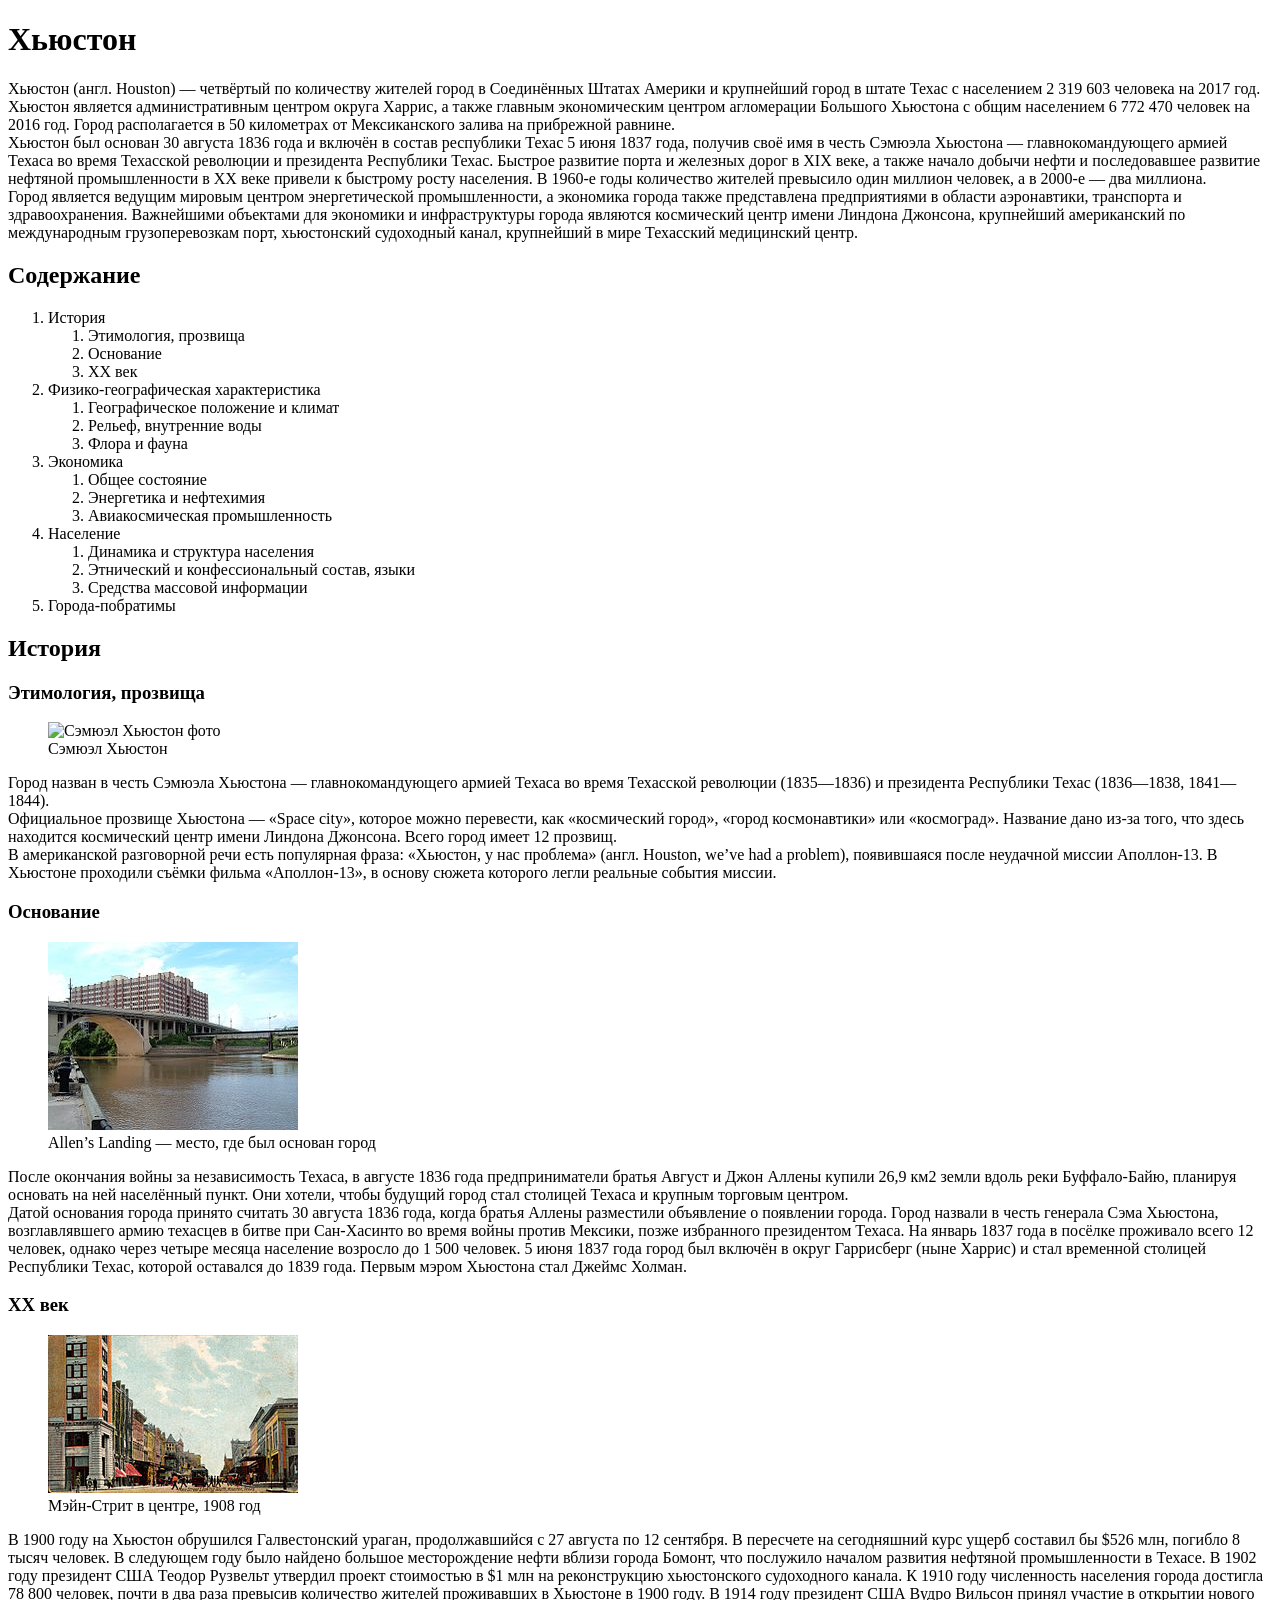
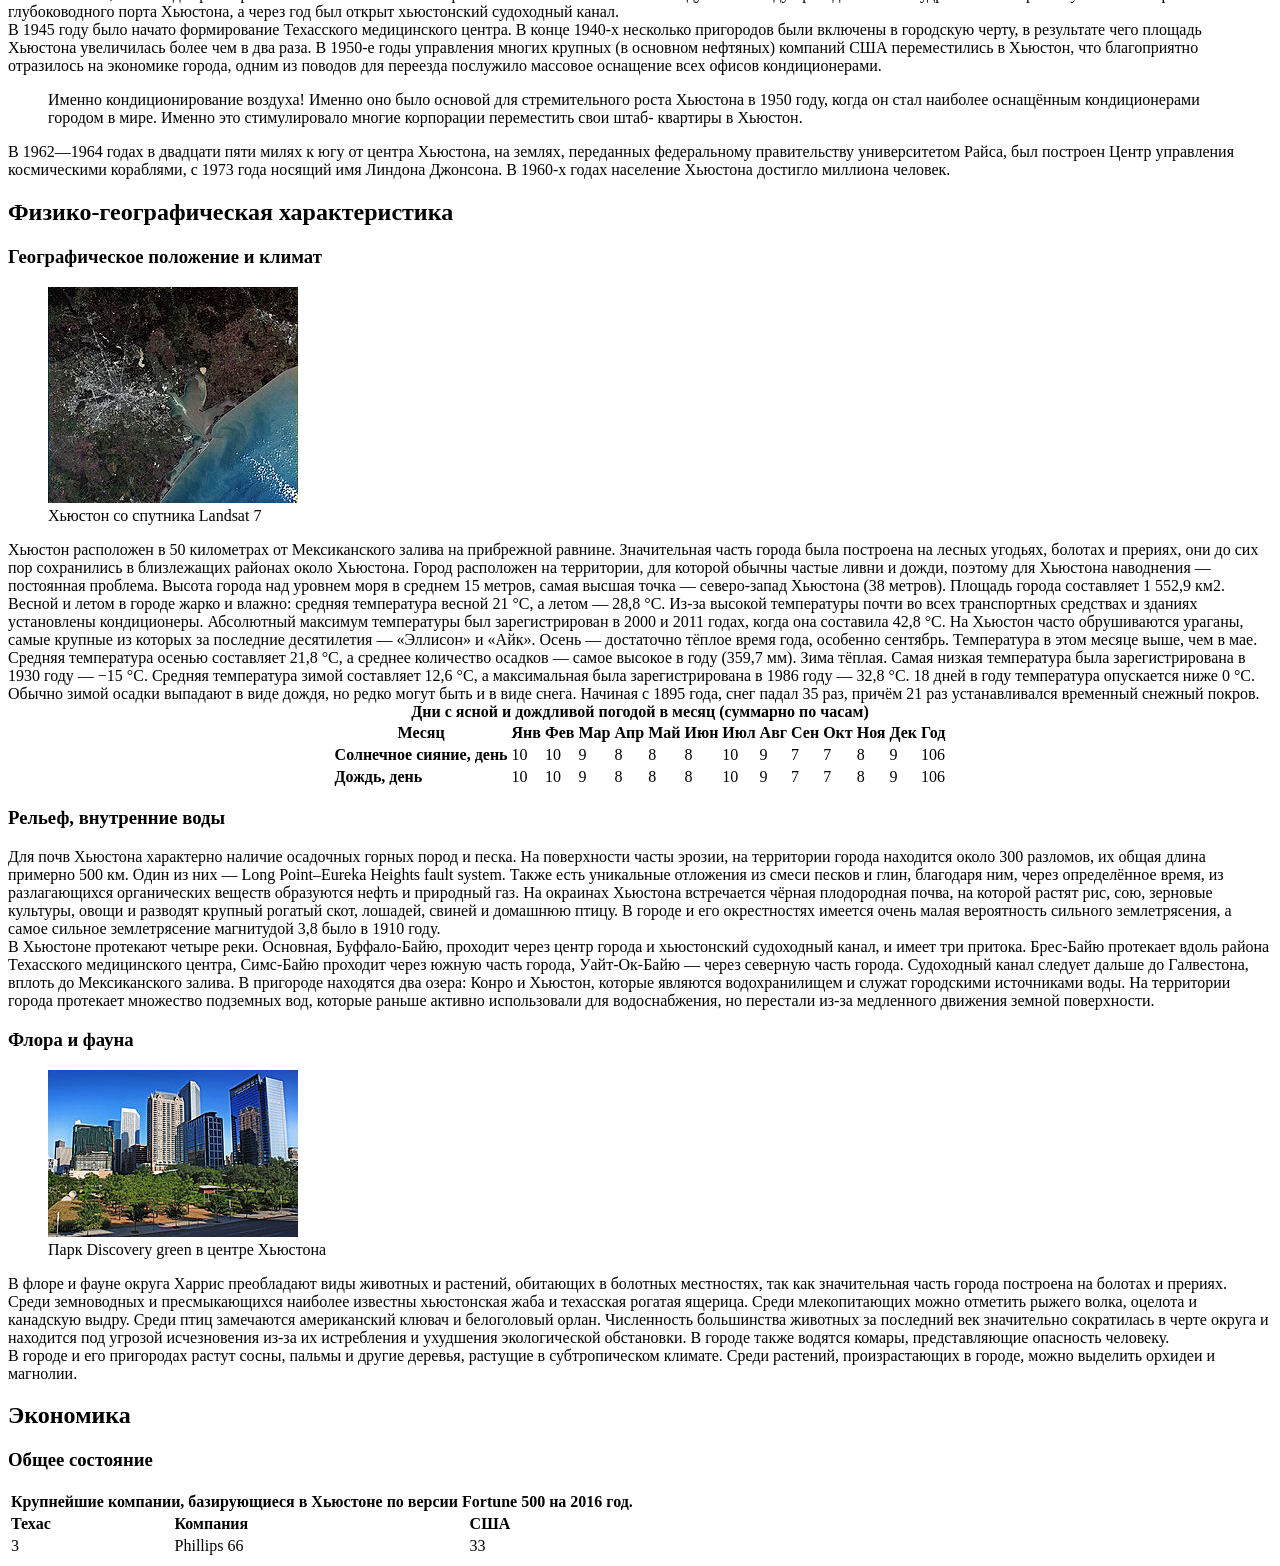
==== houston/index.html @ 684dc436 "modified:   houston/index.html" ====
<!DOCTYPE html>
<html lang="en">
  <head>
    <meta charset="UTF-8" />
    <meta http-equiv="X-UA-Compatible" content="IE=edge" />
    <meta name="viewport" content="width=device-width, initial-scale=1.0" />
    <title>Хьюстон</title>
  </head>
  <body>
    <h1>Хьюстон</h1>
    <div>
      Хьюстон (англ. Houston) — четвёртый по количеству жителей город в
      Соединённых Штатах Америки и крупнейший город в штате Техас с населением 2
      319 603 человека на 2017 год. Хьюстон является административным центром
      округа Харрис, а также главным экономическим центром агломерации Большого
      Хьюстона с общим населением 6 772 470 человек на 2016 год. Город
      располагается в 50 километрах от Мексиканского залива на прибрежной
      равнине.
    </div>
    <div>
      Хьюстон был основан 30 августа 1836 года и включён в состав республики
      Техас 5 июня 1837 года, получив своё имя в честь Сэмюэла Хьюстона —
      главнокомандующего армией Техаса во время Техасской революции и президента
      Республики Техас. Быстрое развитие порта и железных дорог в XIX веке, а
      также начало добычи нефти и последовавшее развитие нефтяной промышленности
      в XX веке привели к быстрому росту населения. В 1960-е годы количество
      жителей превысило один миллион человек, а в 2000-е — два миллиона.
    </div>
    <div>
      Город является ведущим мировым центром энергетической промышленности, а
      экономика города также представлена предприятиями в области аэронавтики,
      транспорта и здравоохранения. Важнейшими объектами для экономики и
      инфраструктуры города являются космический центр имени Линдона Джонсона,
      крупнейший американский по международным грузоперевозкам порт, хьюстонский
      судоходный канал, крупнейший в мире Техасский медицинский центр.
    </div>
    <h2>Содержание</h2>
    <ol>
      <li>История</li>
      <ol>
        <li>Этимология, прозвища</li>
        <li>Основание</li>
        <li>XX век</li>
      </ol>
      <li>Физико-географическая характеристика</li>
      <ol>
        <li>Географическое положение и климат</li>
        <li>Рельеф, внутренние воды</li>
        <li>Флора и фауна</li>
      </ol>
      <li>Экономика</li>
      <ol>
        <li>Общее состояние</li>
        <li>Энергетика и нефтехимия</li>
        <li>Авиакосмическая промышленность</li>
      </ol>
      <li>Население</li>
      <ol>
        <li>Динамика и структура населения</li>
        <li>Этнический и конфессиональный состав, языки</li>
        <li>Средства массовой информации</li>
      </ol>
      <li>Города-побратимы</li>
    </ol>
    <h2>История</h2>
    <h3>Этимология, прозвища</h3>
    <div>
      <figure>
        <img
          src="https://github.com/SoulStalker/Houston/blob/main/houston/img/Sam_Houston_portrait.jpg?raw=true"
          alt="Сэмюэл Хьюстон фото"
        />
        <figcaption>Сэмюэл Хьюстон</figcaption>
      </figure>
      Город назван в честь Сэмюэла Хьюстона — главнокомандующего армией Техаса
      во время Техасской революции (1835—1836) и президента Республики Техас
      (1836—1838, 1841—1844).
    </div>
    <div>
      Официальное прозвище Хьюстона — «Space city», которое можно перевести, как
      «космический город», «город космонавтики» или «космоград». Название дано
      из-за того, что здесь находится космический центр имени Линдона Джонсона.
      Всего город имеет 12 прозвищ.
    </div>
    <div>
      В американской разговорной речи есть популярная фраза: «Хьюстон, у нас
      проблема» (англ. Houston, we’ve had a problem), появившаяся после
      неудачной миссии Аполлон-13. В Хьюстоне проходили съёмки фильма
      «Аполлон-13», в основу сюжета которого легли реальные события миссии.
    </div>
    <h3>Основание</h3>
    <figure>
      <img
        src="/houston/img/Allen's_Landing_Houston_bayou_view.jpg"
        alt="Allen’s Landing"
      />
      <figcaption>Allen’s Landing — место, где был основан город</figcaption>
    </figure>
    <div>
      После окончания войны за независимость Техаса, в августе 1836 года
      предприниматели братья Август и Джон Аллены купили 26,9 км2 земли вдоль
      реки Буффало-Байю, планируя основать на ней населённый пункт. Они хотели,
      чтобы будущий город стал столицей Техаса и крупным торговым центром.
    </div>
    <div>
      Датой основания города принято считать 30 августа 1836 года, когда братья
      Аллены разместили объявление о появлении города. Город назвали в честь
      генерала Сэма Хьюстона, возглавлявшего армию техасцев в битве при
      Сан-Хасинто во время войны против Мексики, позже избранного президентом
      Техаса. На январь 1837 года в посёлке проживало всего 12 человек, однако
      через четыре месяца население возросло до 1 500 человек. 5 июня 1837 года
      город был включён в округ Гаррисберг (ныне Харрис) и стал временной
      столицей Республики Техас, которой оставался до 1839 года. Первым мэром
      Хьюстона стал Джеймс Холман.
    </div>
    <h3>XX век</h3>
    <figure>
      <img
        src="/houston/img/Main_Street_looking_south_Houston_Texas_(1908).jpg"
        alt="Мэйн-Стрит в центре"
      />
      <figcaption>Мэйн-Стрит в центре, 1908 год</figcaption>
    </figure>
    <div>
      В 1900 году на Хьюстон обрушился Галвестонский ураган, продолжавшийся с 27
      августа по 12 сентября. В пересчете на сегодняшний курс ущерб составил бы
      $526 млн, погибло 8 тысяч человек. В следующем году было найдено большое
      месторождение нефти вблизи города Бомонт, что послужило началом развития
      нефтяной промышленности в Техасе. В 1902 году президент США Теодор
      Рузвельт утвердил проект стоимостью в $1 млн на реконструкцию хьюстонского
      судоходного канала. К 1910 году численность населения города достигла 78
      800 человек, почти в два раза превысив количество жителей проживавших в
      Хьюстоне в 1900 году. В 1914 году президент США Вудро Вильсон принял
      участие в открытии нового глубоководного порта Хьюстона, а через год был
      открыт хьюстонский судоходный канал.
    </div>
    <div>
      В 1945 году было начато формирование Техасского медицинского центра. В
      конце 1940-х несколько пригородов были включены в городскую черту, в
      результате чего площадь Хьюстона увеличилась более чем в два раза. В
      1950-е годы управления многих крупных (в основном нефтяных) компаний США
      переместились в Хьюстон, что благоприятно отразилось на экономике города,
      одним из поводов для переезда послужило массовое оснащение всех офисов
      кондиционерами.
      <blockquote>
        Именно кондиционирование воздуха! Именно оно было основой для
        стремительного роста Хьюстона в 1950 году, когда он стал наиболее
        оснащённым кондиционерами городом в мире. Именно это стимулировало
        многие корпорации переместить свои штаб- квартиры в Хьюстон.
      </blockquote>
      В 1962—1964 годах в двадцати пяти милях к югу от центра Хьюстона, на
      землях, переданных федеральному правительству университетом Райса, был
      построен Центр управления космическими кораблями, с 1973 года носящий имя
      Линдона Джонсона. В 1960-х годах население Хьюстона достигло миллиона
      человек.
    </div>
    <h2>Физико-географическая характеристика</h2>
    <h3>Географическое положение и климат</h3>
    <figure>
      <img
        src="/houston/img/Large_Houston_Landsat.jpg"
        alt="Фото Хьюстона с космоса"
      />
      <figcaption>Хьюстон со спутника Landsat 7</figcaption>
    </figure>
    <div>
      Хьюстон расположен в 50 километрах от Мексиканского залива на прибрежной
      равнине. Значительная часть города была построена на лесных угодьях,
      болотах и прериях, они до сих пор сохранились в близлежащих районах около
      Хьюстона. Город расположен на территории, для которой обычны частые ливни
      и дожди, поэтому для Хьюстона наводнения — постоянная проблема. Высота
      города над уровнем моря в среднем 15 метров, самая высшая точка —
      северо-запад Хьюстона (38 метров). Площадь города составляет 1 552,9 км2.
    </div>
    <div>
      Весной и летом в городе жарко и влажно: средняя температура весной 21 °C,
      а летом — 28,8 °C. Из-за высокой температуры почти во всех транспортных
      средствах и зданиях установлены кондиционеры. Абсолютный максимум
      температуры был зарегистрирован в 2000 и 2011 годах, когда она составила
      42,8 °C. На Хьюстон часто обрушиваются ураганы, самые крупные из которых
      за последние десятилетия — «Эллисон» и «Айк». Осень — достаточно тёплое
      время года, особенно сентябрь. Температура в этом месяце выше, чем в мае.
      Средняя температура осенью составляет 21,8 °C, а среднее количество
      осадков — самое высокое в году (359,7 мм). Зима тёплая. Самая низкая
      температура была зарегистрирована в 1930 году — −15 °C. Средняя
      температура зимой составляет 12,6 °C, а максимальная была зарегистрирована
      в 1986 году — 32,8 °C. 18 дней в году температура опускается ниже 0 °C.
      Обычно зимой осадки выпадают в виде дождя, но редко могут быть и в виде
      снега. Начиная с 1895 года, снег падал 35 раз, причём 21 раз
      устанавливался временный снежный покров.
    </div>
    <table align="center">
      <caption>
        <strong
          >Дни с ясной и дождливой погодой в месяц (суммарно по часам)</strong
        >
      </caption>
      <thead>
        <th>Месяц</th>
        <th>Янв</th>
        <th>Фев</th>
        <th>Мар</th>
        <th>Апр</th>
        <th>Май</th>
        <th>Июн</th>
        <th>Июл</th>
        <th>Авг</th>
        <th>Сен</th>
        <th>Окт</th>
        <th>Ноя</th>
        <th>Дек</th>
        <th>Год</th>
      </thead>
      <tbody>
        <tr>
          <td><strong>Солнечное сияние, день</strong></td>
          <td>10</td>
          <td>10</td>
          <td>9</td>
          <td>8</td>
          <td>8</td>
          <td>8</td>
          <td>10</td>
          <td>9</td>
          <td>7</td>
          <td>7</td>
          <td>8</td>
          <td>9</td>
          <td>106</td>
        </tr>
        <tr>
          <td><strong>Дождь, день</strong></td>
          <td>10</td>
          <td>10</td>
          <td>9</td>
          <td>8</td>
          <td>8</td>
          <td>8</td>
          <td>10</td>
          <td>9</td>
          <td>7</td>
          <td>7</td>
          <td>8</td>
          <td>9</td>
          <td>106</td>
        </tr>
      </tbody>
    </table>
    <h3>Рельеф, внутренние воды</h3>
    <div>
      Для почв Хьюстона характерно наличие осадочных горных пород и песка. На
      поверхности часты эрозии, на территории города находится около 300
      разломов, их общая длина примерно 500 км. Один из них — Long Point–Eureka
      Heights fault system. Также есть уникальные отложения из смеси песков и
      глин, благодаря ним, через определённое время, из разлагающихся
      органических веществ образуются нефть и природный газ. На окраинах
      Хьюстона встречается чёрная плодородная почва, на которой растят рис, сою,
      зерновые культуры, овощи и разводят крупный рогатый скот, лошадей, свиней
      и домашнюю птицу. В городе и его окрестностях имеется очень малая
      вероятность сильного землетрясения, а самое сильное землетрясение
      магнитудой 3,8 было в 1910 году.
    </div>
    <div>
      В Хьюстоне протекают четыре реки. Основная, Буффало-Байю, проходит через
      центр города и хьюстонский судоходный канал, и имеет три притока.
      Брес-Байю протекает вдоль района Техасского медицинского центра, Симс-Байю
      проходит через южную часть города, Уайт-Ок-Байю — через северную часть
      города. Судоходный канал следует дальше до Галвестона, вплоть до
      Мексиканского залива. В пригороде находятся два озера: Конро и Хьюстон,
      которые являются водохранилищем и служат городскими источниками воды. На
      территории города протекает множество подземных вод, которые раньше
      активно использовали для водоснабжения, но перестали из-за медленного
      движения земной поверхности.
    </div>
    <h3>Флора и фауна</h3>
    <figure>
      <img src="/houston/img/Discovery_green.jpg" alt="" />
      <figcaption>Парк Discovery green в центре Хьюстона</figcaption>
    </figure>
    <div>
      В флоре и фауне округа Харрис преобладают виды животных и растений,
      обитающих в болотных местностях, так как значительная часть города
      построена на болотах и прериях.
    </div>
    <div>
      Среди земноводных и пресмыкающихся наиболее известны хьюстонская жаба и
      техасская рогатая ящерица. Среди млекопитающих можно отметить рыжего
      волка, оцелота и канадскую выдру. Среди птиц замечаются американский
      клювач и белоголовый орлан. Численность большинства животных за последний
      век значительно сократилась в черте округа и находится под угрозой
      исчезновения из-за их истребления и ухудшения экологической обстановки. В
      городе также водятся комары, представляющие опасность человеку.
    </div>
    <div>
      В городе и его пригородах растут сосны, пальмы и другие деревья, растущие
      в субтропическом климате. Среди растений, произрастающих в городе, можно
      выделить орхидеи и магнолии.
    </div>
    <h2>Экономика</h2>
    <h3>Общее состояние</h3>
    <table>
      <thead>
        <th colspan="3">
          Крупнейшие компании, базирующиеся в Хьюстоне по версии Fortune 500 на
          2016 год.
        </th>
        <tr>
        <td><strong>Техас</strong></td>
        <td><strong>Компания</strong></td>
        <td><strong>США</strong></td>
        </tr>
      </thead>
      <tbody>
        <tr>
          <td>3</td>
          <td>Phillips 66</td>
          <td>33</td>
        </tr>
      </tbody>
    </table>
  </body>
</html>
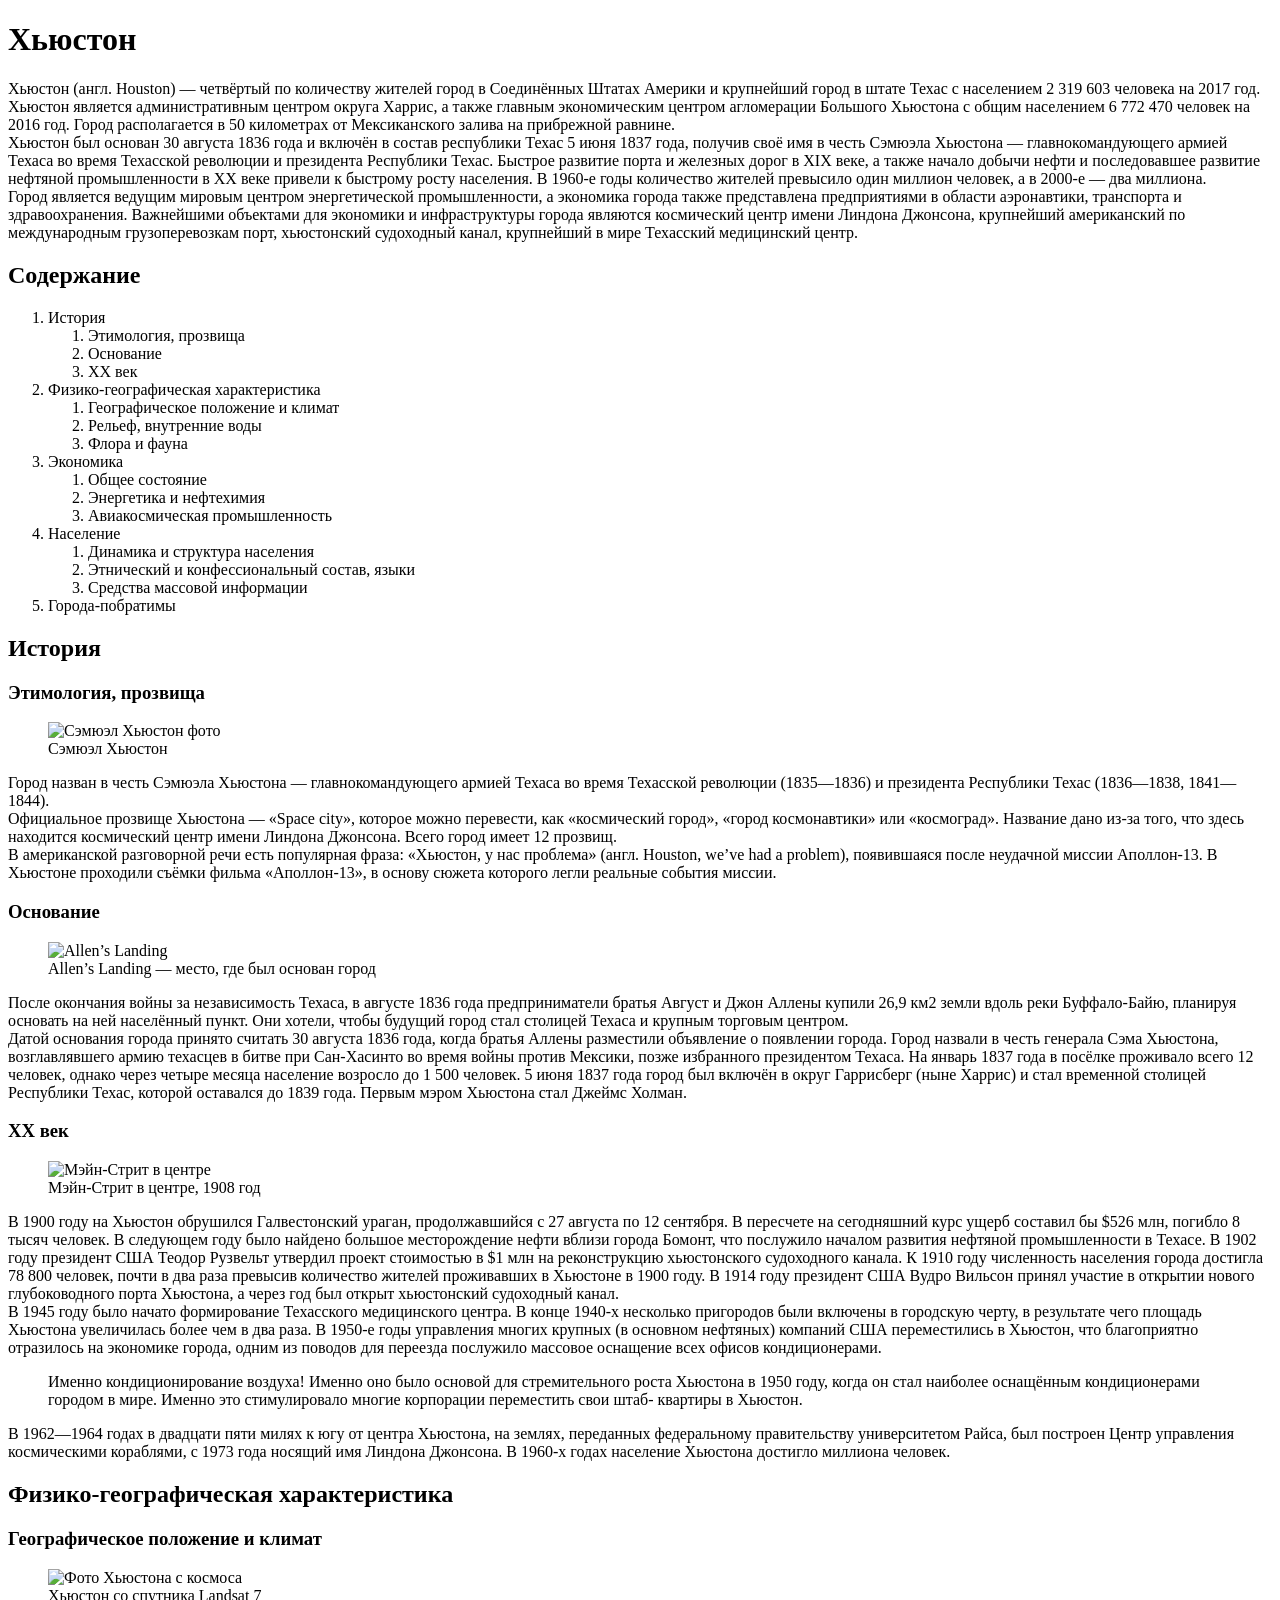
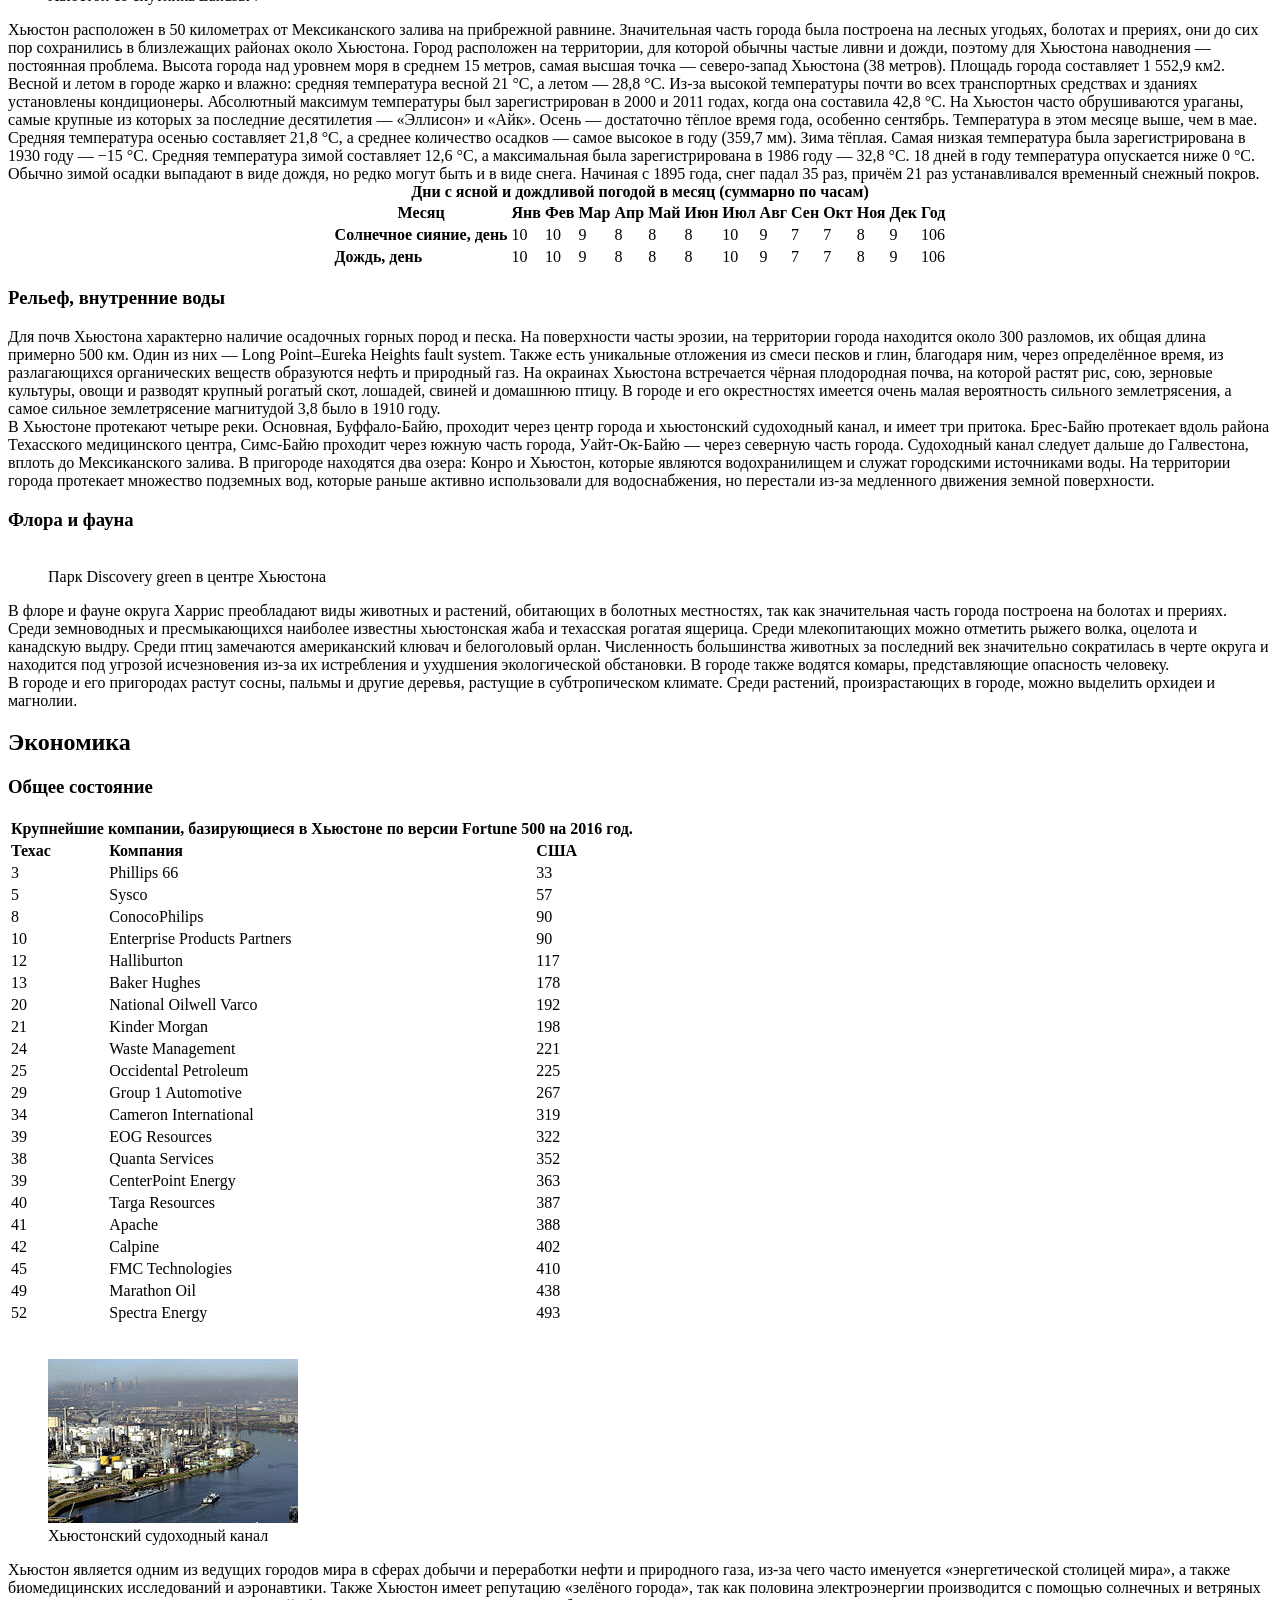
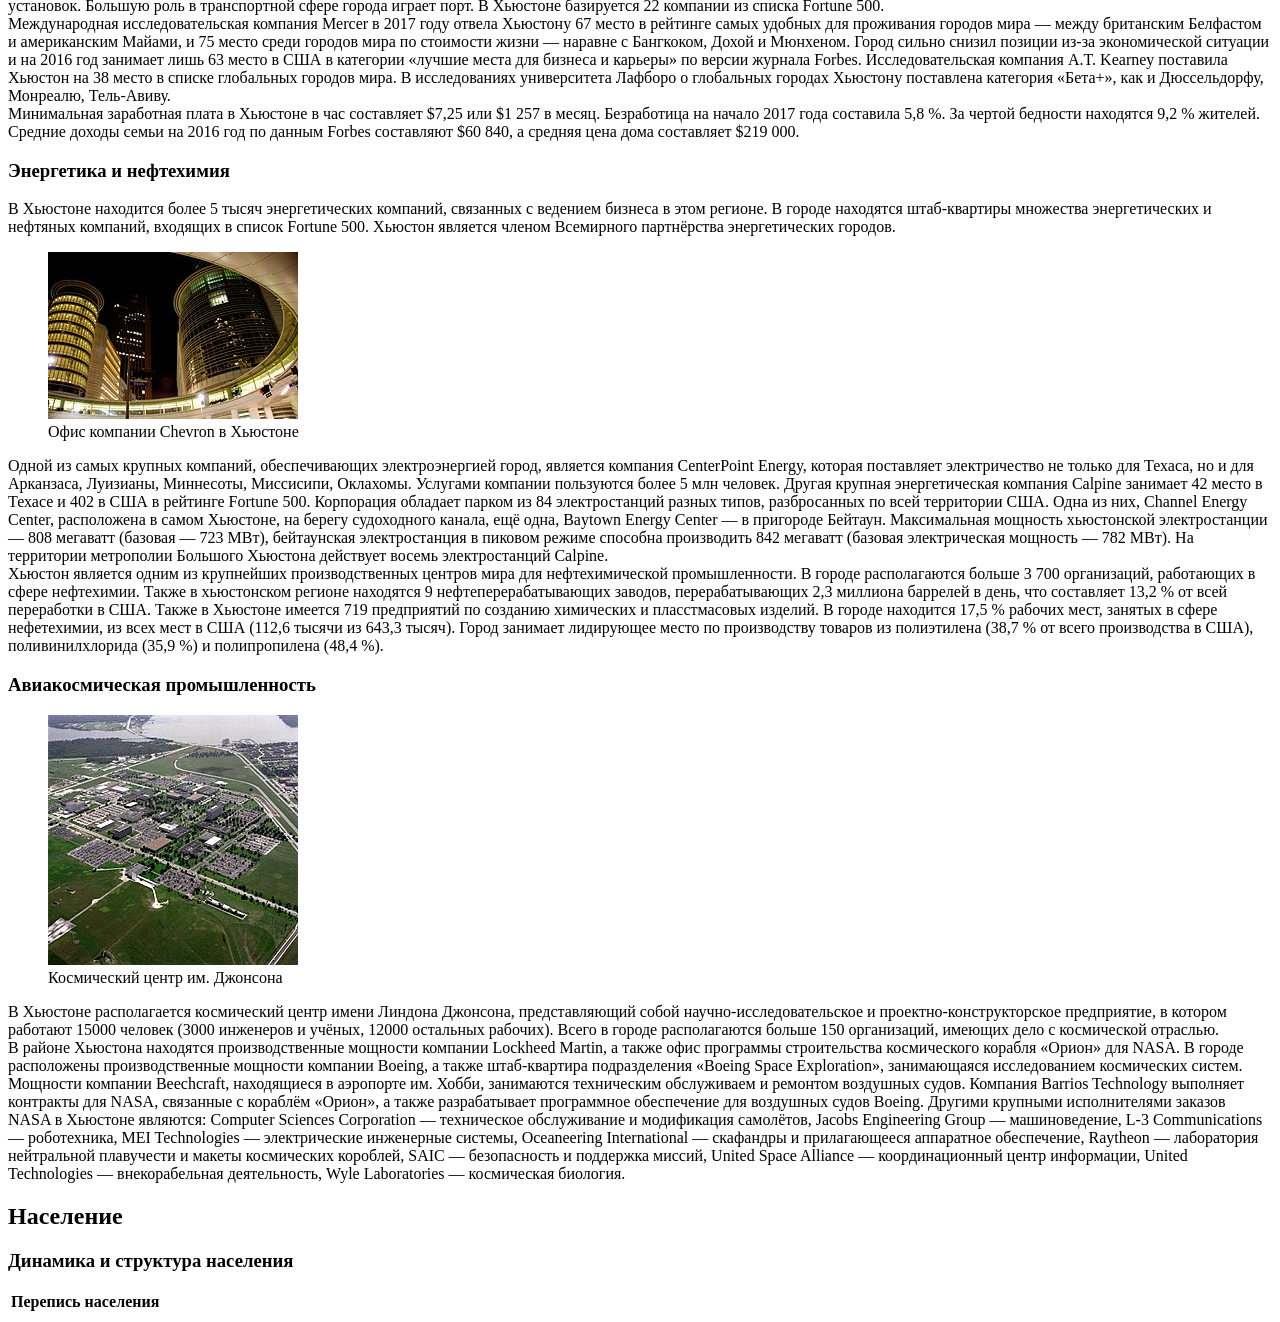
==== commit ef22c398: "modified:   houston/index.html" ====
--- a/houston/index.html
+++ b/houston/index.html
@@ -67,7 +67,7 @@
     <div>
       <figure>
         <img
-          src="https://github.com/SoulStalker/Houston/blob/main/houston/img/Sam_Houston_portrait.jpg?raw=true"
+          src="https://raw.githubusercontent.com/SoulStalker/Houston/main/houston/img/Sam_Houston_portrait.jpg"
           alt="Сэмюэл Хьюстон фото"
         />
         <figcaption>Сэмюэл Хьюстон</figcaption>
@@ -91,7 +91,7 @@
     <h3>Основание</h3>
     <figure>
       <img
-        src="/houston/img/Allen's_Landing_Houston_bayou_view.jpg"
+        src="https://raw.githubusercontent.com/SoulStalker/Houston/main/houston/img/Allen's_Landing_Houston_bayou_view.jpg"
         alt="Allen’s Landing"
       />
       <figcaption>Allen’s Landing — место, где был основан город</figcaption>
@@ -116,7 +116,7 @@
     <h3>XX век</h3>
     <figure>
       <img
-        src="/houston/img/Main_Street_looking_south_Houston_Texas_(1908).jpg"
+        src="https://raw.githubusercontent.com/SoulStalker/Houston/main/houston/img/Main_Street_looking_south_Houston_Texas_(1908).jpg"
         alt="Мэйн-Стрит в центре"
       />
       <figcaption>Мэйн-Стрит в центре, 1908 год</figcaption>
@@ -158,7 +158,7 @@
     <h3>Географическое положение и климат</h3>
     <figure>
       <img
-        src="/houston/img/Large_Houston_Landsat.jpg"
+        src="https://raw.githubusercontent.com/SoulStalker/Houston/main/houston/img/Large_Houston_Landsat.jpg"
         alt="Фото Хьюстона с космоса"
       />
       <figcaption>Хьюстон со спутника Landsat 7</figcaption>
@@ -274,7 +274,10 @@
     </div>
     <h3>Флора и фауна</h3>
     <figure>
-      <img src="/houston/img/Discovery_green.jpg" alt="" />
+      <img
+        src="https://raw.githubusercontent.com/SoulStalker/Houston/main/houston/img/Discovery_green.jpg"
+        alt=""
+      />
       <figcaption>Парк Discovery green в центре Хьюстона</figcaption>
     </figure>
     <div>
@@ -305,9 +308,9 @@
           2016 год.
         </th>
         <tr>
-        <td><strong>Техас</strong></td>
-        <td><strong>Компания</strong></td>
-        <td><strong>США</strong></td>
+          <td><strong>Техас</strong></td>
+          <td><strong>Компания</strong></td>
+          <td><strong>США</strong></td>
         </tr>
       </thead>
       <tbody>
@@ -316,6 +319,205 @@
           <td>Phillips 66</td>
           <td>33</td>
         </tr>
+        <tr>
+          <td>5</td>
+          <td>Sysco</td>
+          <td>57</td>
+        </tr>
+        <tr>
+          <td>8</td>
+          <td>ConocoPhilips</td>
+          <td>90</td>
+        </tr>
+        <tr>
+          <td>10</td>
+          <td>Enterprise Products Partners</td>
+          <td>90</td>
+        </tr>
+        <tr>
+          <td>12</td>
+          <td>Halliburton</td>
+          <td>117</td>
+        </tr>
+        <tr>
+          <td>13</td>
+          <td>Baker Hughes</td>
+          <td>178</td>
+        </tr>
+        <tr>
+          <td>20</td>
+          <td>National Oilwell Varco</td>
+          <td>192</td>
+        </tr>
+        <tr>
+          <td>21</td>
+          <td>Kinder Morgan</td>
+          <td>198</td>
+        </tr>
+        <tr>
+          <td>24</td>
+          <td>Waste Management</td>
+          <td>221</td>
+        </tr>
+        <tr>
+          <td>25</td>
+          <td>Occidental Petroleum</td>
+          <td>225</td>
+        </tr>
+        <tr>
+          <td>29</td>
+          <td>Group 1 Automotive</td>
+          <td>267</td>
+        </tr>
+        <tr>
+          <td>34</td>
+          <td>Cameron International</td>
+          <td>319</td>
+        </tr>
+        <tr>
+          <td>39</td>
+          <td>EOG Resources</td>
+          <td>322</td>
+        </tr>
+        <tr>
+          <td>38</td>
+          <td>Quanta Services</td>
+          <td>352</td>
+        </tr>
+        <tr>
+          <td>39</td>
+          <td>CenterPoint Energy</td>
+          <td>363</td>
+        </tr>
+        <tr>
+          <td>40</td>
+          <td>Targa Resources</td>
+          <td>387</td>
+        </tr>
+        <tr>
+          <td>41</td>
+          <td>Apache</td>
+          <td>388</td>
+        </tr>
+        <tr>
+          <td>42</td>
+          <td>Calpine</td>
+          <td>402</td>
+        </tr>
+        <tr>
+          <td>45</td>
+          <td>FMC Technologies</td>
+          <td>410</td>
+        </tr>
+        <tr>
+          <td>49</td>
+          <td>Marathon Oil</td>
+          <td>438</td>
+        </tr>
+        <tr>
+          <td>52</td>
+          <td>Spectra Energy</td>
+          <td>493</td>
+        </tr>
+      </tbody>
+    </table>
+    <br>
+    <figure>
+      <img src="/houston/img/Houston_Ship_Channel.jpg" alt="Судоходный канал Хьюстона">
+      <figcaption>Хьюстонский судоходный канал</figcaption>
+    </figure>
+    <div>
+      Хьюстон является одним из ведущих городов мира в сферах добычи и переработки нефти и
+природного газа, из-за чего часто именуется «энергетической столицей мира», а также
+биомедицинских исследований и аэронавтики. Также Хьюстон имеет репутацию «зелёного города»,
+так как половина электроэнергии производится с помощью солнечных и ветряных установок.
+Большую роль в транспортной сфере города играет порт. В Хьюстоне базируется 22 компании из
+списка Fortune 500.
+    </div>
+    <div>
+      Международная исследовательская компания Mercer в 2017 году отвела Хьюстону 67 место в
+рейтинге самых удобных для проживания городов мира — между британским Белфастом и
+американским Майами, и 75 место среди городов мира по стоимости жизни — наравне с Бангкоком,
+Дохой и Мюнхеном. Город сильно снизил позиции из-за экономической ситуации и на 2016 год
+занимает лишь 63 место в США в категории «лучшие места для бизнеса и карьеры» по версии
+журнала Forbes. Исследовательская компания A.T. Kearney поставила Хьюстон на 38 место в списке
+глобальных городов мира. В исследованиях университета Лафборо о глобальных городах Хьюстону
+поставлена категория «Бета+», как и Дюссельдорфу, Монреалю, Тель-Авиву.
+    </div>
+    <div>
+      Минимальная заработная плата в Хьюстоне в час составляет $7,25 или $1 257 в месяц. Безработица на
+начало 2017 года составила 5,8 %. За чертой бедности находятся 9,2 % жителей. Средние доходы
+семьи на 2016 год по данным Forbes составляют $60 840, а средняя цена дома составляет $219 000.
+    </div>
+    <h3>Энергетика и нефтехимия</h3>
+    <div>
+      В Хьюстоне находится более 5 тысяч энергетических компаний, связанных с ведением бизнеса в этом
+регионе. В городе находятся штаб-квартиры множества энергетических и нефтяных компаний,
+входящих в список Fortune 500. Хьюстон является членом Всемирного партнёрства энергетических
+городов.
+    </div>
+    <figure>
+      <img src="/houston/img/Enron_Complex.jpg" alt="Офис компании Chevron в Хьюстоне">
+      <figcaption>Офис компании Chevron в Хьюстоне</figcaption>
+    </figure>
+    <div>
+      Одной из самых крупных компаний, обеспечивающих электроэнергией город, является компания
+CenterPoint Energy, которая поставляет электричество не только для Техаса, но и для Арканзаса,
+Луизианы, Миннесоты, Миссисипи, Оклахомы. Услугами компании пользуются более 5 млн человек.
+Другая крупная энергетическая компания Calpine занимает 42 место в Техасе и 402 в США в рейтинге
+Fortune 500. Корпорация обладает парком из 84 электростанций разных типов, разбросанных по всей
+территории США. Одна из них, Channel Energy Center, расположена в самом Хьюстоне, на берегу
+судоходного канала, ещё одна, Baytown Energy Center — в пригороде Бейтаун. Максимальная
+мощность хьюстонской электростанции — 808 мегаватт (базовая — 723 МВт), бейтаунская
+электростанция в пиковом режиме способна производить 842 мегаватт (базовая электрическая
+мощность — 782 МВт). На территории метрополии Большого Хьюстона действует восемь
+электростанций Calpine.
+    </div>
+    <div>
+      Хьюстон является одним из крупнейших производственных центров мира для нефтехимической
+промышленности. В городе располагаются больше 3 700 организаций, работающих в сфере
+нефтехимии. Также в хьюстонском регионе находятся 9 нефтеперерабатывающих заводов,
+перерабатывающих 2,3 миллиона баррелей в день, что составляет 13,2 % от всей переработки в США.
+Также в Хьюстоне имеется 719 предприятий по созданию химических и пласстмасовых изделий. В
+городе находится 17,5 % рабочих мест, занятых в сфере нефетехимии, из всех мест в США (112,6
+тысячи из 643,3 тысяч). Город занимает лидирующее место по производству товаров из полиэтилена
+(38,7 % от всего производства в США), поливинилхлорида (35,9 %) и полипропилена (48,4 %).
+    </div>
+    <h3>Авиакосмическая промышленность</h3>
+    <figure>
+      <img src="/houston/img/Aerial_View_of_the_Johnson_Space_Center.jpg" alt="Космический центр им. Джонсона">
+      <figcaption>Космический центр им. Джонсона</figcaption>
+    </figure>
+    <div>
+      В Хьюстоне располагается космический центр имени Линдона Джонсона, представляющий собой
+научно-исследовательское и проектно-конструкторское предприятие, в котором работают 15000
+человек (3000 инженеров и учёных, 12000 остальных рабочих). Всего в городе располагаются больше
+150 организаций, имеющих дело с космической отраслью.
+    </div>
+    <div>
+      В районе Хьюстона находятся производственные мощности компании Lockheed Martin, а также офис
+программы строительства космического корабля «Орион» для NASA. В городе расположены
+производственные мощности компании Boeing, а также штаб-квартира подразделения «Boeing Space
+Exploration», занимающаяся исследованием космических систем. Мощности компании Beechcraft,
+находящиеся в аэропорте им. Хобби, занимаются техническим обслуживаем и ремонтом воздушных
+судов. Компания Barrios Technology выполняет контракты для NASA, связанные с кораблём «Орион»,
+а также разрабатывает программное обеспечение для воздушных судов Boeing. Другими крупными
+исполнителями заказов NASA в Хьюстоне являются: Computer Sciences Corporation — техническое
+обслуживание и модификация самолётов, Jacobs Engineering Group — машиноведение, L-3
+Communications — роботехника, MEI Technologies — электрические инженерные системы,
+Oceaneering International — скафандры и прилагающееся аппаратное обеспечение, Raytheon —
+лаборатория нейтральной плавучести и макеты космических короблей, SAIC — безопасность и
+поддержка миссий, United Space Alliance — координационный центр информации, United
+Technologies — внекорабельная деятельность, Wyle Laboratories — космическая биология.
+    </div>
+    <h2>Население</h2>
+    <h3>Динамика и структура населения</h3>
+    <table>
+      <thead>
+        <th colspan="3">Перепись населения</th>
+      </thead>
+      <tbody>
+        
       </tbody>
     </table>
   </body>
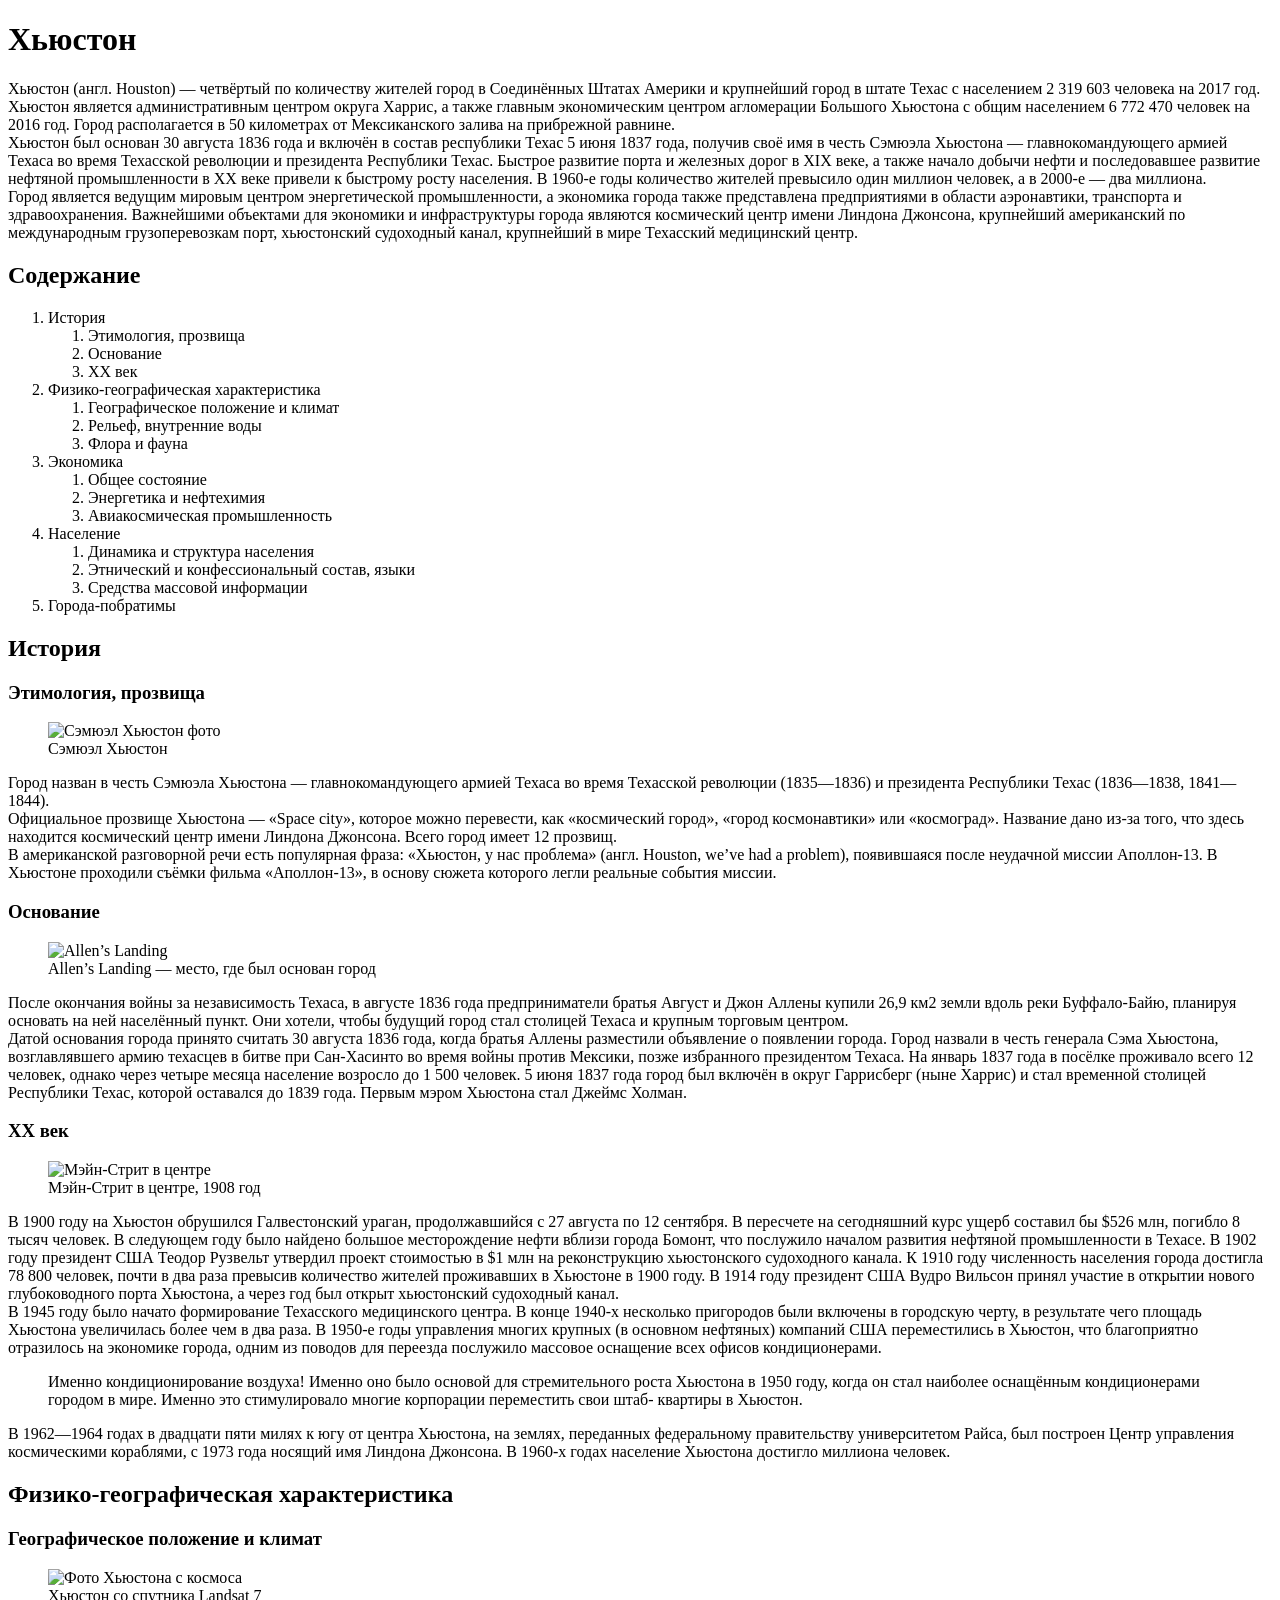
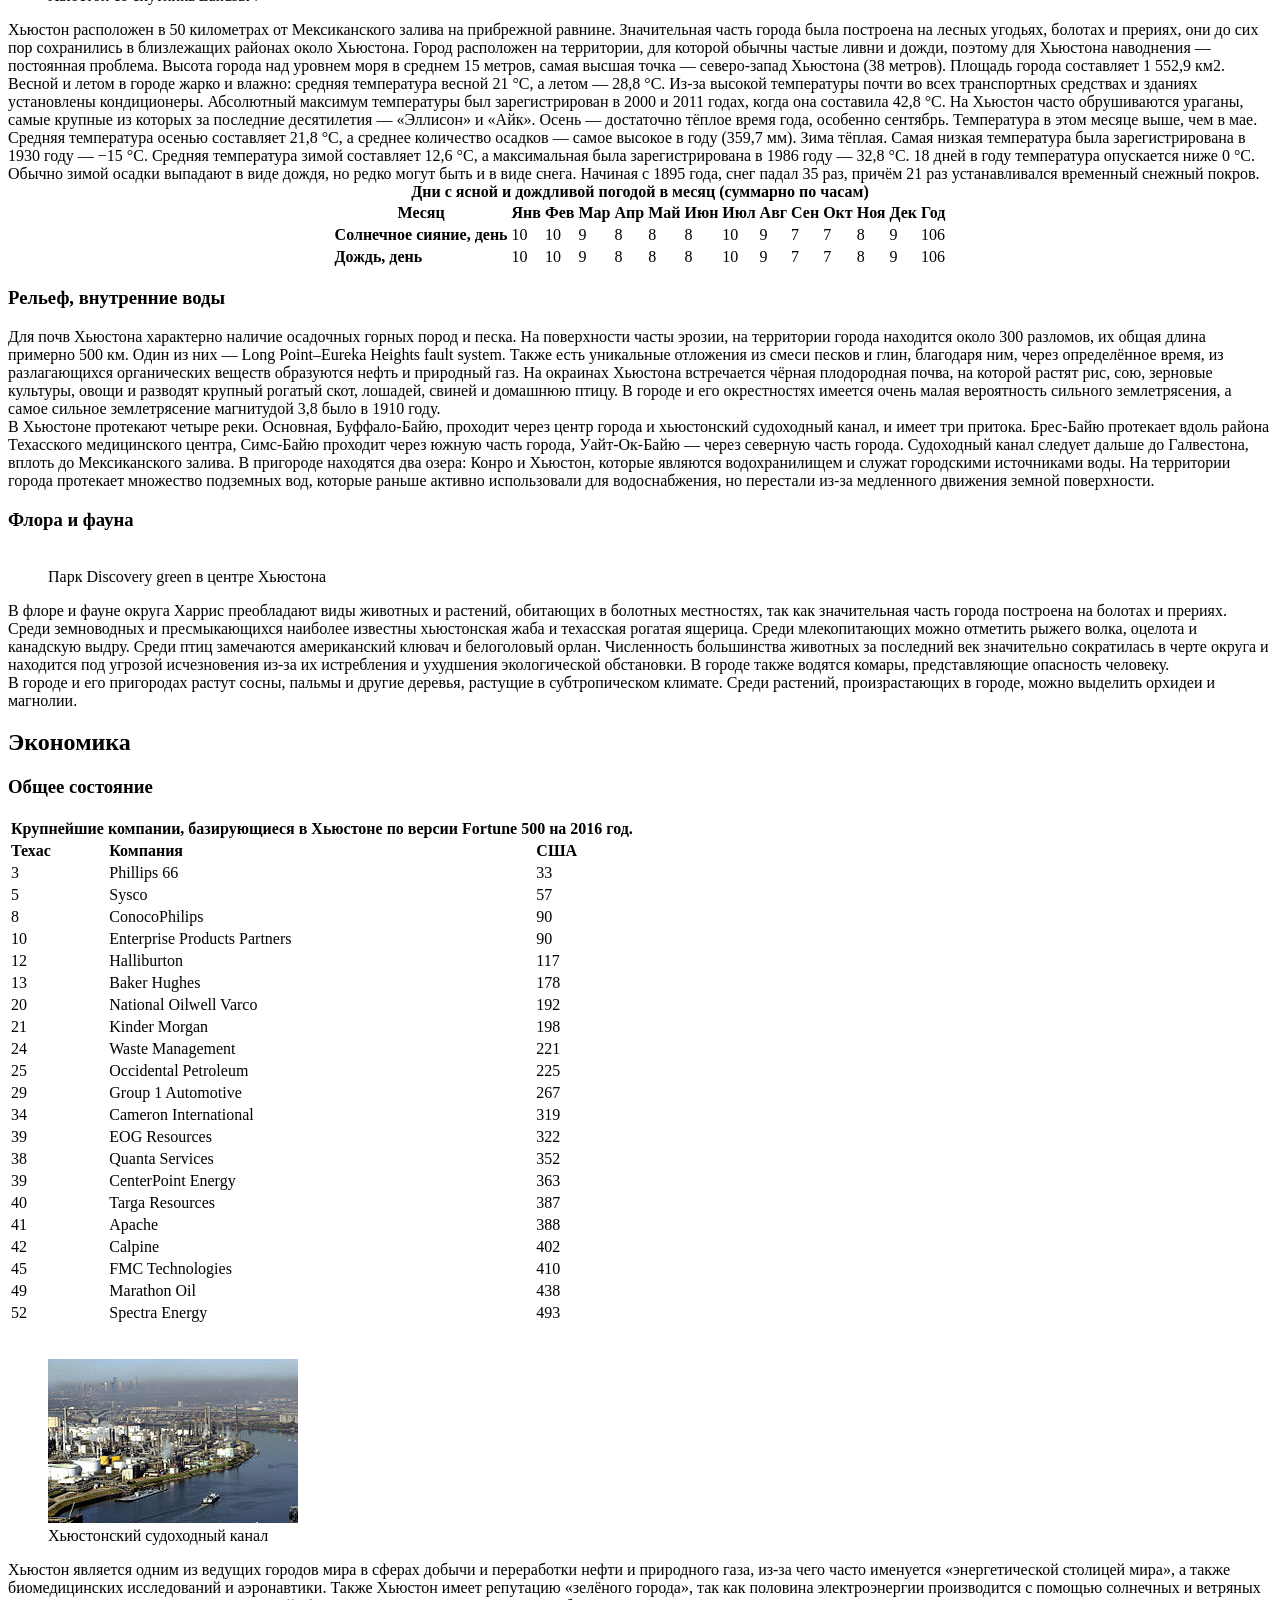
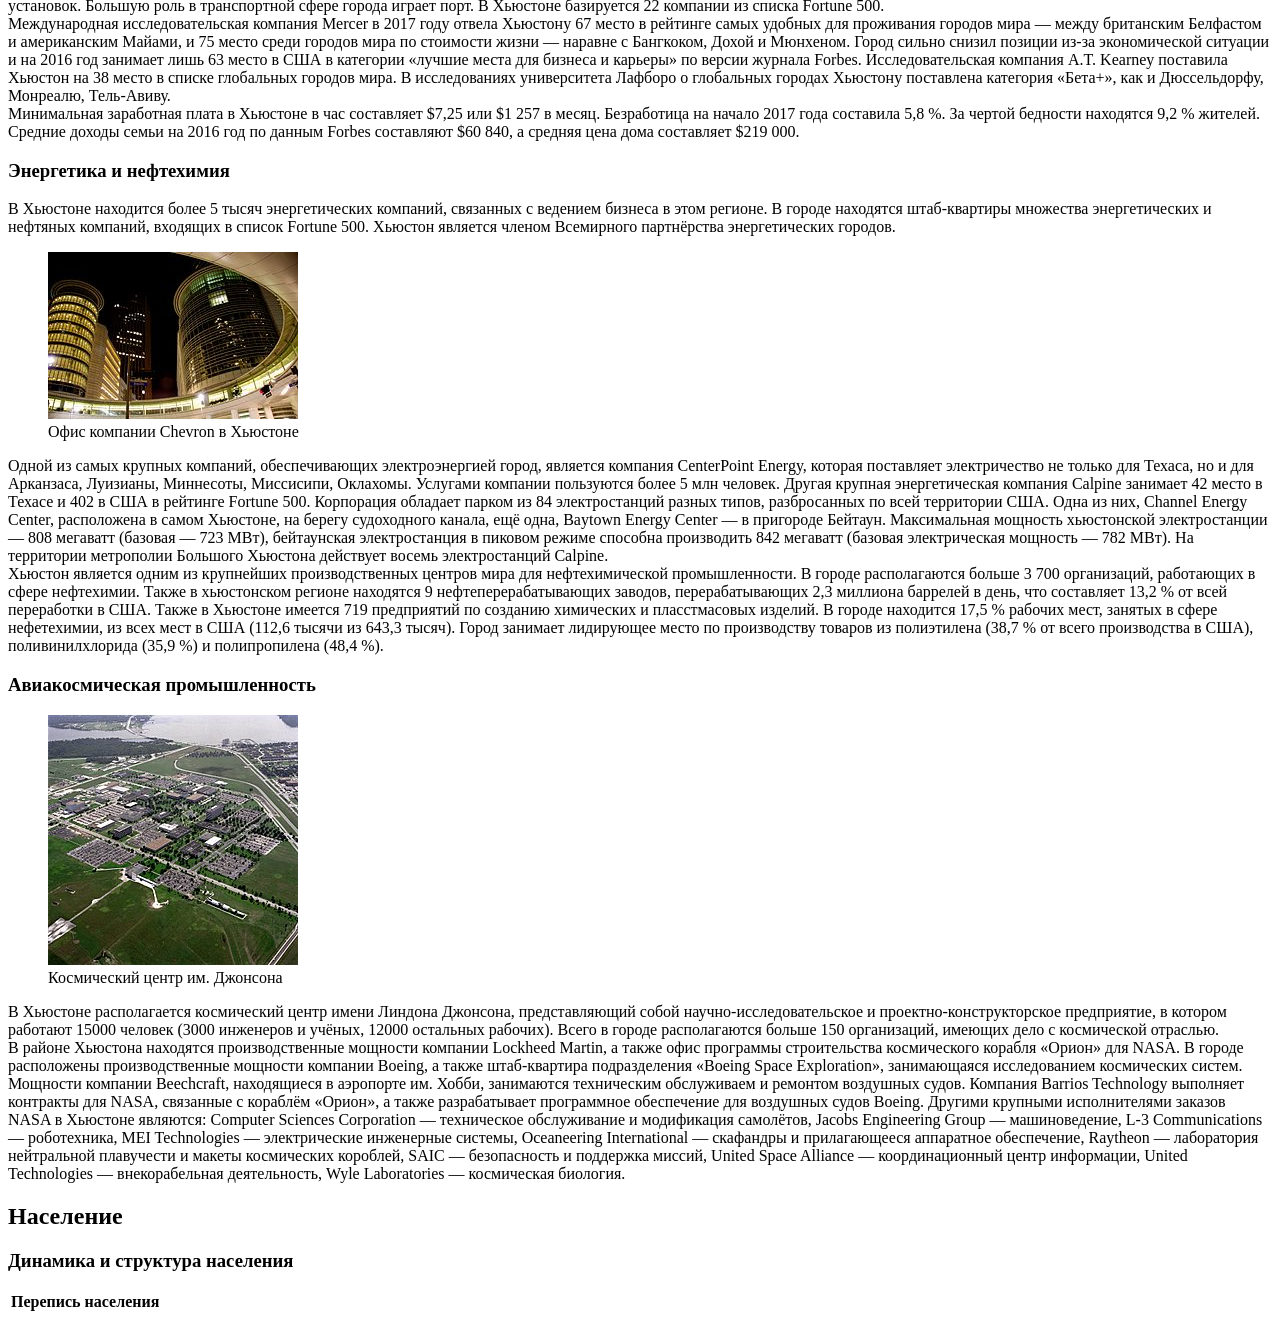
==== commit 89a4e017: "modified:   .DS_Store 	modified:   houston/.DS_Store 	modified:   houston/index.html" ====
--- a/houston/index.html
+++ b/houston/index.html
@@ -517,7 +517,9 @@
         <th colspan="3">Перепись населения</th>
       </thead>
       <tbody>
-        
+        <tr>
+          
+        </tr>
       </tbody>
     </table>
   </body>
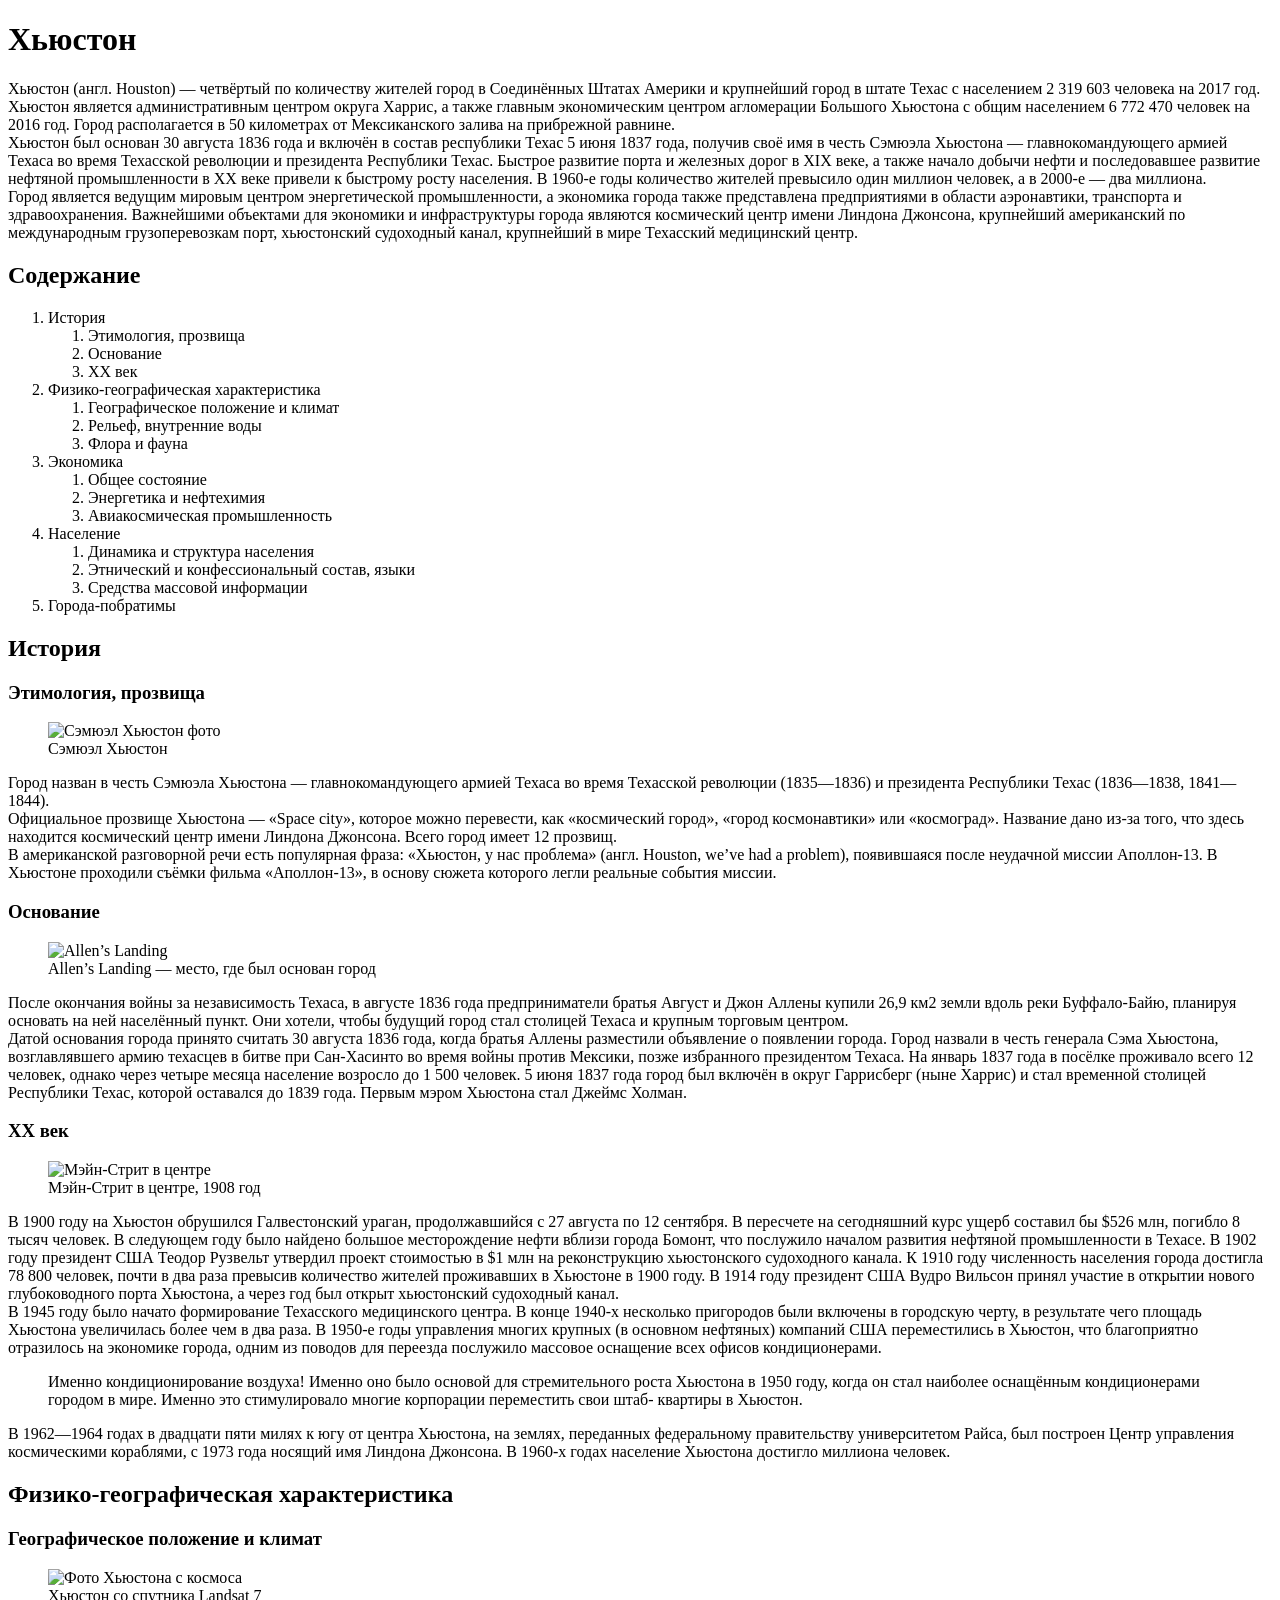
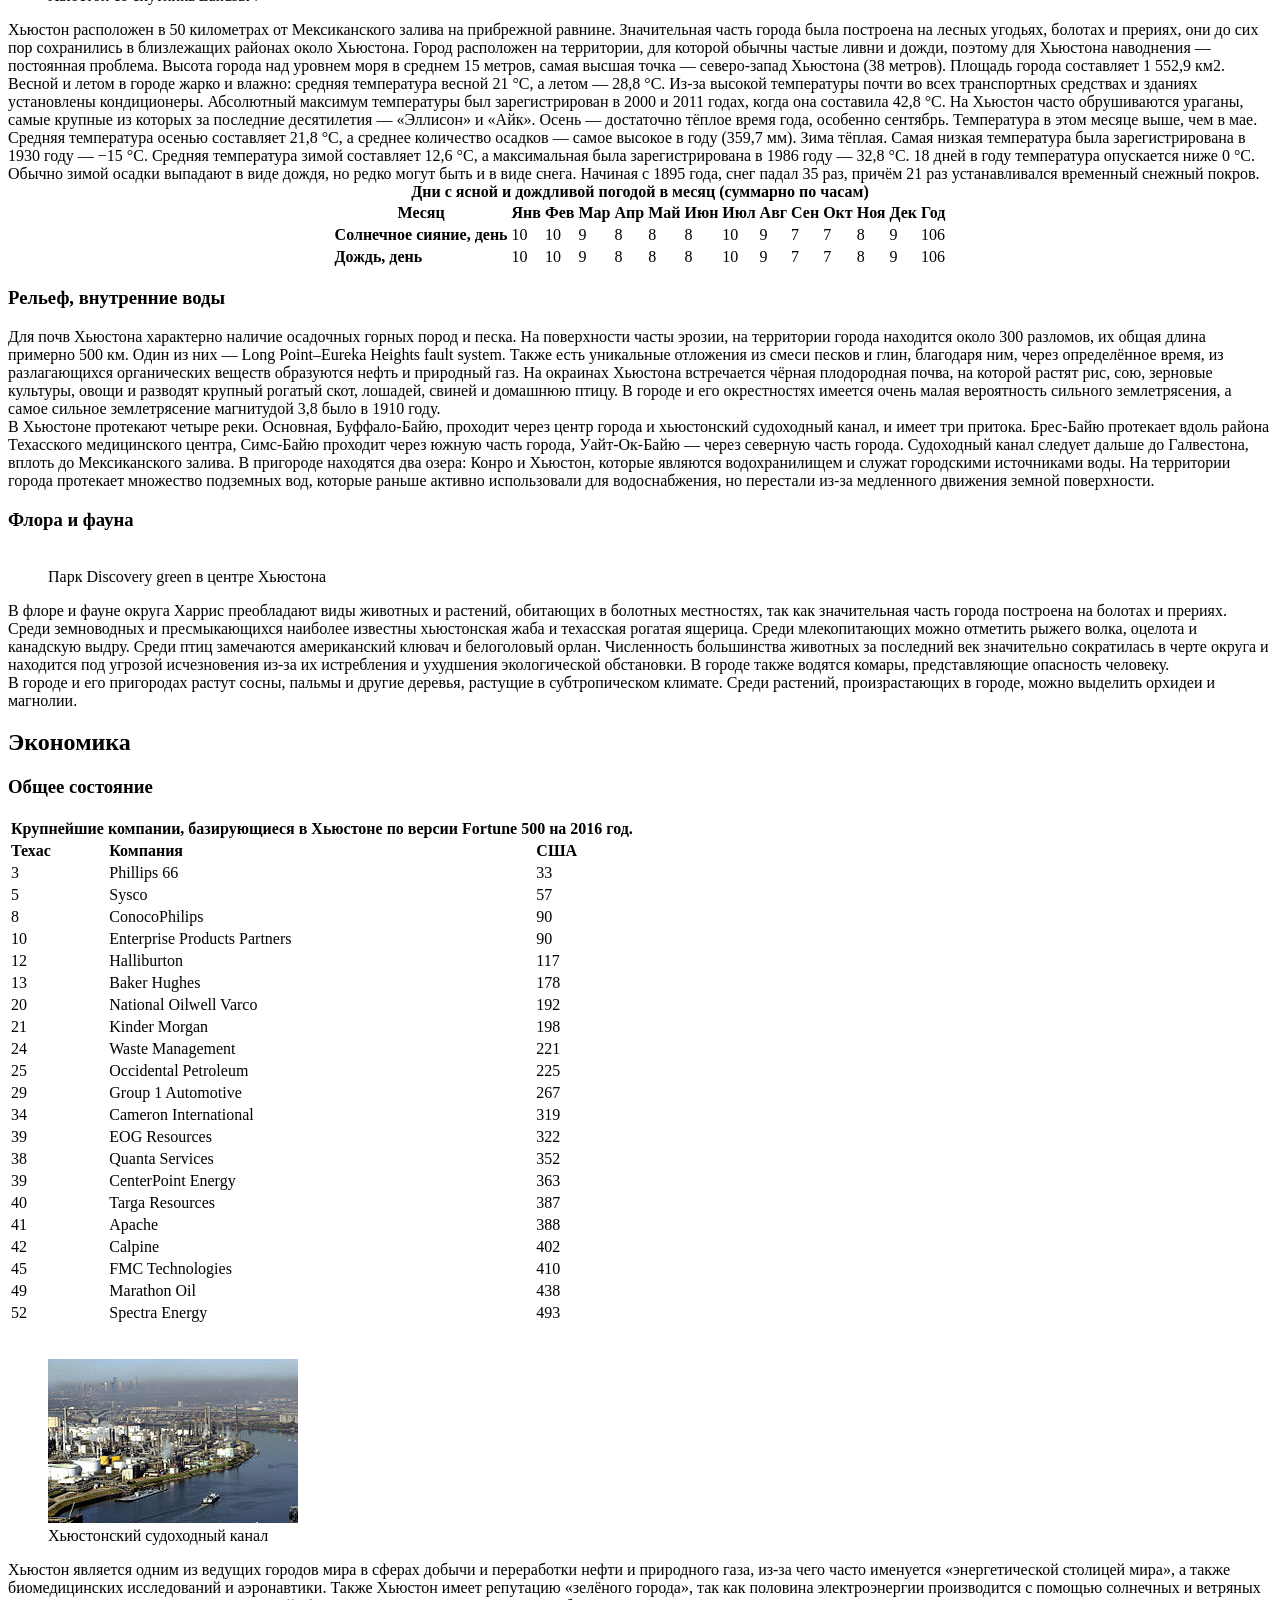
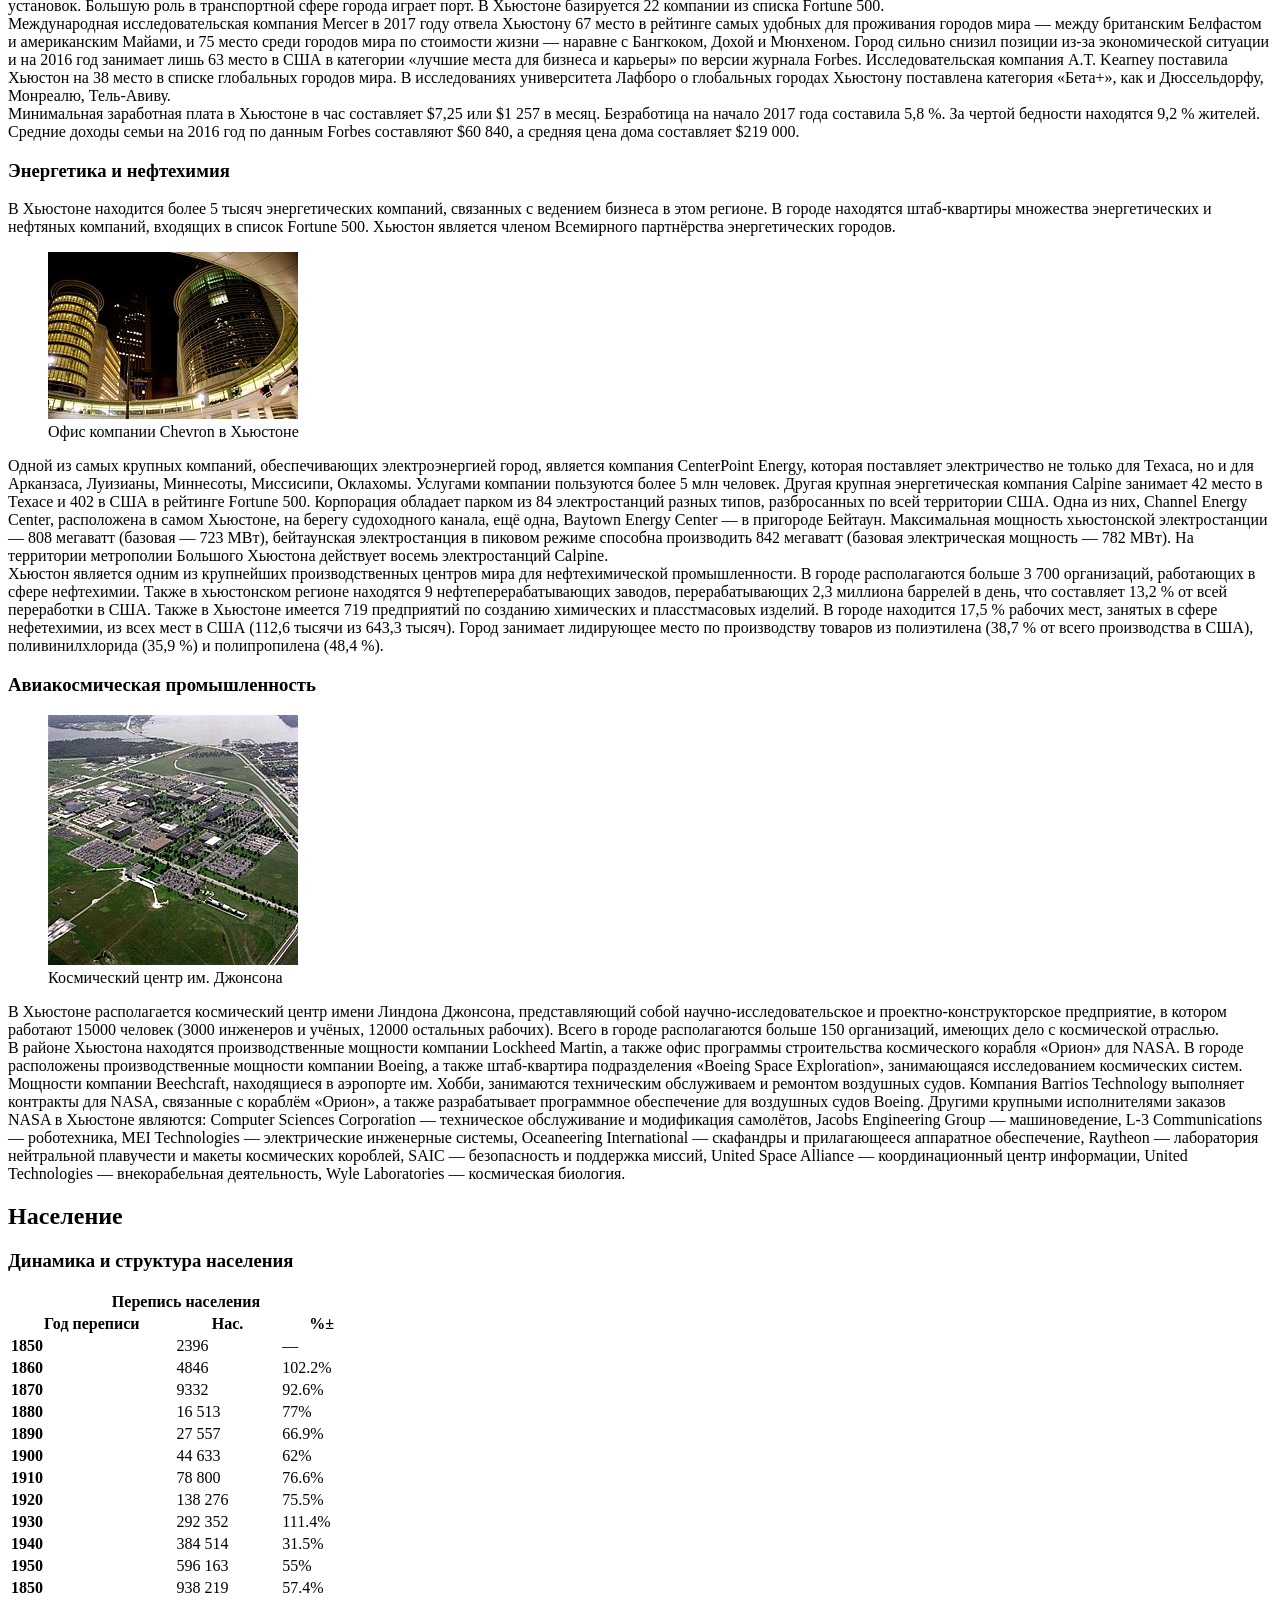
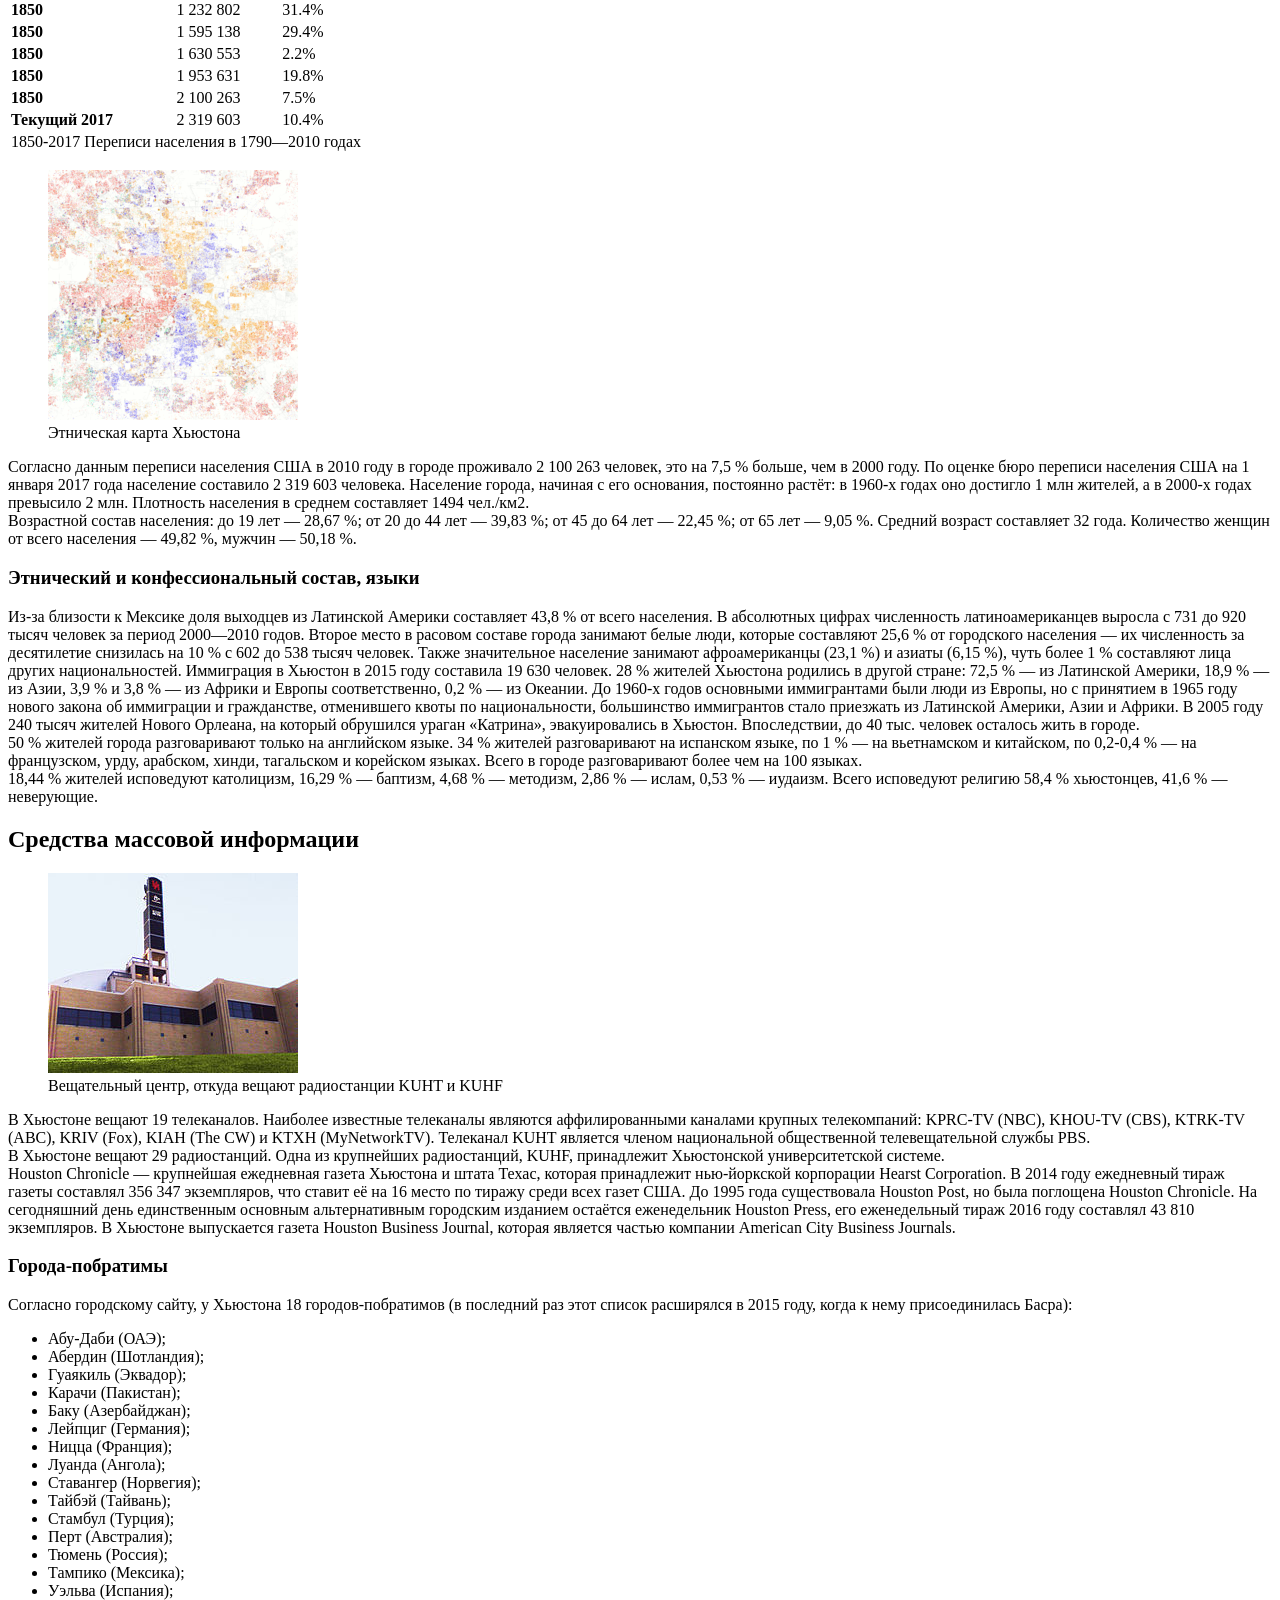
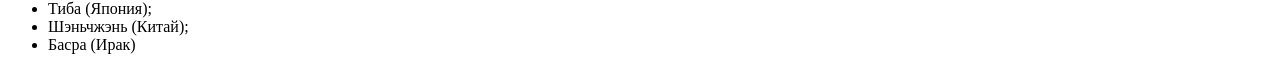
==== commit d8df5079: "modified:   houston/index.html" ====
--- a/houston/index.html
+++ b/houston/index.html
@@ -421,94 +421,118 @@
         </tr>
       </tbody>
     </table>
-    <br>
-    <figure>
-      <img src="/houston/img/Houston_Ship_Channel.jpg" alt="Судоходный канал Хьюстона">
+    <br />
+    <figure>
+      <img
+        src="/houston/img/Houston_Ship_Channel.jpg"
+        alt="Судоходный канал Хьюстона"
+      />
       <figcaption>Хьюстонский судоходный канал</figcaption>
     </figure>
     <div>
-      Хьюстон является одним из ведущих городов мира в сферах добычи и переработки нефти и
-природного газа, из-за чего часто именуется «энергетической столицей мира», а также
-биомедицинских исследований и аэронавтики. Также Хьюстон имеет репутацию «зелёного города»,
-так как половина электроэнергии производится с помощью солнечных и ветряных установок.
-Большую роль в транспортной сфере города играет порт. В Хьюстоне базируется 22 компании из
-списка Fortune 500.
-    </div>
-    <div>
-      Международная исследовательская компания Mercer в 2017 году отвела Хьюстону 67 место в
-рейтинге самых удобных для проживания городов мира — между британским Белфастом и
-американским Майами, и 75 место среди городов мира по стоимости жизни — наравне с Бангкоком,
-Дохой и Мюнхеном. Город сильно снизил позиции из-за экономической ситуации и на 2016 год
-занимает лишь 63 место в США в категории «лучшие места для бизнеса и карьеры» по версии
-журнала Forbes. Исследовательская компания A.T. Kearney поставила Хьюстон на 38 место в списке
-глобальных городов мира. В исследованиях университета Лафборо о глобальных городах Хьюстону
-поставлена категория «Бета+», как и Дюссельдорфу, Монреалю, Тель-Авиву.
-    </div>
-    <div>
-      Минимальная заработная плата в Хьюстоне в час составляет $7,25 или $1 257 в месяц. Безработица на
-начало 2017 года составила 5,8 %. За чертой бедности находятся 9,2 % жителей. Средние доходы
-семьи на 2016 год по данным Forbes составляют $60 840, а средняя цена дома составляет $219 000.
+      Хьюстон является одним из ведущих городов мира в сферах добычи и
+      переработки нефти и природного газа, из-за чего часто именуется
+      «энергетической столицей мира», а также биомедицинских исследований и
+      аэронавтики. Также Хьюстон имеет репутацию «зелёного города», так как
+      половина электроэнергии производится с помощью солнечных и ветряных
+      установок. Большую роль в транспортной сфере города играет порт. В
+      Хьюстоне базируется 22 компании из списка Fortune 500.
+    </div>
+    <div>
+      Международная исследовательская компания Mercer в 2017 году отвела
+      Хьюстону 67 место в рейтинге самых удобных для проживания городов мира —
+      между британским Белфастом и американским Майами, и 75 место среди городов
+      мира по стоимости жизни — наравне с Бангкоком, Дохой и Мюнхеном. Город
+      сильно снизил позиции из-за экономической ситуации и на 2016 год занимает
+      лишь 63 место в США в категории «лучшие места для бизнеса и карьеры» по
+      версии журнала Forbes. Исследовательская компания A.T. Kearney поставила
+      Хьюстон на 38 место в списке глобальных городов мира. В исследованиях
+      университета Лафборо о глобальных городах Хьюстону поставлена категория
+      «Бета+», как и Дюссельдорфу, Монреалю, Тель-Авиву.
+    </div>
+    <div>
+      Минимальная заработная плата в Хьюстоне в час составляет $7,25 или $1 257
+      в месяц. Безработица на начало 2017 года составила 5,8 %. За чертой
+      бедности находятся 9,2 % жителей. Средние доходы семьи на 2016 год по
+      данным Forbes составляют $60 840, а средняя цена дома составляет $219 000.
     </div>
     <h3>Энергетика и нефтехимия</h3>
     <div>
-      В Хьюстоне находится более 5 тысяч энергетических компаний, связанных с ведением бизнеса в этом
-регионе. В городе находятся штаб-квартиры множества энергетических и нефтяных компаний,
-входящих в список Fortune 500. Хьюстон является членом Всемирного партнёрства энергетических
-городов.
-    </div>
-    <figure>
-      <img src="/houston/img/Enron_Complex.jpg" alt="Офис компании Chevron в Хьюстоне">
+      В Хьюстоне находится более 5 тысяч энергетических компаний, связанных с
+      ведением бизнеса в этом регионе. В городе находятся штаб-квартиры
+      множества энергетических и нефтяных компаний, входящих в список Fortune
+      500. Хьюстон является членом Всемирного партнёрства энергетических
+      городов.
+    </div>
+    <figure>
+      <img
+        src="/houston/img/Enron_Complex.jpg"
+        alt="Офис компании Chevron в Хьюстоне"
+      />
       <figcaption>Офис компании Chevron в Хьюстоне</figcaption>
     </figure>
     <div>
-      Одной из самых крупных компаний, обеспечивающих электроэнергией город, является компания
-CenterPoint Energy, которая поставляет электричество не только для Техаса, но и для Арканзаса,
-Луизианы, Миннесоты, Миссисипи, Оклахомы. Услугами компании пользуются более 5 млн человек.
-Другая крупная энергетическая компания Calpine занимает 42 место в Техасе и 402 в США в рейтинге
-Fortune 500. Корпорация обладает парком из 84 электростанций разных типов, разбросанных по всей
-территории США. Одна из них, Channel Energy Center, расположена в самом Хьюстоне, на берегу
-судоходного канала, ещё одна, Baytown Energy Center — в пригороде Бейтаун. Максимальная
-мощность хьюстонской электростанции — 808 мегаватт (базовая — 723 МВт), бейтаунская
-электростанция в пиковом режиме способна производить 842 мегаватт (базовая электрическая
-мощность — 782 МВт). На территории метрополии Большого Хьюстона действует восемь
-электростанций Calpine.
-    </div>
-    <div>
-      Хьюстон является одним из крупнейших производственных центров мира для нефтехимической
-промышленности. В городе располагаются больше 3 700 организаций, работающих в сфере
-нефтехимии. Также в хьюстонском регионе находятся 9 нефтеперерабатывающих заводов,
-перерабатывающих 2,3 миллиона баррелей в день, что составляет 13,2 % от всей переработки в США.
-Также в Хьюстоне имеется 719 предприятий по созданию химических и пласстмасовых изделий. В
-городе находится 17,5 % рабочих мест, занятых в сфере нефетехимии, из всех мест в США (112,6
-тысячи из 643,3 тысяч). Город занимает лидирующее место по производству товаров из полиэтилена
-(38,7 % от всего производства в США), поливинилхлорида (35,9 %) и полипропилена (48,4 %).
+      Одной из самых крупных компаний, обеспечивающих электроэнергией город,
+      является компания CenterPoint Energy, которая поставляет электричество не
+      только для Техаса, но и для Арканзаса, Луизианы, Миннесоты, Миссисипи,
+      Оклахомы. Услугами компании пользуются более 5 млн человек. Другая крупная
+      энергетическая компания Calpine занимает 42 место в Техасе и 402 в США в
+      рейтинге Fortune 500. Корпорация обладает парком из 84 электростанций
+      разных типов, разбросанных по всей территории США. Одна из них, Channel
+      Energy Center, расположена в самом Хьюстоне, на берегу судоходного канала,
+      ещё одна, Baytown Energy Center — в пригороде Бейтаун. Максимальная
+      мощность хьюстонской электростанции — 808 мегаватт (базовая — 723 МВт),
+      бейтаунская электростанция в пиковом режиме способна производить 842
+      мегаватт (базовая электрическая мощность — 782 МВт). На территории
+      метрополии Большого Хьюстона действует восемь электростанций Calpine.
+    </div>
+    <div>
+      Хьюстон является одним из крупнейших производственных центров мира для
+      нефтехимической промышленности. В городе располагаются больше 3 700
+      организаций, работающих в сфере нефтехимии. Также в хьюстонском регионе
+      находятся 9 нефтеперерабатывающих заводов, перерабатывающих 2,3 миллиона
+      баррелей в день, что составляет 13,2 % от всей переработки в США. Также в
+      Хьюстоне имеется 719 предприятий по созданию химических и пласстмасовых
+      изделий. В городе находится 17,5 % рабочих мест, занятых в сфере
+      нефетехимии, из всех мест в США (112,6 тысячи из 643,3 тысяч). Город
+      занимает лидирующее место по производству товаров из полиэтилена (38,7 %
+      от всего производства в США), поливинилхлорида (35,9 %) и полипропилена
+      (48,4 %).
     </div>
     <h3>Авиакосмическая промышленность</h3>
     <figure>
-      <img src="/houston/img/Aerial_View_of_the_Johnson_Space_Center.jpg" alt="Космический центр им. Джонсона">
+      <img
+        src="/houston/img/Aerial_View_of_the_Johnson_Space_Center.jpg"
+        alt="Космический центр им. Джонсона"
+      />
       <figcaption>Космический центр им. Джонсона</figcaption>
     </figure>
     <div>
-      В Хьюстоне располагается космический центр имени Линдона Джонсона, представляющий собой
-научно-исследовательское и проектно-конструкторское предприятие, в котором работают 15000
-человек (3000 инженеров и учёных, 12000 остальных рабочих). Всего в городе располагаются больше
-150 организаций, имеющих дело с космической отраслью.
-    </div>
-    <div>
-      В районе Хьюстона находятся производственные мощности компании Lockheed Martin, а также офис
-программы строительства космического корабля «Орион» для NASA. В городе расположены
-производственные мощности компании Boeing, а также штаб-квартира подразделения «Boeing Space
-Exploration», занимающаяся исследованием космических систем. Мощности компании Beechcraft,
-находящиеся в аэропорте им. Хобби, занимаются техническим обслуживаем и ремонтом воздушных
-судов. Компания Barrios Technology выполняет контракты для NASA, связанные с кораблём «Орион»,
-а также разрабатывает программное обеспечение для воздушных судов Boeing. Другими крупными
-исполнителями заказов NASA в Хьюстоне являются: Computer Sciences Corporation — техническое
-обслуживание и модификация самолётов, Jacobs Engineering Group — машиноведение, L-3
-Communications — роботехника, MEI Technologies — электрические инженерные системы,
-Oceaneering International — скафандры и прилагающееся аппаратное обеспечение, Raytheon —
-лаборатория нейтральной плавучести и макеты космических короблей, SAIC — безопасность и
-поддержка миссий, United Space Alliance — координационный центр информации, United
-Technologies — внекорабельная деятельность, Wyle Laboratories — космическая биология.
+      В Хьюстоне располагается космический центр имени Линдона Джонсона,
+      представляющий собой научно-исследовательское и проектно-конструкторское
+      предприятие, в котором работают 15000 человек (3000 инженеров и учёных,
+      12000 остальных рабочих). Всего в городе располагаются больше 150
+      организаций, имеющих дело с космической отраслью.
+    </div>
+    <div>
+      В районе Хьюстона находятся производственные мощности компании Lockheed
+      Martin, а также офис программы строительства космического корабля «Орион»
+      для NASA. В городе расположены производственные мощности компании Boeing,
+      а также штаб-квартира подразделения «Boeing Space Exploration»,
+      занимающаяся исследованием космических систем. Мощности компании
+      Beechcraft, находящиеся в аэропорте им. Хобби, занимаются техническим
+      обслуживаем и ремонтом воздушных судов. Компания Barrios Technology
+      выполняет контракты для NASA, связанные с кораблём «Орион», а также
+      разрабатывает программное обеспечение для воздушных судов Boeing. Другими
+      крупными исполнителями заказов NASA в Хьюстоне являются: Computer Sciences
+      Corporation — техническое обслуживание и модификация самолётов, Jacobs
+      Engineering Group — машиноведение, L-3 Communications — роботехника, MEI
+      Technologies — электрические инженерные системы, Oceaneering International
+      — скафандры и прилагающееся аппаратное обеспечение, Raytheon — лаборатория
+      нейтральной плавучести и макеты космических короблей, SAIC — безопасность
+      и поддержка миссий, United Space Alliance — координационный центр
+      информации, United Technologies — внекорабельная деятельность, Wyle
+      Laboratories — космическая биология.
     </div>
     <h2>Население</h2>
     <h3>Динамика и структура населения</h3>
@@ -518,9 +542,211 @@
       </thead>
       <tbody>
         <tr>
-          
+          <th>Год переписи</th>
+          <th>Нас.</th>
+          <th>%±</th>
+        </tr>
+        <tr>
+          <td><strong>1850</strong></td>
+          <td>2396</td>
+          <td>—</td>
+        </tr>
+        <tr>
+          <td><strong>1860</strong></td>
+          <td>4846</td>
+          <td>102.2%</td>
+        </tr>
+        <tr>
+          <td><strong>1870</strong></td>
+          <td>9332</td>
+          <td>92.6%</td>
+        </tr>
+        <tr>
+          <td><strong>1880</strong></td>
+          <td>16 513</td>
+          <td>77%</td>
+        </tr>
+        <tr>
+          <td><strong>1890</strong></td>
+          <td>27 557</td>
+          <td>66.9%</td>
+        </tr>
+        <tr>
+          <td><strong>1900</strong></td>
+          <td>44 633</td>
+          <td>62%</td>
+        </tr>
+        <tr>
+          <td><strong>1910</strong></td>
+          <td>78 800</td>
+          <td>76.6%</td>
+        </tr>
+        <tr>
+          <td><strong>1920</strong></td>
+          <td>138 276</td>
+          <td>75.5%</td>
+        </tr>
+        <tr>
+          <td><strong>1930</strong></td>
+          <td>292 352</td>
+          <td>111.4%</td>
+        </tr>
+        <tr>
+          <td><strong>1940</strong></td>
+          <td>384 514</td>
+          <td>31.5%</td>
+        </tr>
+        <tr>
+          <td><strong>1950</strong></td>
+          <td>596 163</td>
+          <td>55%</td>
+        </tr>
+        <tr>
+          <td><strong>1850</strong></td>
+          <td>938 219</td>
+          <td>57.4%</td>
+        </tr>
+        <tr>
+          <td><strong>1850</strong></td>
+          <td>1 232 802</td>
+          <td>31.4%</td>
+        </tr>
+        <tr>
+          <td><strong>1850</strong></td>
+          <td>1 595 138</td>
+          <td>29.4%</td>
+        </tr>
+        <tr>
+          <td><strong>1850</strong></td>
+          <td>1 630 553</td>
+          <td>2.2%</td>
+        </tr>
+        <tr>
+          <td><strong>1850</strong></td>
+          <td>1 953 631</td>
+          <td>19.8%</td>
+        </tr>
+        <tr>
+          <td><strong>1850</strong></td>
+          <td>2 100 263</td>
+          <td>7.5%</td>
+        </tr>
+        <tr>
+          <td><strong>Текущий 2017</strong></td>
+          <td>2 319 603</td>
+          <td>10.4%</td>
         </tr>
       </tbody>
+      <tfoot>
+        <td colspan="3">1850-2017 Переписи населения в 1790—2010 годах</td>
+      </tfoot>
     </table>
+    <figure>
+      <img src="/houston/img/Race_and_ethnicity_2010_Houston.png" alt="" />
+      <figcaption>Этническая карта Хьюстона</figcaption>
+    </figure>
+    <div>
+      Согласно данным переписи населения США в 2010 году в городе проживало 2
+      100 263 человек, это на 7,5 % больше, чем в 2000 году. По оценке бюро
+      переписи населения США на 1 января 2017 года население составило 2 319 603
+      человека. Население города, начиная с его основания, постоянно растёт: в
+      1960-х годах оно достигло 1 млн жителей, а в 2000-х годах превысило 2 млн.
+      Плотность населения в среднем составляет 1494 чел./км2.
+    </div>
+    <div>
+      Возрастной состав населения: до 19 лет — 28,67 %; от 20 до 44 лет — 39,83
+      %; от 45 до 64 лет — 22,45 %; от 65 лет — 9,05 %. Средний возраст
+      составляет 32 года. Количество женщин от всего населения — 49,82 %, мужчин
+      — 50,18 %.
+    </div>
+    <h3>Этнический и конфессиональный состав, языки</h3>
+    <div>
+      Из-за близости к Мексике доля выходцев из Латинской Америки составляет
+      43,8 % от всего населения. В абсолютных цифрах численность
+      латиноамериканцев выросла с 731 до 920 тысяч человек за период 2000—2010
+      годов. Второе место в расовом составе города занимают белые люди, которые
+      составляют 25,6 % от городского населения — их численность за десятилетие
+      снизилась на 10 % с 602 до 538 тысяч человек. Также значительное население
+      занимают афроамериканцы (23,1 %) и азиаты (6,15 %), чуть более 1 %
+      составляют лица других национальностей. Иммиграция в Хьюстон в 2015 году
+      составила 19 630 человек. 28 % жителей Хьюстона родились в другой стране:
+      72,5 % — из Латинской Америки, 18,9 % — из Азии, 3,9 % и 3,8 % — из Африки
+      и Европы соответственно, 0,2 % — из Океании. До 1960-х годов основными
+      иммигрантами были люди из Европы, но с принятием в 1965 году нового закона
+      об иммиграции и гражданстве, отменившего квоты по национальности,
+      большинство иммигрантов стало приезжать из Латинской Америки, Азии и
+      Африки. В 2005 году 240 тысяч жителей Нового Орлеана, на который обрушился
+      ураган «Катрина», эвакуировались в Хьюстон. Впоследствии, до 40 тыс.
+      человек осталось жить в городе.
+    </div>
+    <div>
+      50 % жителей города разговаривают только на английском языке. 34 % жителей
+      разговаривают на испанском языке, по 1 % — на вьетнамском и китайском, по
+      0,2-0,4 % — на французском, урду, арабском, хинди, тагальском и корейском
+      языках. Всего в городе разговаривают более чем на 100 языках.
+    </div>
+    <div>
+      18,44 % жителей исповедуют католицизм, 16,29 % — баптизм, 4,68 % —
+      методизм, 2,86 % — ислам, 0,53 % — иудаизм. Всего исповедуют религию 58,4
+      % хьюстонцев, 41,6 % — неверующие.
+    </div>
+    <h2>Средства массовой информации</h2>
+    <figure>
+      <img
+        src="/houston/img/Melcher_Center_for_Public_Broadcasting.jpg"
+        alt=""
+      />
+      <figcaption>
+        Вещательный центр, откуда вещают радиостанции KUHT и KUHF
+      </figcaption>
+    </figure>
+    <div>
+      В Хьюстоне вещают 19 телеканалов. Наиболее известные телеканалы являются
+      аффилированными каналами крупных телекомпаний: KPRC-TV (NBC), KHOU-TV
+      (CBS), KTRK-TV (ABC), KRIV (Fox), KIAH (The CW) и KTXH (MyNetworkTV).
+      Телеканал KUHT является членом национальной общественной телевещательной
+      службы PBS.
+    </div>
+    <div>
+      В Хьюстоне вещают 29 радиостанций. Одна из крупнейших радиостанций, KUHF,
+      принадлежит Хьюстонской университетской системе.
+    </div>
+    <div>
+      Houston Chronicle — крупнейшая ежедневная газета Хьюстона и штата Техас,
+      которая принадлежит нью-йоркской корпорации Hearst Corporation. В 2014
+      году ежедневный тираж газеты составлял 356 347 экземпляров, что ставит её
+      на 16 место по тиражу среди всех газет США. До 1995 года существовала
+      Houston Post, но была поглощена Houston Chronicle. На сегодняшний день
+      единственным основным альтернативным городским изданием остаётся
+      еженедельник Houston Press, его еженедельный тираж 2016 году составлял 43
+      810 экземпляров. В Хьюстоне выпускается газета Houston Business Journal,
+      которая является частью компании American City Business Journals.
+    </div>
+    <h3>Города-побратимы</h3>
+    <div>
+      Согласно городскому сайту, у Хьюстона 18 городов-побратимов (в последний
+      раз этот список расширялся в 2015 году, когда к нему присоединилась
+      Басра):
+    </div>
+    <ul>
+      <li>Абу-Даби (ОАЭ);</li>
+      <li>Абердин (Шотландия);</li>
+      <li>Гуаякиль (Эквадор);</li>
+      <li>Карачи (Пакистан);</li>
+      <li>Баку (Азербайджан);</li>
+      <li>Лейпциг (Германия);</li>
+      <li>Ницца (Франция);</li>
+      <li>Луанда (Ангола);</li>
+      <li>Ставангер (Норвегия);</li>
+      <li>Тайбэй (Тайвань);</li>
+      <li>Стамбул (Турция);</li>
+      <li>Перт (Австралия);</li>
+      <li>Тюмень (Россия);</li>
+      <li>Тампико (Мексика);</li>
+      <li>Уэльва (Испания);</li>
+      <li>Тиба (Япония);</li>
+      <li>Шэньчжэнь (Китай);</li>
+      <li>Басра (Ирак)</li>
+    </ul>
   </body>
 </html>
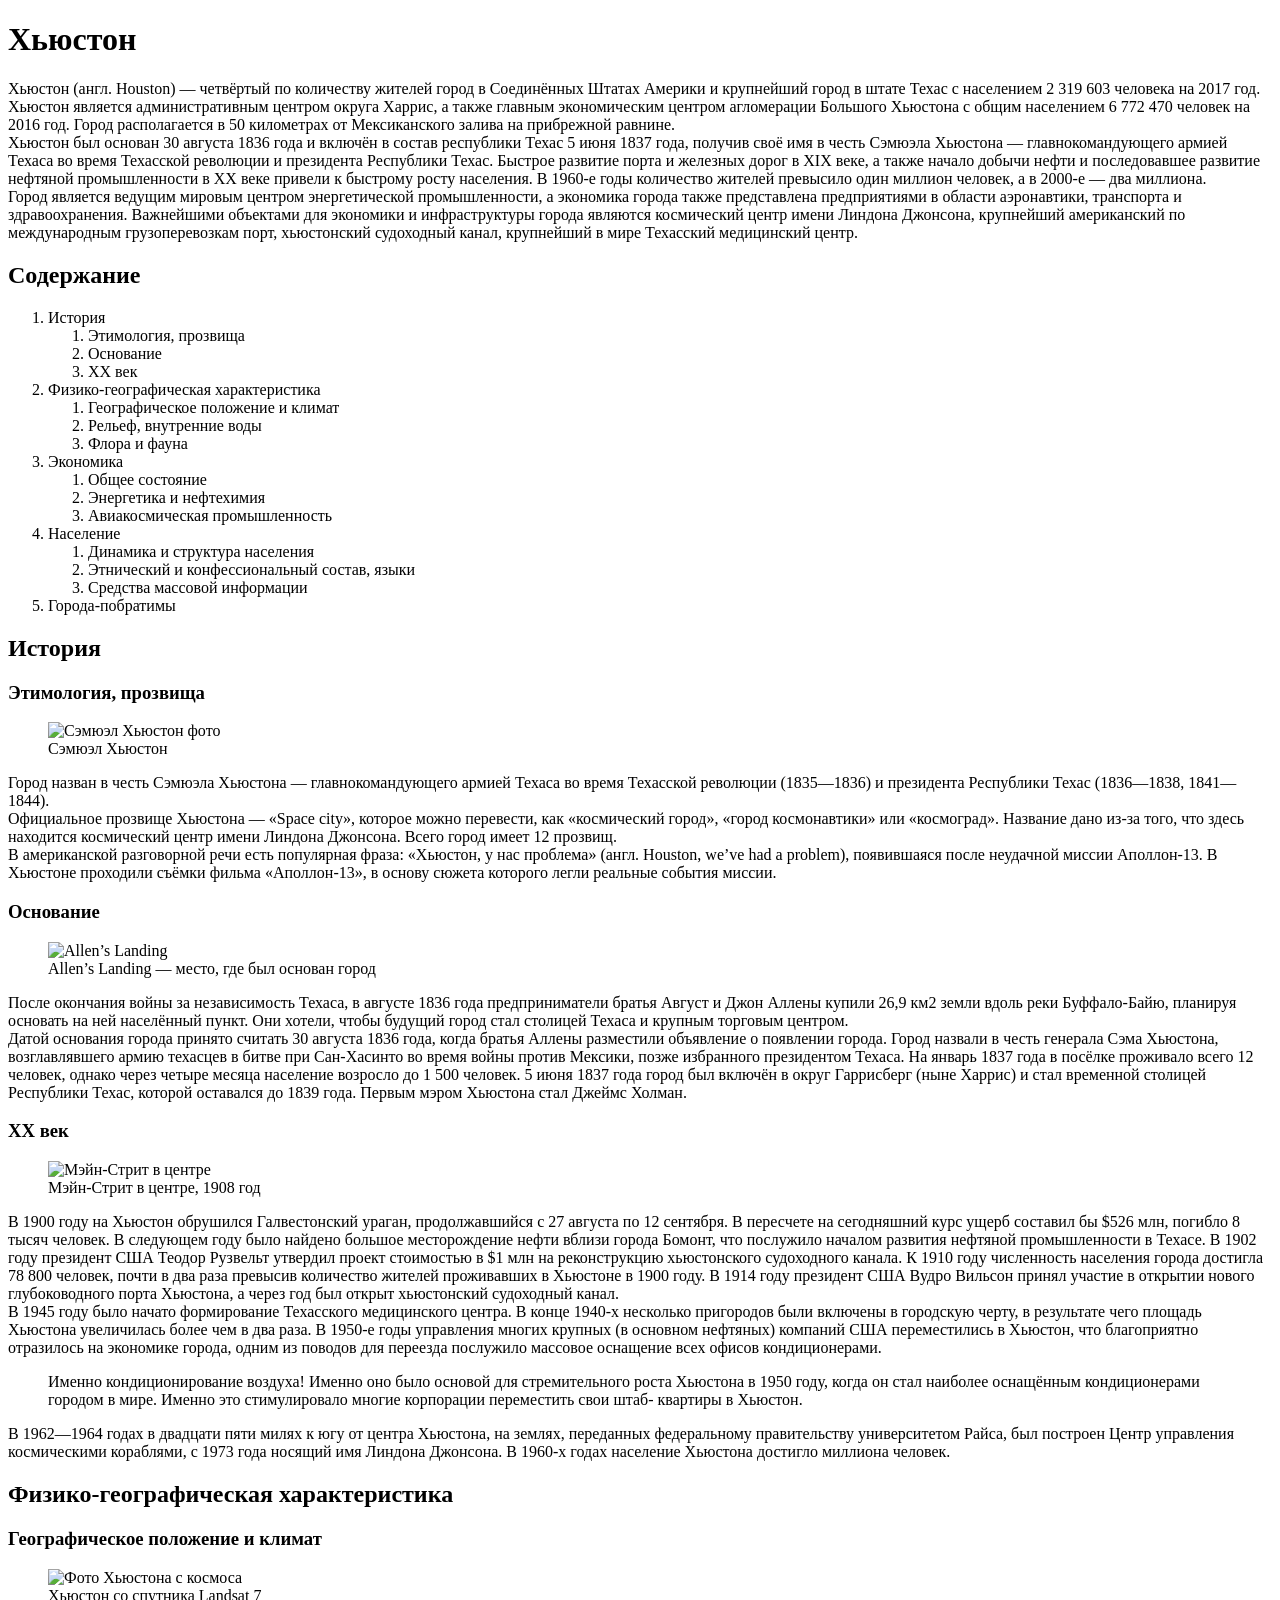
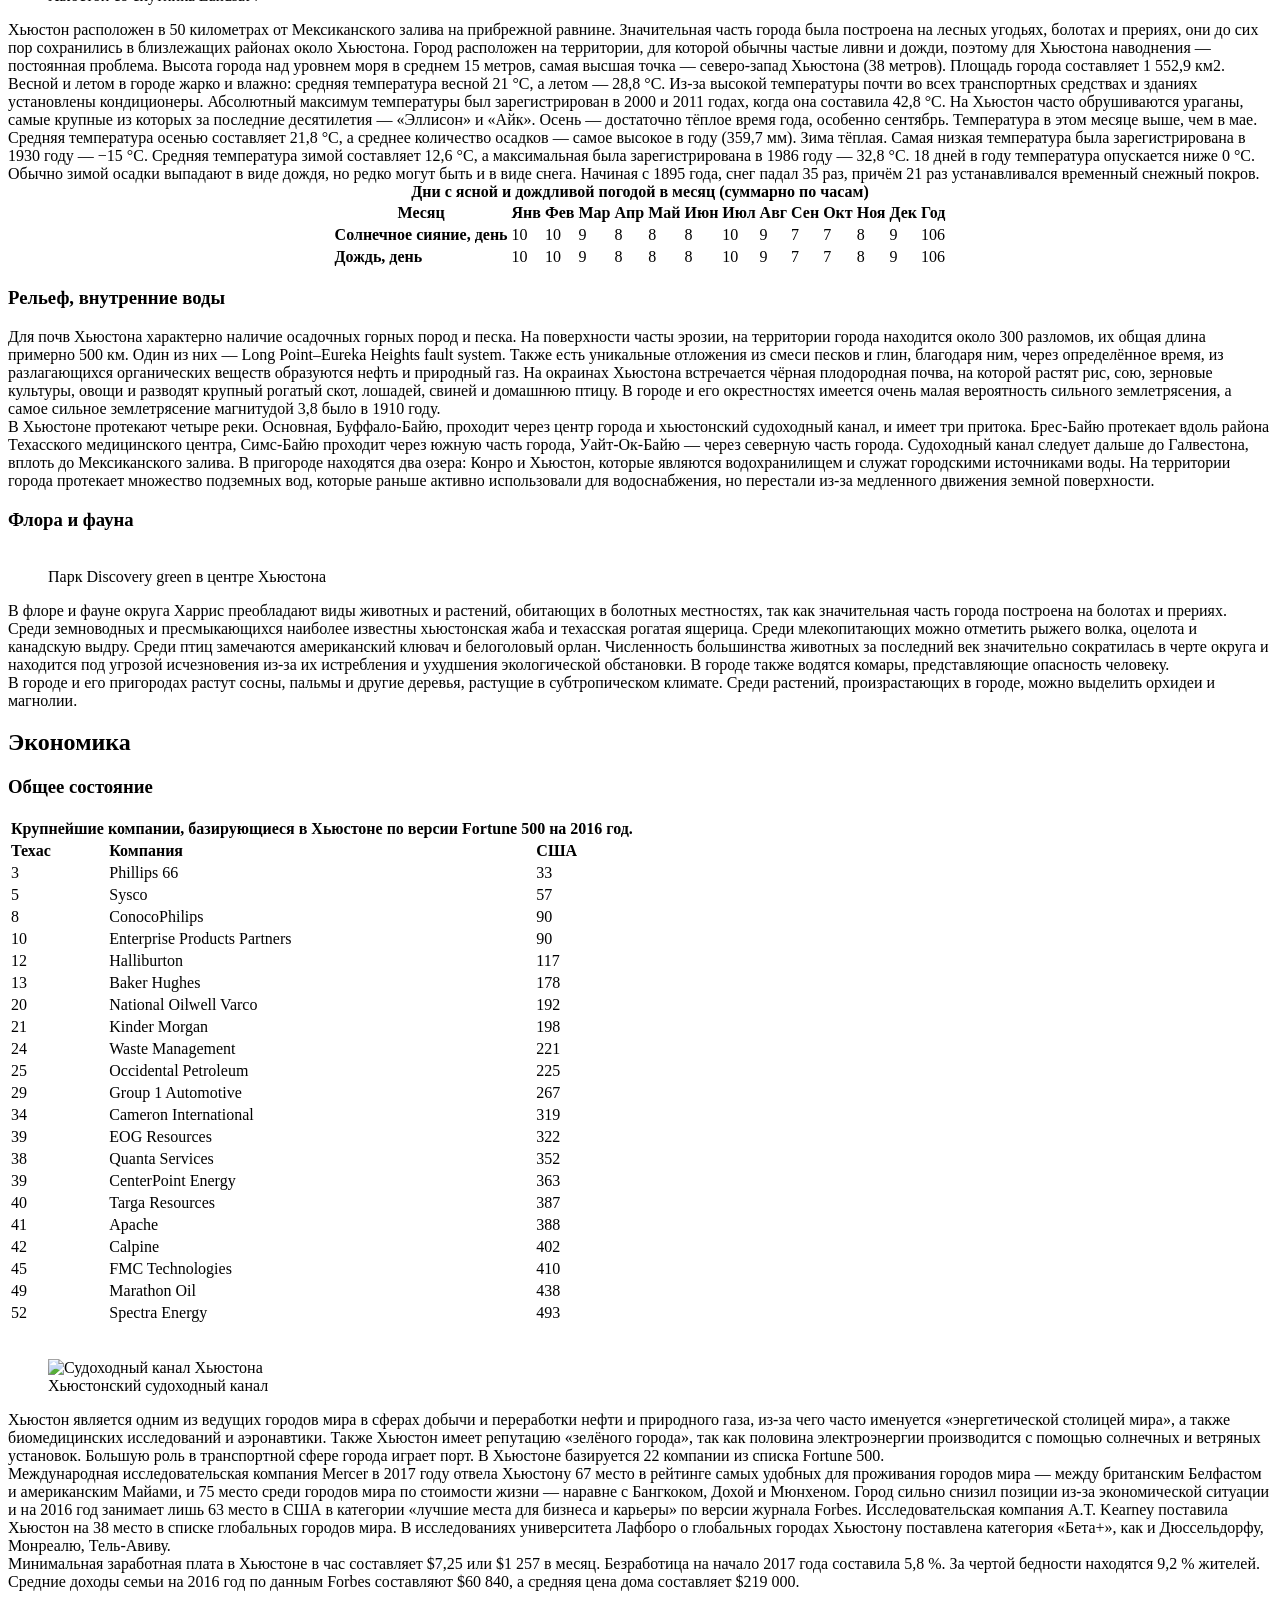
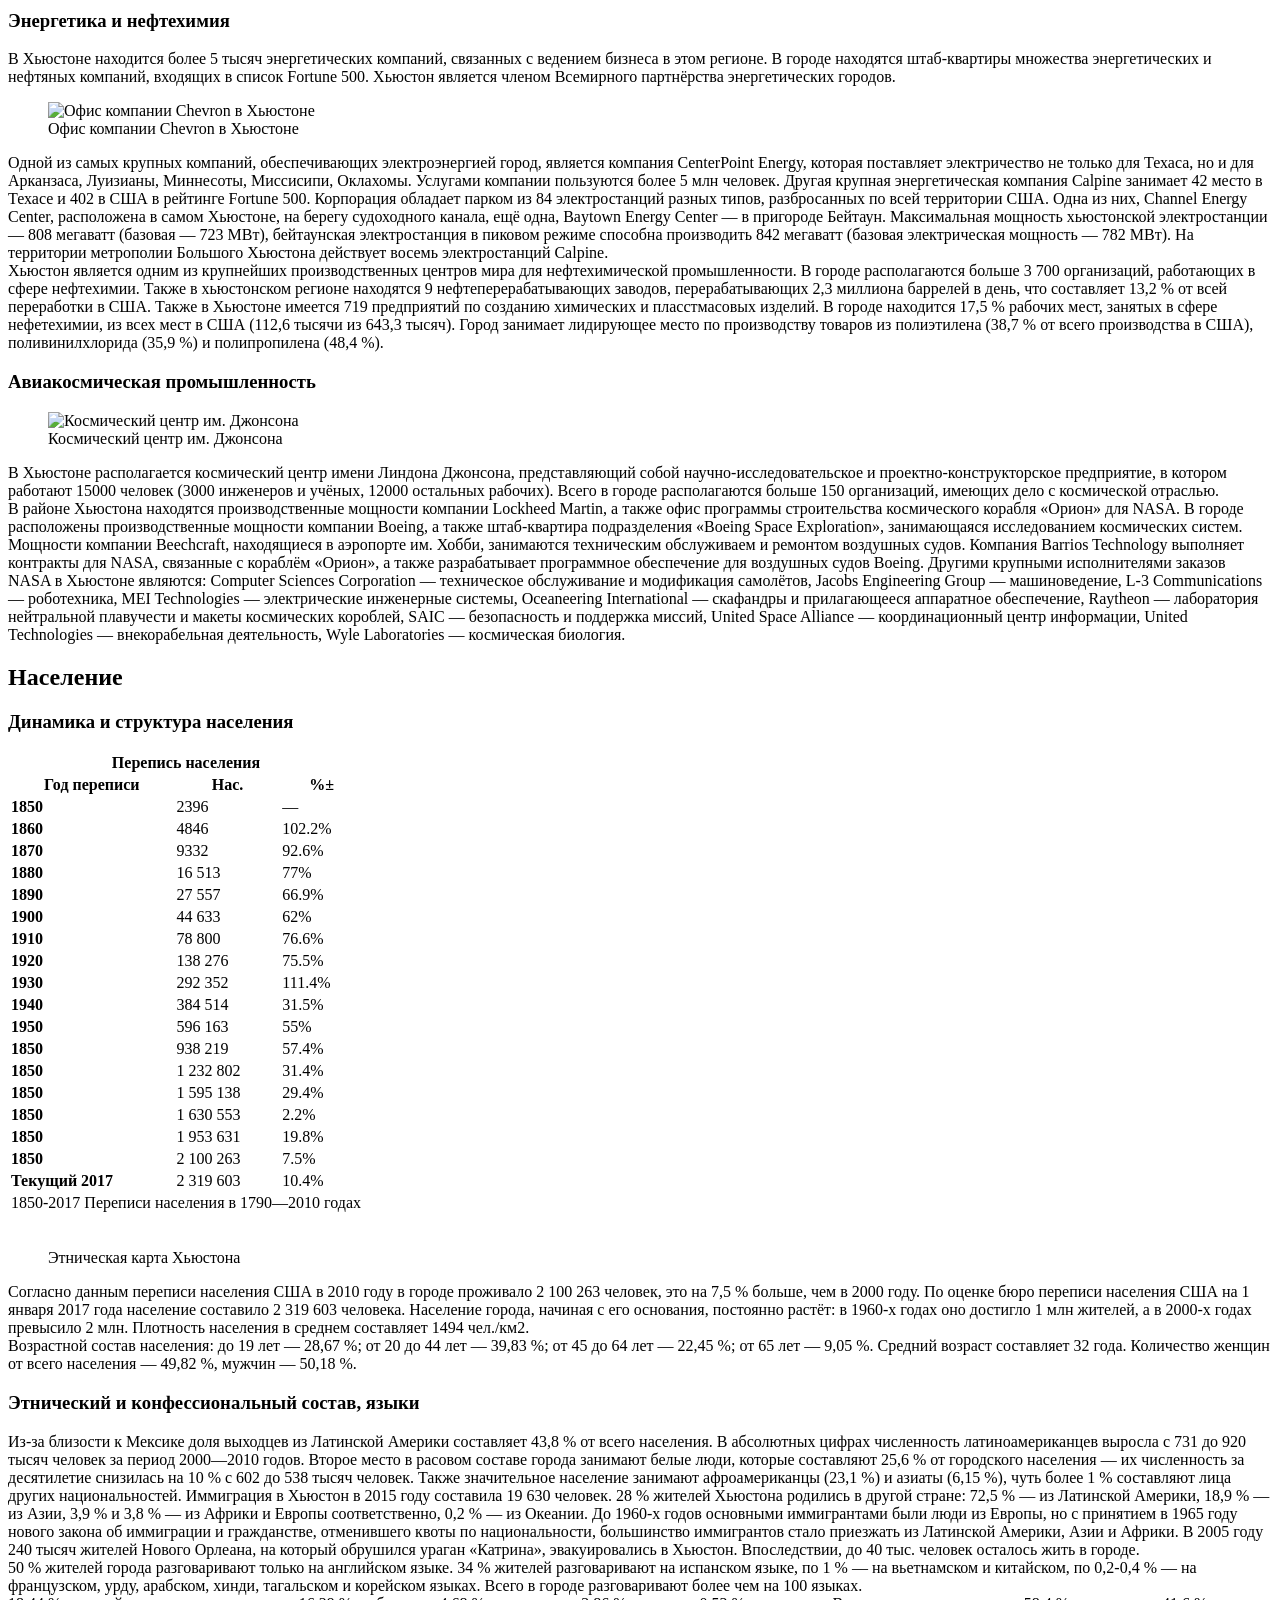
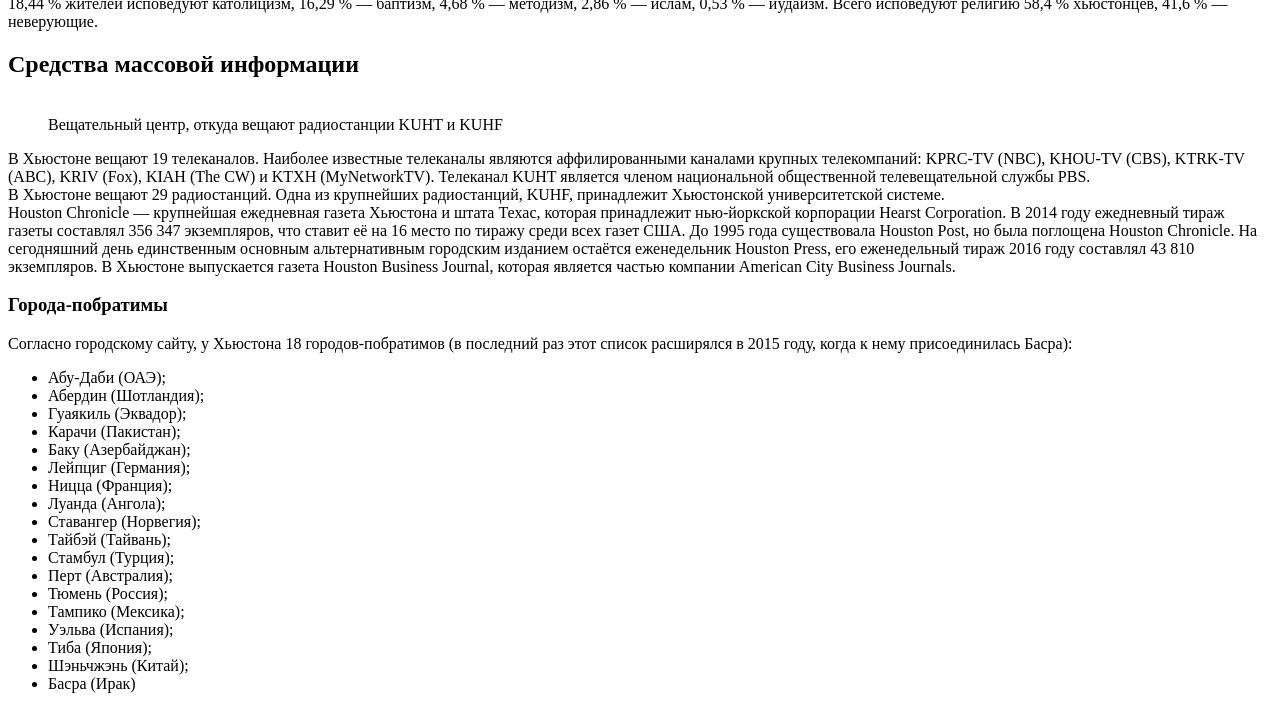
==== commit d2439955: "modified:   README.md 	modified:   houston/index.html" ====
--- a/houston/index.html
+++ b/houston/index.html
@@ -424,7 +424,7 @@
     <br />
     <figure>
       <img
-        src="/houston/img/Houston_Ship_Channel.jpg"
+        src="https://raw.githubusercontent.com/SoulStalker/Houston/main/houston/img/Houston_Ship_Channel.jpg"
         alt="Судоходный канал Хьюстона"
       />
       <figcaption>Хьюстонский судоходный канал</figcaption>
@@ -466,7 +466,7 @@
     </div>
     <figure>
       <img
-        src="/houston/img/Enron_Complex.jpg"
+        src="https://raw.githubusercontent.com/SoulStalker/Houston/main/houston/img/Enron_Complex.jpg"
         alt="Офис компании Chevron в Хьюстоне"
       />
       <figcaption>Офис компании Chevron в Хьюстоне</figcaption>
@@ -502,7 +502,7 @@
     <h3>Авиакосмическая промышленность</h3>
     <figure>
       <img
-        src="/houston/img/Aerial_View_of_the_Johnson_Space_Center.jpg"
+        src="https://raw.githubusercontent.com/SoulStalker/Houston/main/houston/img/Aerial_View_of_the_Johnson_Space_Center.jpg"
         alt="Космический центр им. Джонсона"
       />
       <figcaption>Космический центр им. Джонсона</figcaption>
@@ -642,7 +642,7 @@
       </tfoot>
     </table>
     <figure>
-      <img src="/houston/img/Race_and_ethnicity_2010_Houston.png" alt="" />
+      <img src="https://raw.githubusercontent.com/SoulStalker/Houston/main/houston/img/Race_and_ethnicity_2010_Houston.png" alt="" />
       <figcaption>Этническая карта Хьюстона</figcaption>
     </figure>
     <div>
@@ -693,7 +693,7 @@
     <h2>Средства массовой информации</h2>
     <figure>
       <img
-        src="/houston/img/Melcher_Center_for_Public_Broadcasting.jpg"
+        src="https://raw.githubusercontent.com/SoulStalker/Houston/main/houston/img/Melcher_Center_for_Public_Broadcasting.jpg"
         alt=""
       />
       <figcaption>
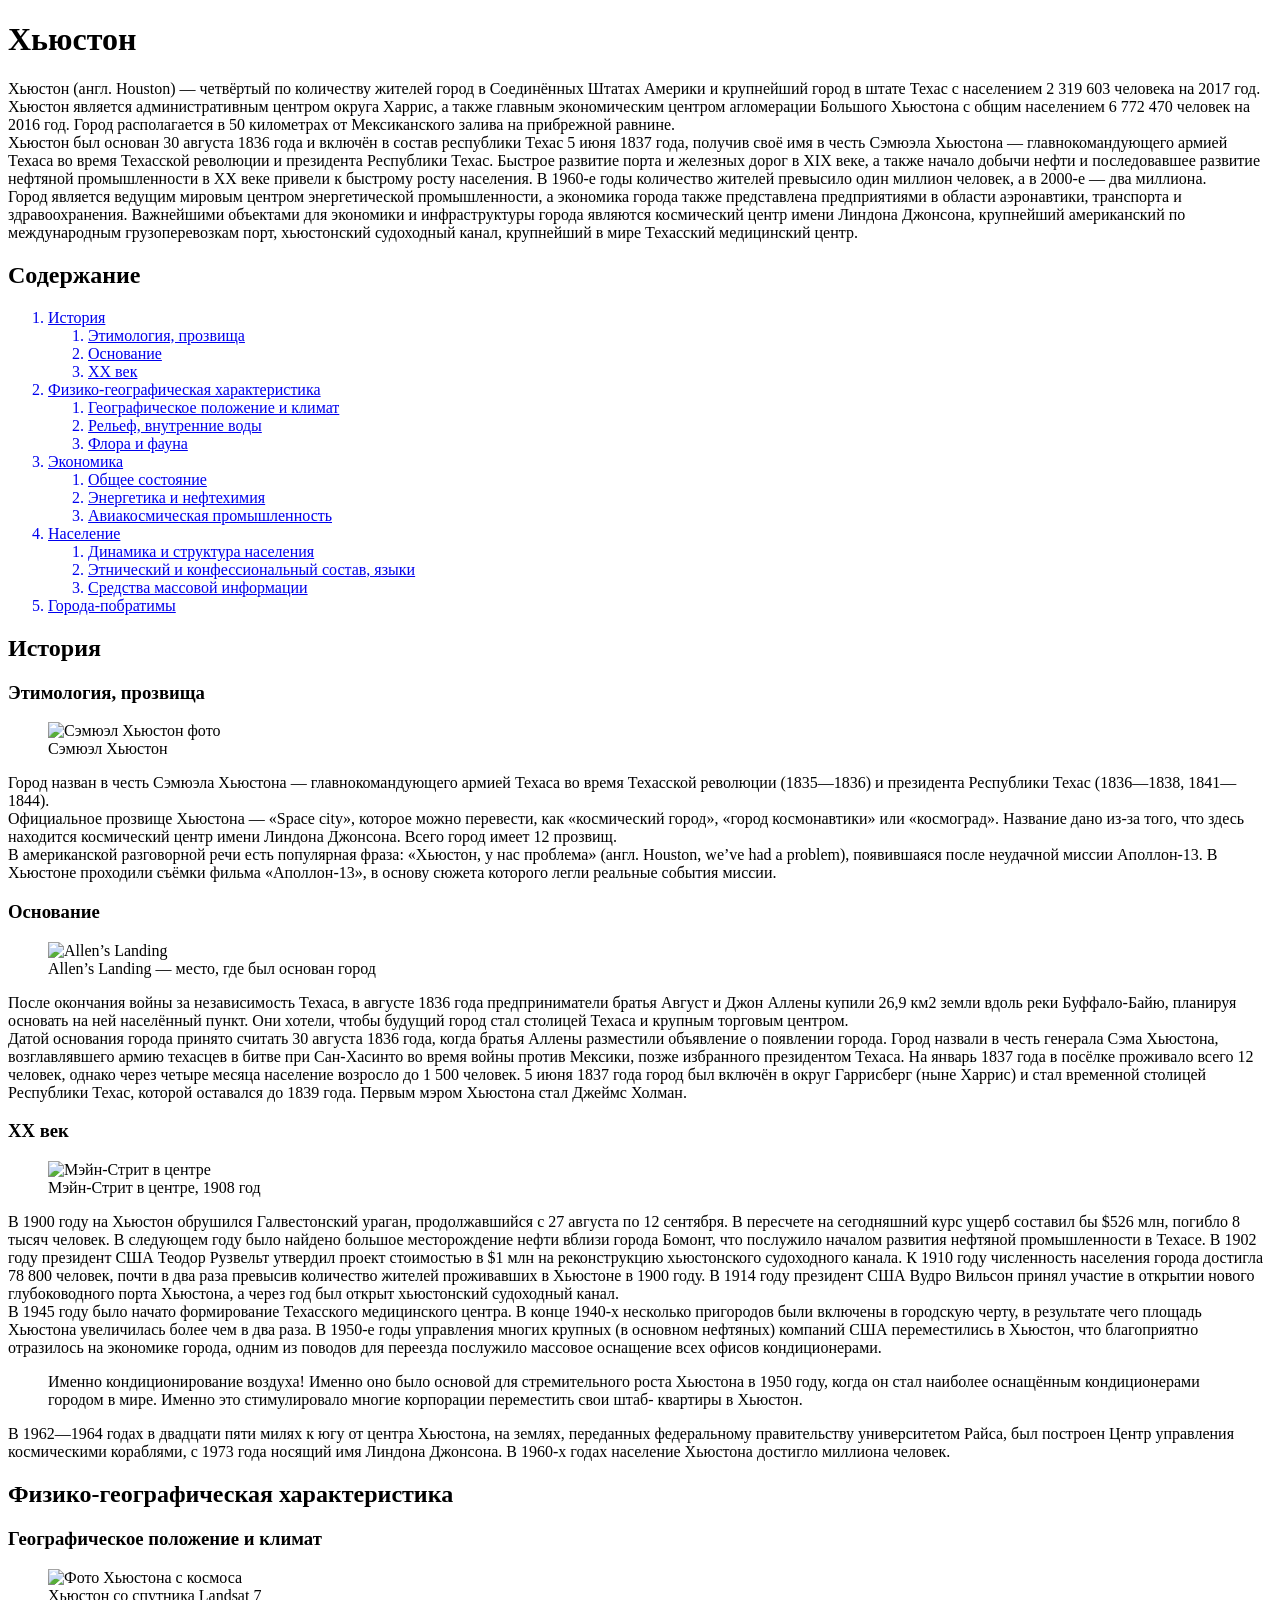
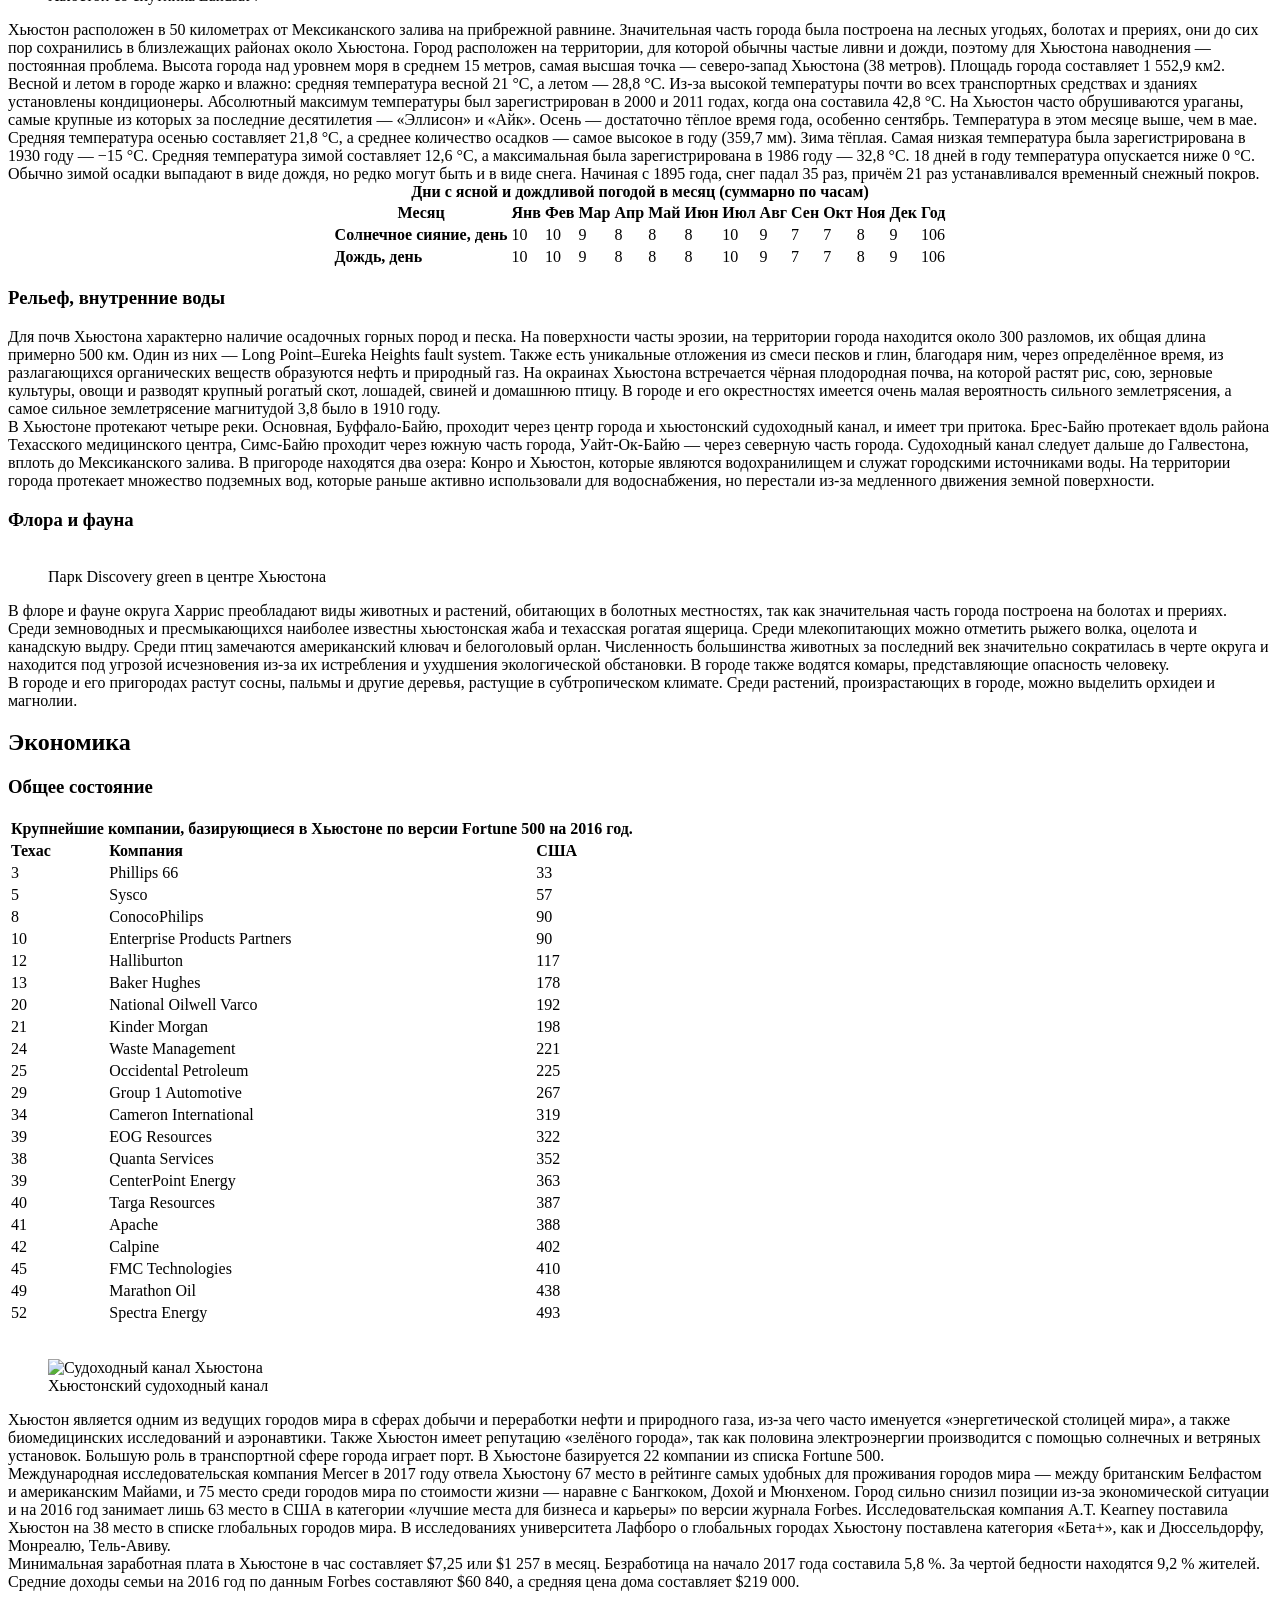
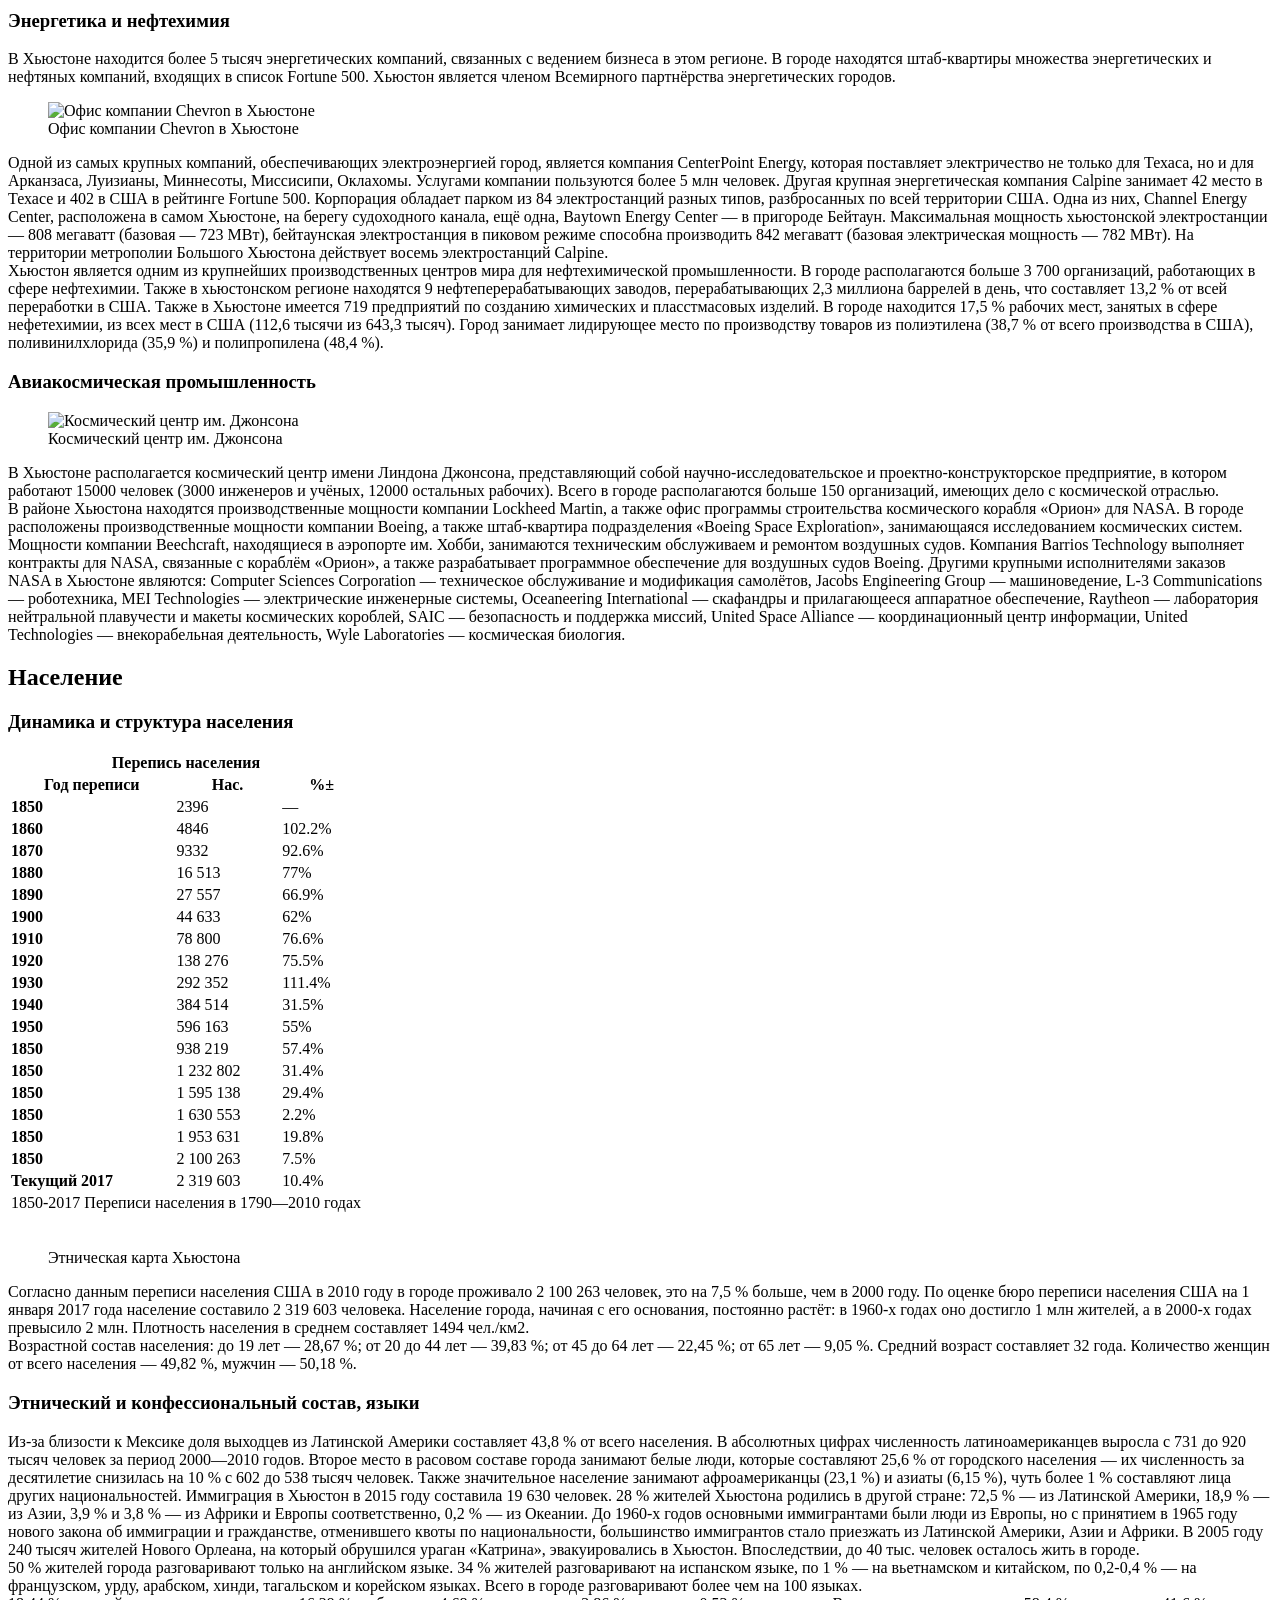
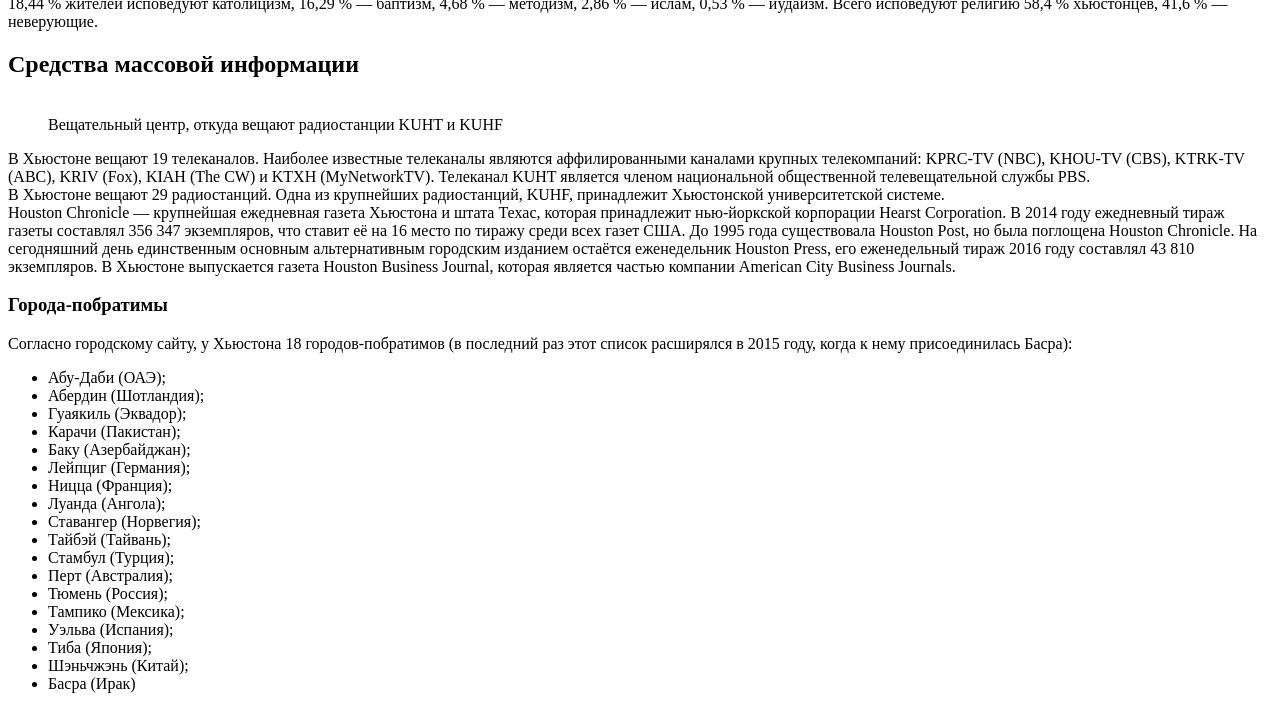
==== commit cfda7857: "modified:   houston/index.html" ====
--- a/houston/index.html
+++ b/houston/index.html
@@ -36,34 +36,36 @@
     </div>
     <h2>Содержание</h2>
     <ol>
-      <li>История</li>
+      <a href="#history"><li>История</li></a>
       <ol>
-        <li>Этимология, прозвища</li>
-        <li>Основание</li>
-        <li>XX век</li>
+        <a href="#etimology"><li>Этимология, прозвища</li></a>
+        <a href="#osnovanie"><li>Основание</li></a>
+        <a href="#xx"><li>XX век</li></a>
       </ol>
-      <li>Физико-географическая характеристика</li>
+      <a href="#physic"><li>Физико-географическая характеристика</li></a>
       <ol>
-        <li>Географическое положение и климат</li>
-        <li>Рельеф, внутренние воды</li>
-        <li>Флора и фауна</li>
+        <a href="#geolocation"><li>Географическое положение и климат</li></a>
+        <a href="#relif"><li>Рельеф, внутренние воды</li></a>
+        <a href="#flora"><li>Флора и фауна</li></a>
       </ol>
-      <li>Экономика</li>
+      <a href="#economics"><li>Экономика</li></a>
       <ol>
-        <li>Общее состояние</li>
-        <li>Энергетика и нефтехимия</li>
-        <li>Авиакосмическая промышленность</li>
+        <a href="#total"><li>Общее состояние</li></a>
+        <a href="#energy"><li>Энергетика и нефтехимия</li></a>
+        <a href="#avia"><li>Авиакосмическая промышленность</li></a>
       </ol>
-      <li>Население</li>
+      <a href="#population"><li>Население</li></a>
       <ol>
-        <li>Динамика и структура населения</li>
-        <li>Этнический и конфессиональный состав, языки</li>
-        <li>Средства массовой информации</li>
+        <a href="#dynamics"><li>Динамика и структура населения</li></a>
+        <a href="#ethnics"
+          ><li>Этнический и конфессиональный состав, языки</li></a
+        >
+        <a href="#information"><li>Средства массовой информации</li></a>
       </ol>
-      <li>Города-побратимы</li>
+      <a href="#cities"><li>Города-побратимы</li></a>
     </ol>
-    <h2>История</h2>
-    <h3>Этимология, прозвища</h3>
+    <h2 id="history">История</h2>
+    <h3 id="etimology">Этимология, прозвища</h3>
     <div>
       <figure>
         <img
@@ -88,7 +90,7 @@
       неудачной миссии Аполлон-13. В Хьюстоне проходили съёмки фильма
       «Аполлон-13», в основу сюжета которого легли реальные события миссии.
     </div>
-    <h3>Основание</h3>
+    <h3 id="osnovanie">Основание</h3>
     <figure>
       <img
         src="https://raw.githubusercontent.com/SoulStalker/Houston/main/houston/img/Allen's_Landing_Houston_bayou_view.jpg"
@@ -113,7 +115,7 @@
       столицей Республики Техас, которой оставался до 1839 года. Первым мэром
       Хьюстона стал Джеймс Холман.
     </div>
-    <h3>XX век</h3>
+    <h3 id="xx">XX век</h3>
     <figure>
       <img
         src="https://raw.githubusercontent.com/SoulStalker/Houston/main/houston/img/Main_Street_looking_south_Houston_Texas_(1908).jpg"
@@ -154,8 +156,8 @@
       Линдона Джонсона. В 1960-х годах население Хьюстона достигло миллиона
       человек.
     </div>
-    <h2>Физико-географическая характеристика</h2>
-    <h3>Географическое положение и климат</h3>
+    <h2 id="physic">Физико-географическая характеристика</h2>
+    <h3 id="geolocation">Географическое положение и климат</h3>
     <figure>
       <img
         src="https://raw.githubusercontent.com/SoulStalker/Houston/main/houston/img/Large_Houston_Landsat.jpg"
@@ -246,7 +248,7 @@
         </tr>
       </tbody>
     </table>
-    <h3>Рельеф, внутренние воды</h3>
+    <h3 id="relif">Рельеф, внутренние воды</h3>
     <div>
       Для почв Хьюстона характерно наличие осадочных горных пород и песка. На
       поверхности часты эрозии, на территории города находится около 300
@@ -272,7 +274,7 @@
       активно использовали для водоснабжения, но перестали из-за медленного
       движения земной поверхности.
     </div>
-    <h3>Флора и фауна</h3>
+    <h3 id="flora">Флора и фауна</h3>
     <figure>
       <img
         src="https://raw.githubusercontent.com/SoulStalker/Houston/main/houston/img/Discovery_green.jpg"
@@ -299,8 +301,8 @@
       в субтропическом климате. Среди растений, произрастающих в городе, можно
       выделить орхидеи и магнолии.
     </div>
-    <h2>Экономика</h2>
-    <h3>Общее состояние</h3>
+    <h2 id="economics">Экономика</h2>
+    <h3 id="total">Общее состояние</h3>
     <table>
       <thead>
         <th colspan="3">
@@ -456,7 +458,7 @@
       бедности находятся 9,2 % жителей. Средние доходы семьи на 2016 год по
       данным Forbes составляют $60 840, а средняя цена дома составляет $219 000.
     </div>
-    <h3>Энергетика и нефтехимия</h3>
+    <h3 id="energy">Энергетика и нефтехимия</h3>
     <div>
       В Хьюстоне находится более 5 тысяч энергетических компаний, связанных с
       ведением бизнеса в этом регионе. В городе находятся штаб-квартиры
@@ -499,7 +501,7 @@
       от всего производства в США), поливинилхлорида (35,9 %) и полипропилена
       (48,4 %).
     </div>
-    <h3>Авиакосмическая промышленность</h3>
+    <h3 id="avia">Авиакосмическая промышленность</h3>
     <figure>
       <img
         src="https://raw.githubusercontent.com/SoulStalker/Houston/main/houston/img/Aerial_View_of_the_Johnson_Space_Center.jpg"
@@ -534,8 +536,8 @@
       информации, United Technologies — внекорабельная деятельность, Wyle
       Laboratories — космическая биология.
     </div>
-    <h2>Население</h2>
-    <h3>Динамика и структура населения</h3>
+    <h2 id="population">Население</h2>
+    <h3 id="dynamics">Динамика и структура населения</h3>
     <table>
       <thead>
         <th colspan="3">Перепись населения</th>
@@ -642,7 +644,10 @@
       </tfoot>
     </table>
     <figure>
-      <img src="https://raw.githubusercontent.com/SoulStalker/Houston/main/houston/img/Race_and_ethnicity_2010_Houston.png" alt="" />
+      <img
+        src="https://raw.githubusercontent.com/SoulStalker/Houston/main/houston/img/Race_and_ethnicity_2010_Houston.png"
+        alt=""
+      />
       <figcaption>Этническая карта Хьюстона</figcaption>
     </figure>
     <div>
@@ -659,7 +664,7 @@
       составляет 32 года. Количество женщин от всего населения — 49,82 %, мужчин
       — 50,18 %.
     </div>
-    <h3>Этнический и конфессиональный состав, языки</h3>
+    <h3 id="ethnics">Этнический и конфессиональный состав, языки</h3>
     <div>
       Из-за близости к Мексике доля выходцев из Латинской Америки составляет
       43,8 % от всего населения. В абсолютных цифрах численность
@@ -690,7 +695,7 @@
       методизм, 2,86 % — ислам, 0,53 % — иудаизм. Всего исповедуют религию 58,4
       % хьюстонцев, 41,6 % — неверующие.
     </div>
-    <h2>Средства массовой информации</h2>
+    <h2 id="information">Средства массовой информации</h2>
     <figure>
       <img
         src="https://raw.githubusercontent.com/SoulStalker/Houston/main/houston/img/Melcher_Center_for_Public_Broadcasting.jpg"
@@ -722,7 +727,7 @@
       810 экземпляров. В Хьюстоне выпускается газета Houston Business Journal,
       которая является частью компании American City Business Journals.
     </div>
-    <h3>Города-побратимы</h3>
+    <h3 id="cities">Города-побратимы</h3>
     <div>
       Согласно городскому сайту, у Хьюстона 18 городов-побратимов (в последний
       раз этот список расширялся в 2015 году, когда к нему присоединилась
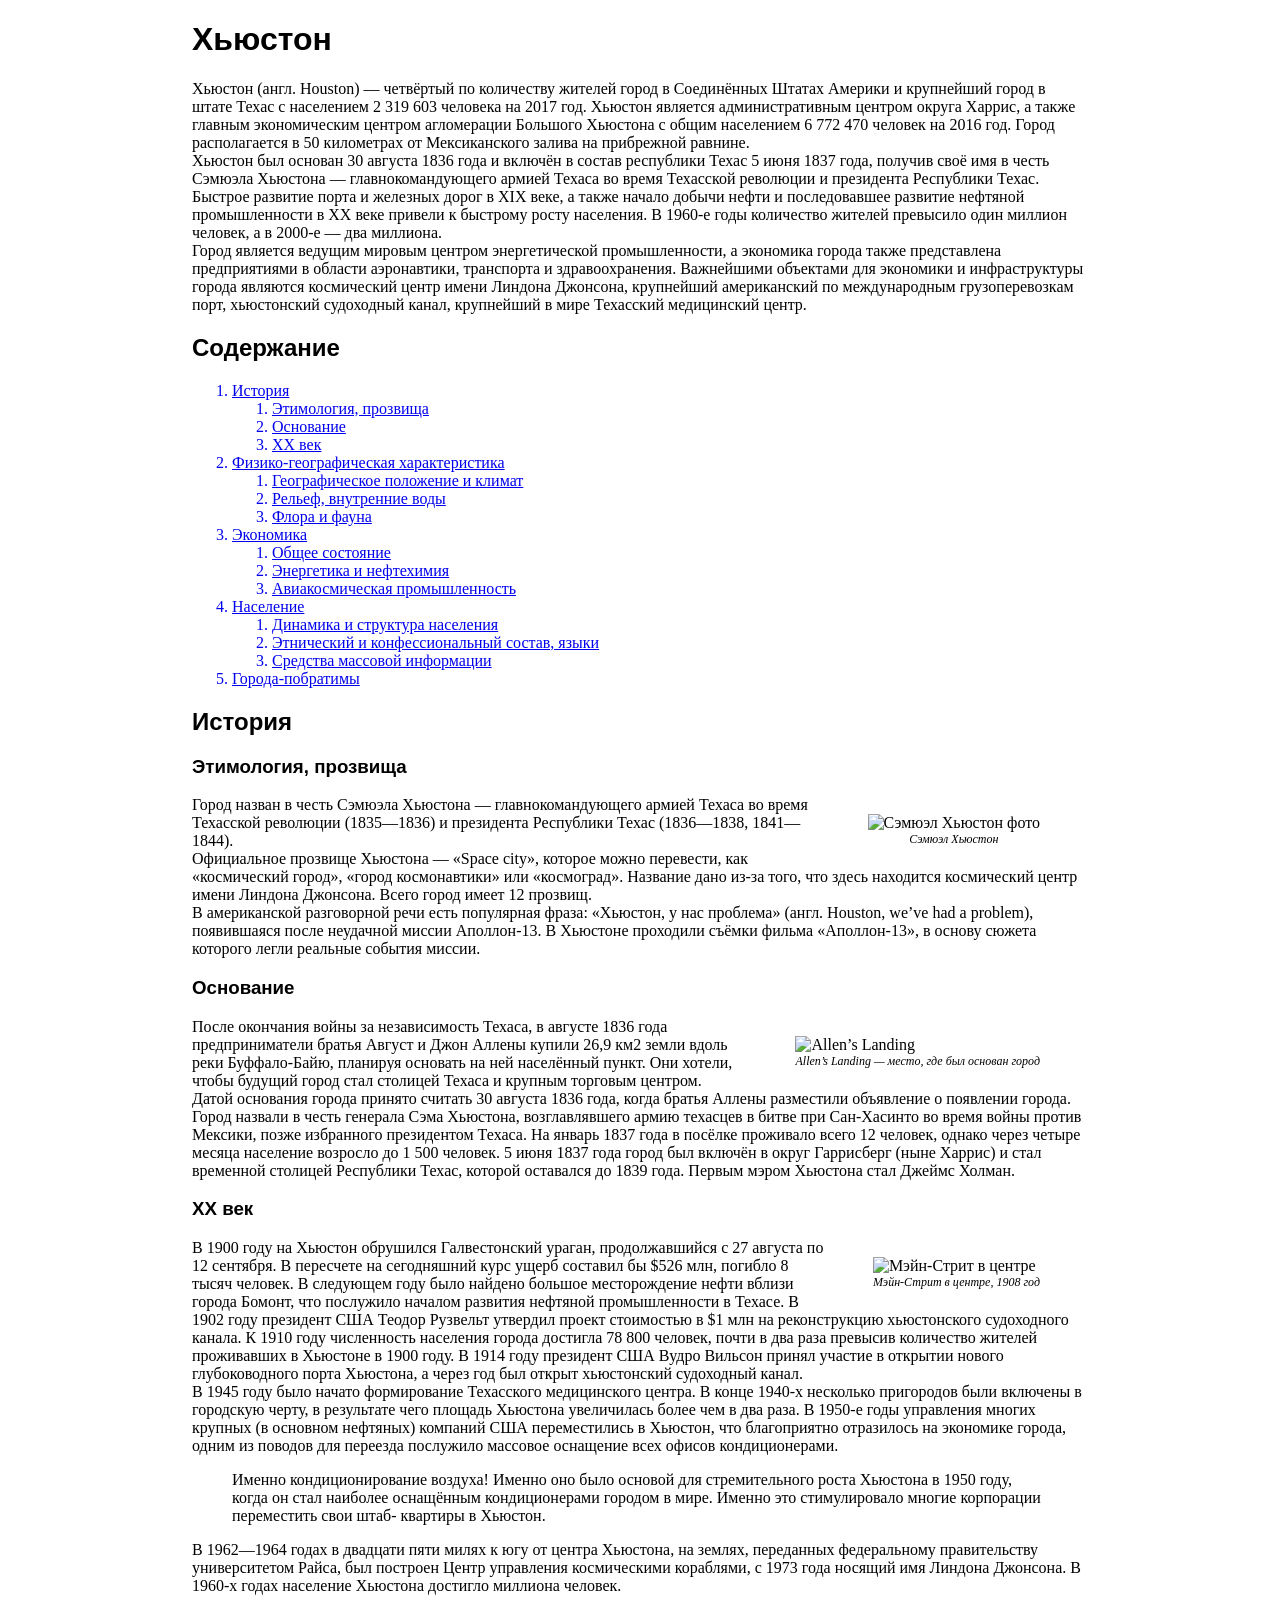
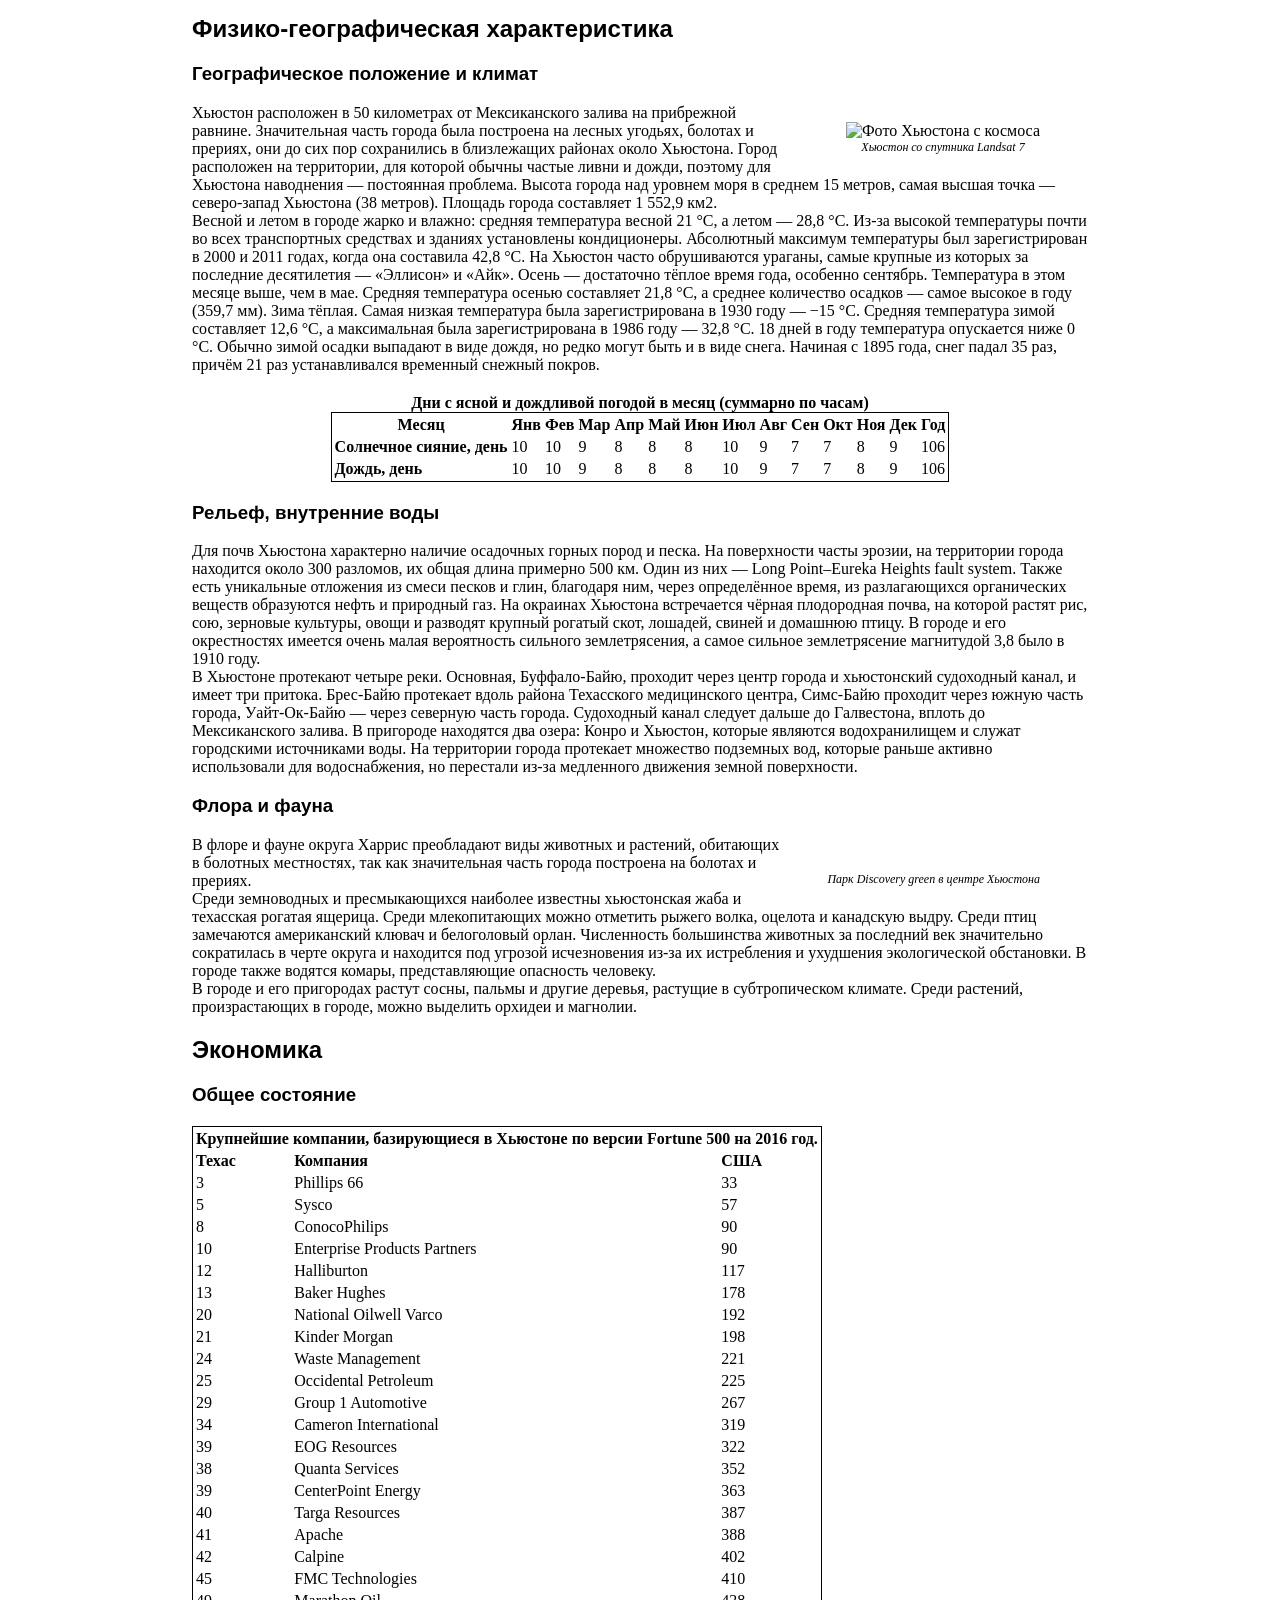
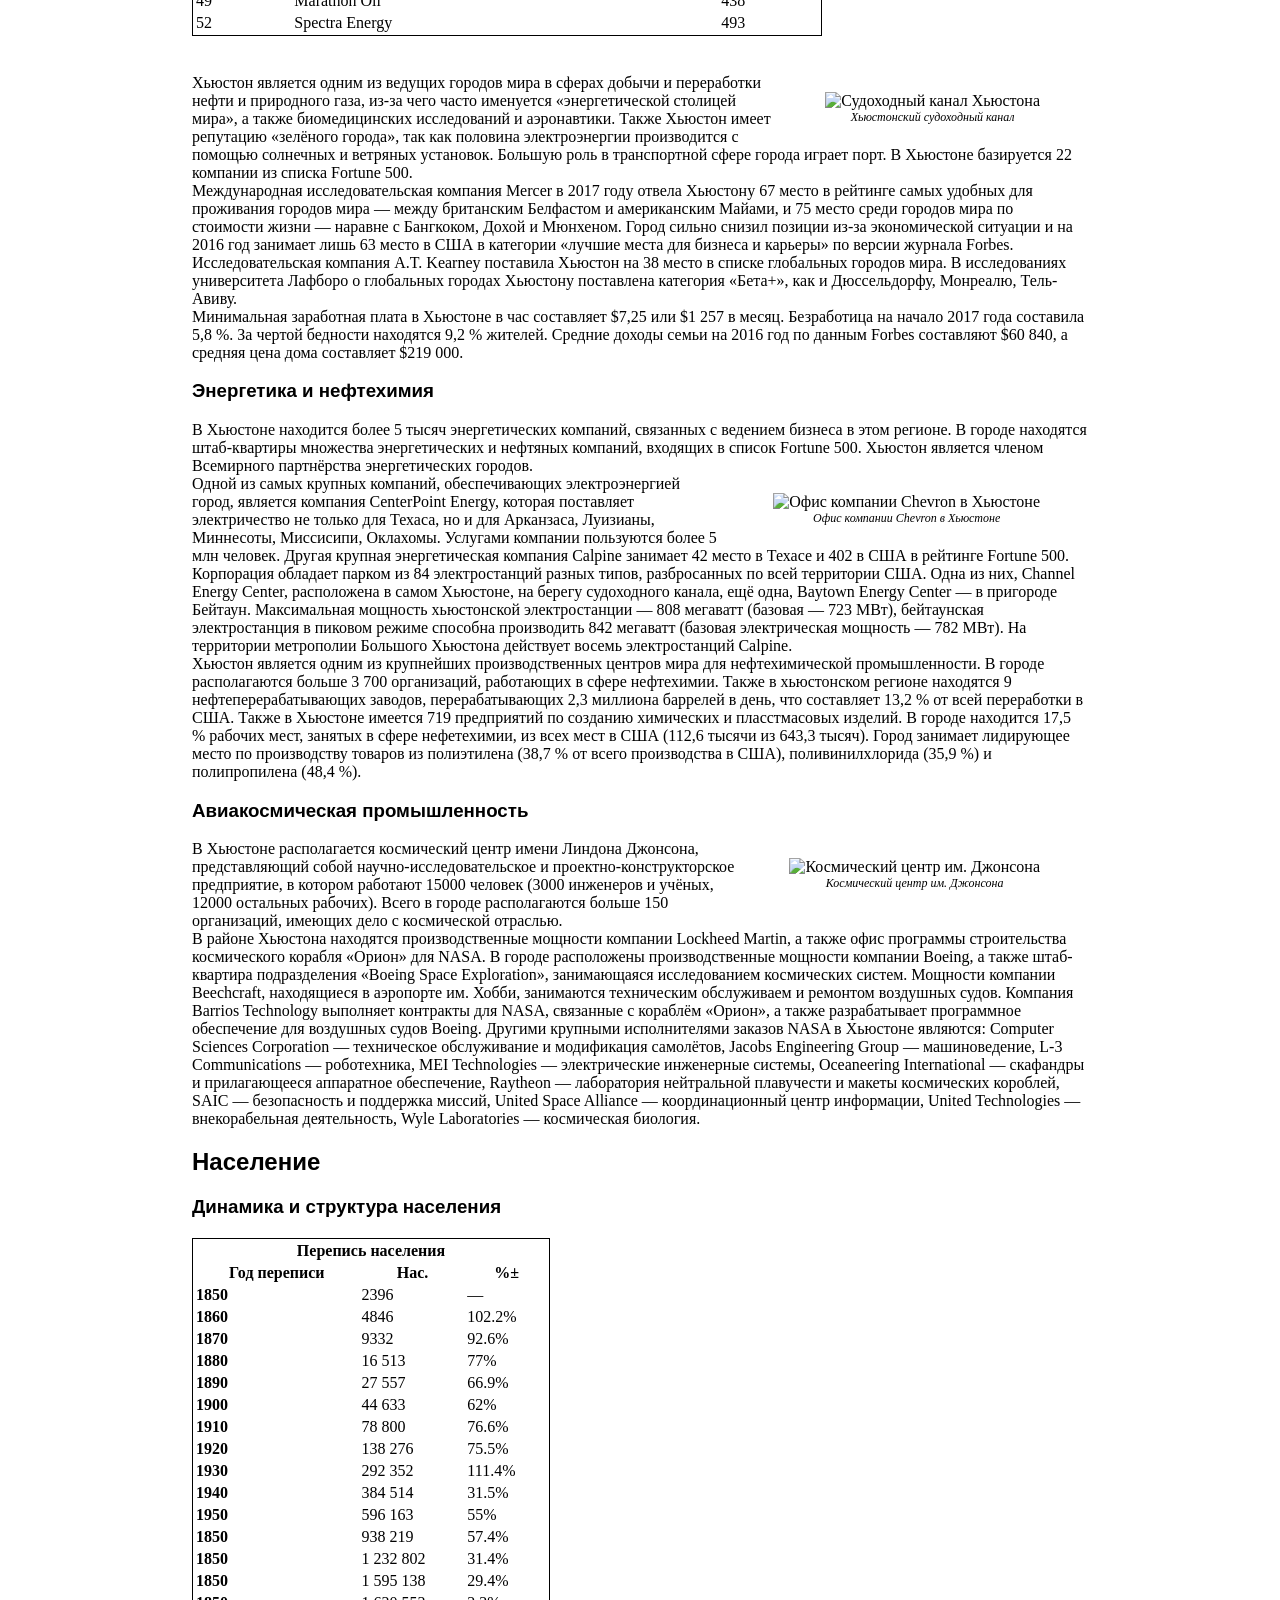
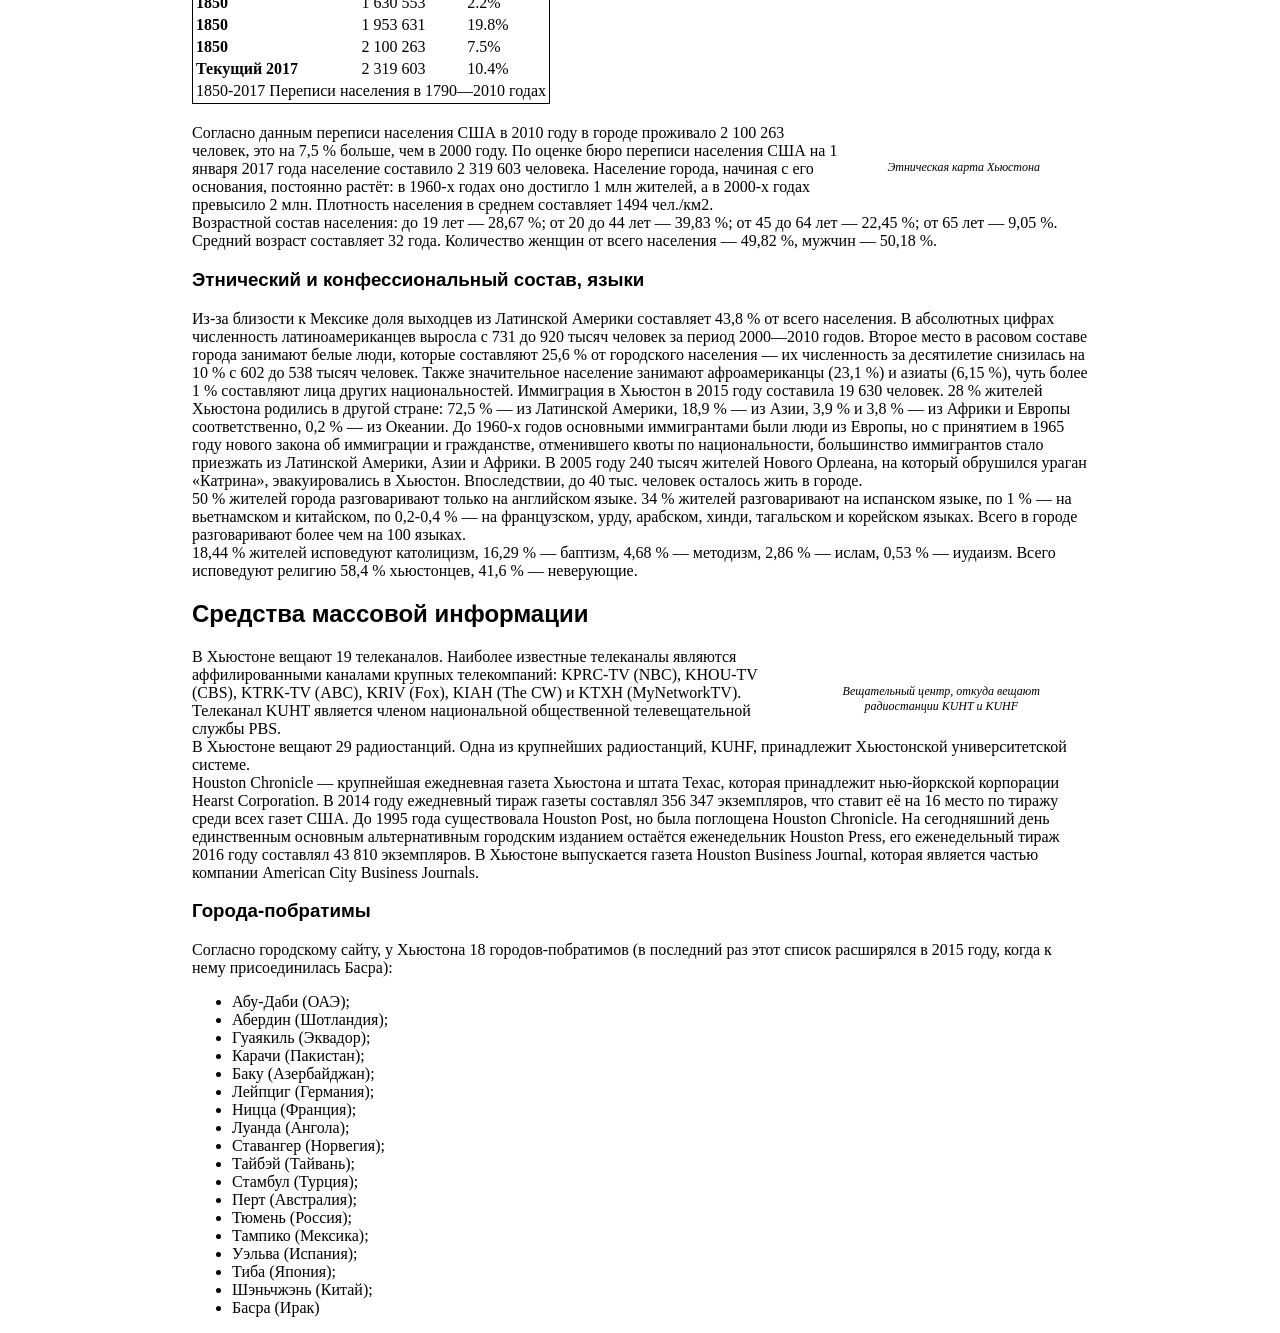
==== commit 14c085ec: "modified:   houston/index.html 	new file:   houston/style.css" ====
--- a/houston/index.html
+++ b/houston/index.html
@@ -4,6 +4,7 @@
     <meta charset="UTF-8" />
     <meta http-equiv="X-UA-Compatible" content="IE=edge" />
     <meta name="viewport" content="width=device-width, initial-scale=1.0" />
+    <link rel="stylesheet" href="style.css">
     <title>Хьюстон</title>
   </head>
   <body>
@@ -702,7 +703,7 @@
         alt=""
       />
       <figcaption>
-        Вещательный центр, откуда вещают радиостанции KUHT и KUHF
+        Вещательный центр, откуда вещают<br>радиостанции KUHT и KUHF
       </figcaption>
     </figure>
     <div>
--- a/houston/style.css
+++ b/houston/style.css
@@ -0,0 +1,32 @@
+body {
+  width: 70%;
+  margin-left: auto;
+  margin-right: auto;
+}
+h1,
+h2,
+h3 {
+  font-family: Arial, Helvetica, sans-serif;
+  margin-top: 1.5em 0 0 0;
+}
+h1 {
+  font-size: 32px;
+}
+table {
+  margin-top: 20px;
+  margin-bottom: 20px;
+  border: 1px solid black;
+}
+figcaption {
+  font-size: 12px;
+  font-style: italic;
+  text-align: center;
+}
+figure {
+  clear: right;
+  float: right;
+  padding: 8px;
+  margin-top: 10px;
+  margin-bottom: 10px;
+}
+
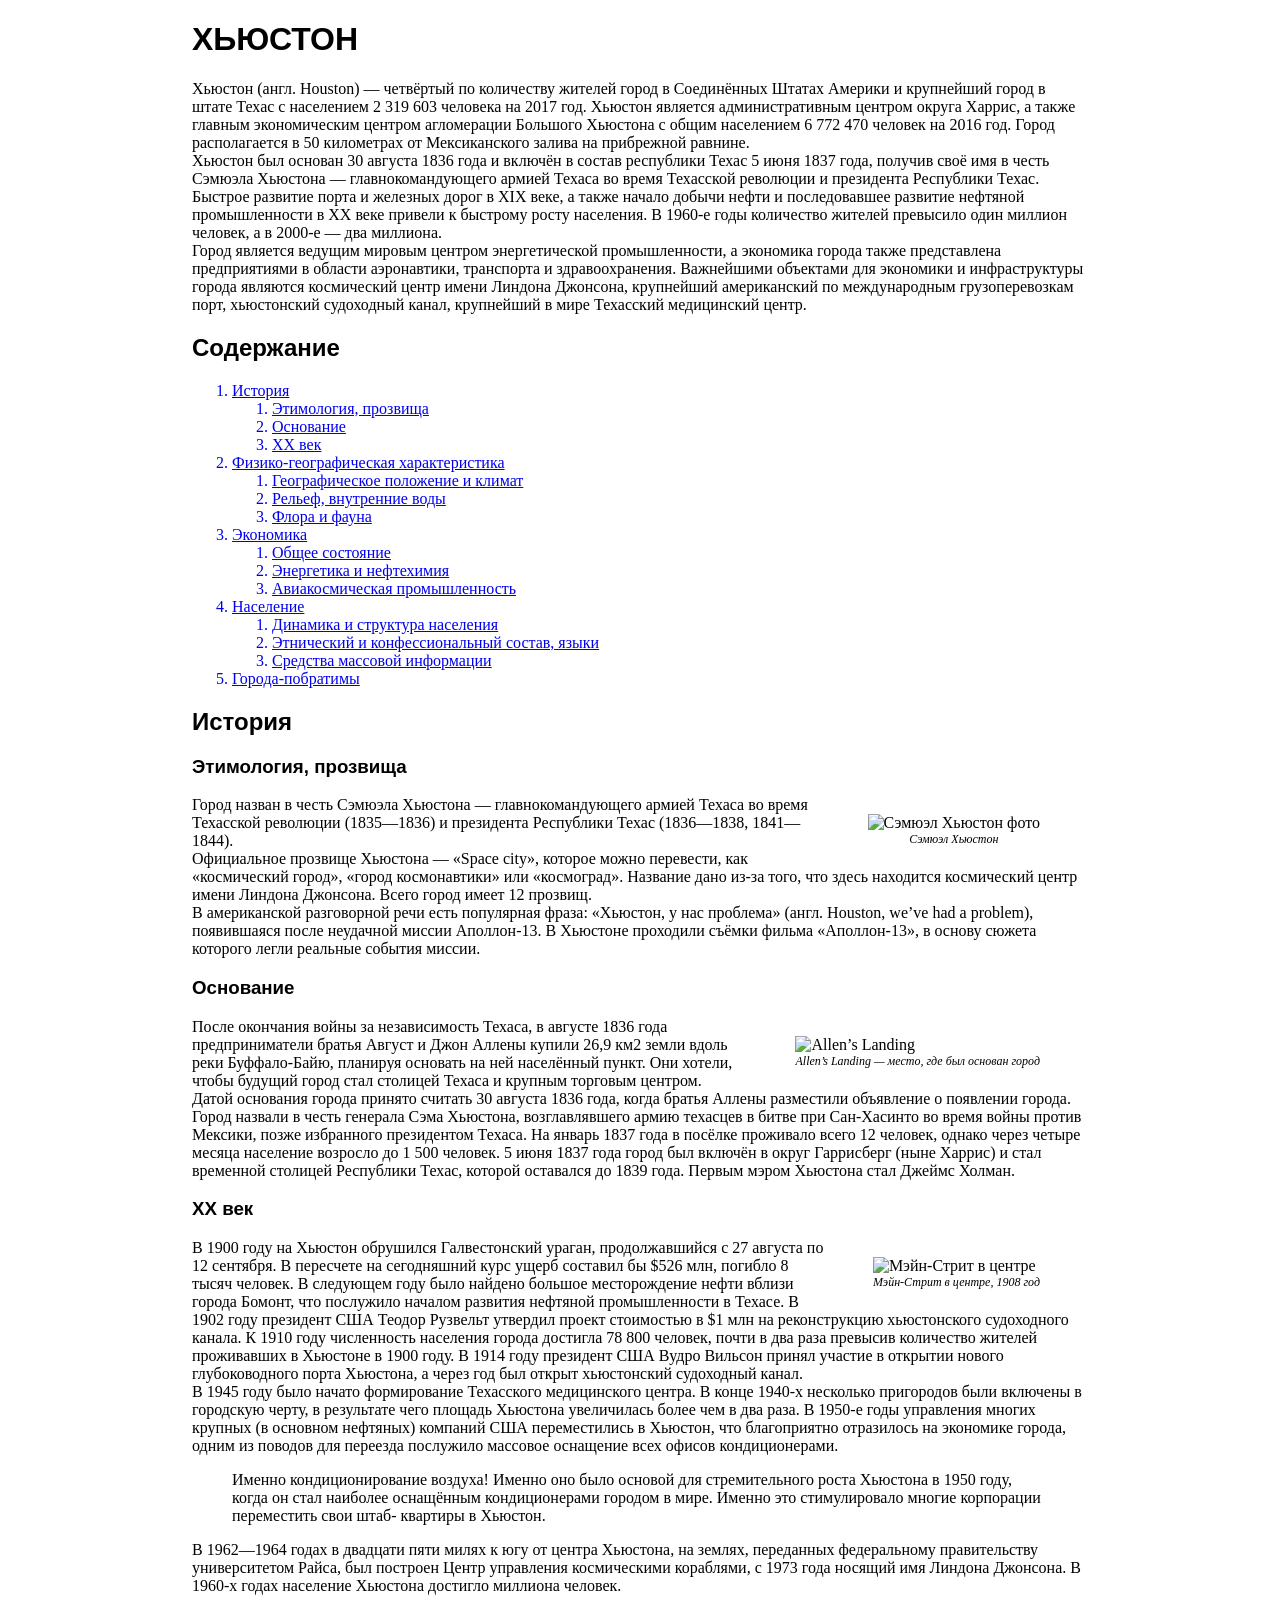
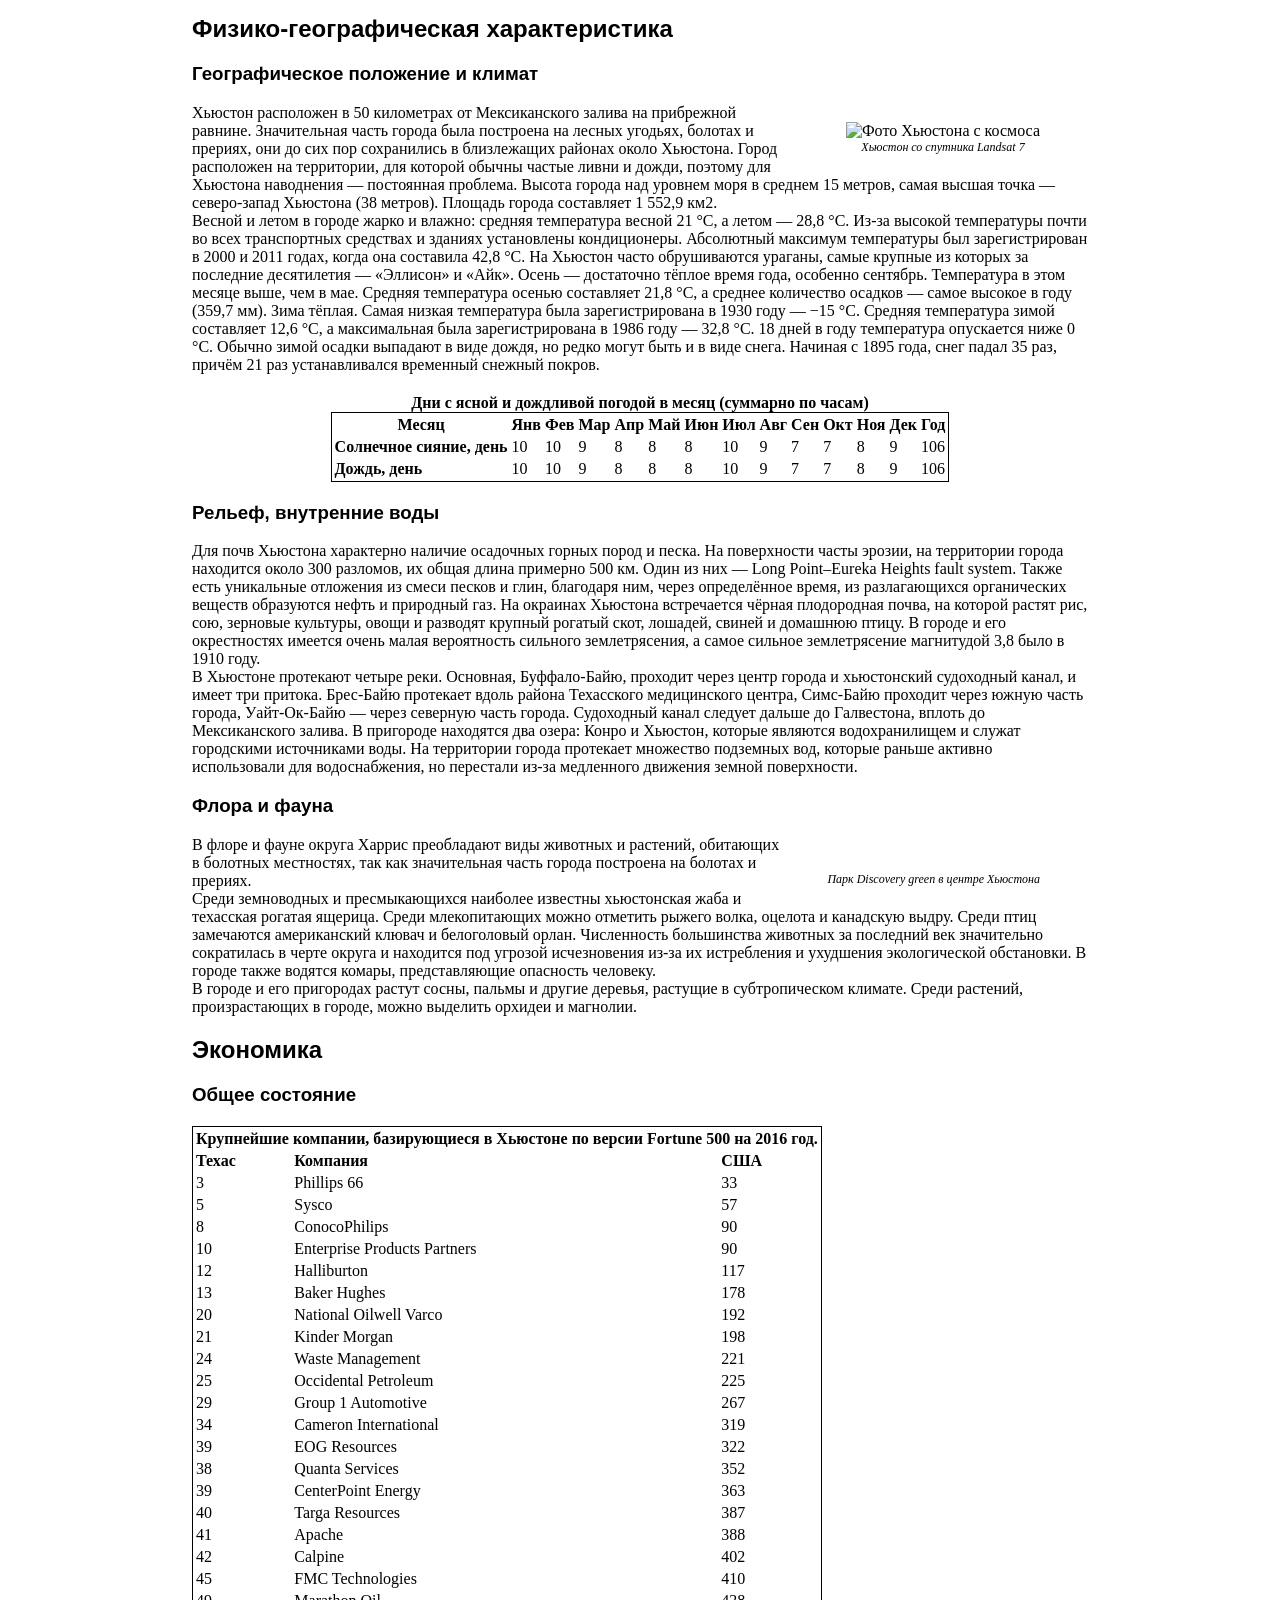
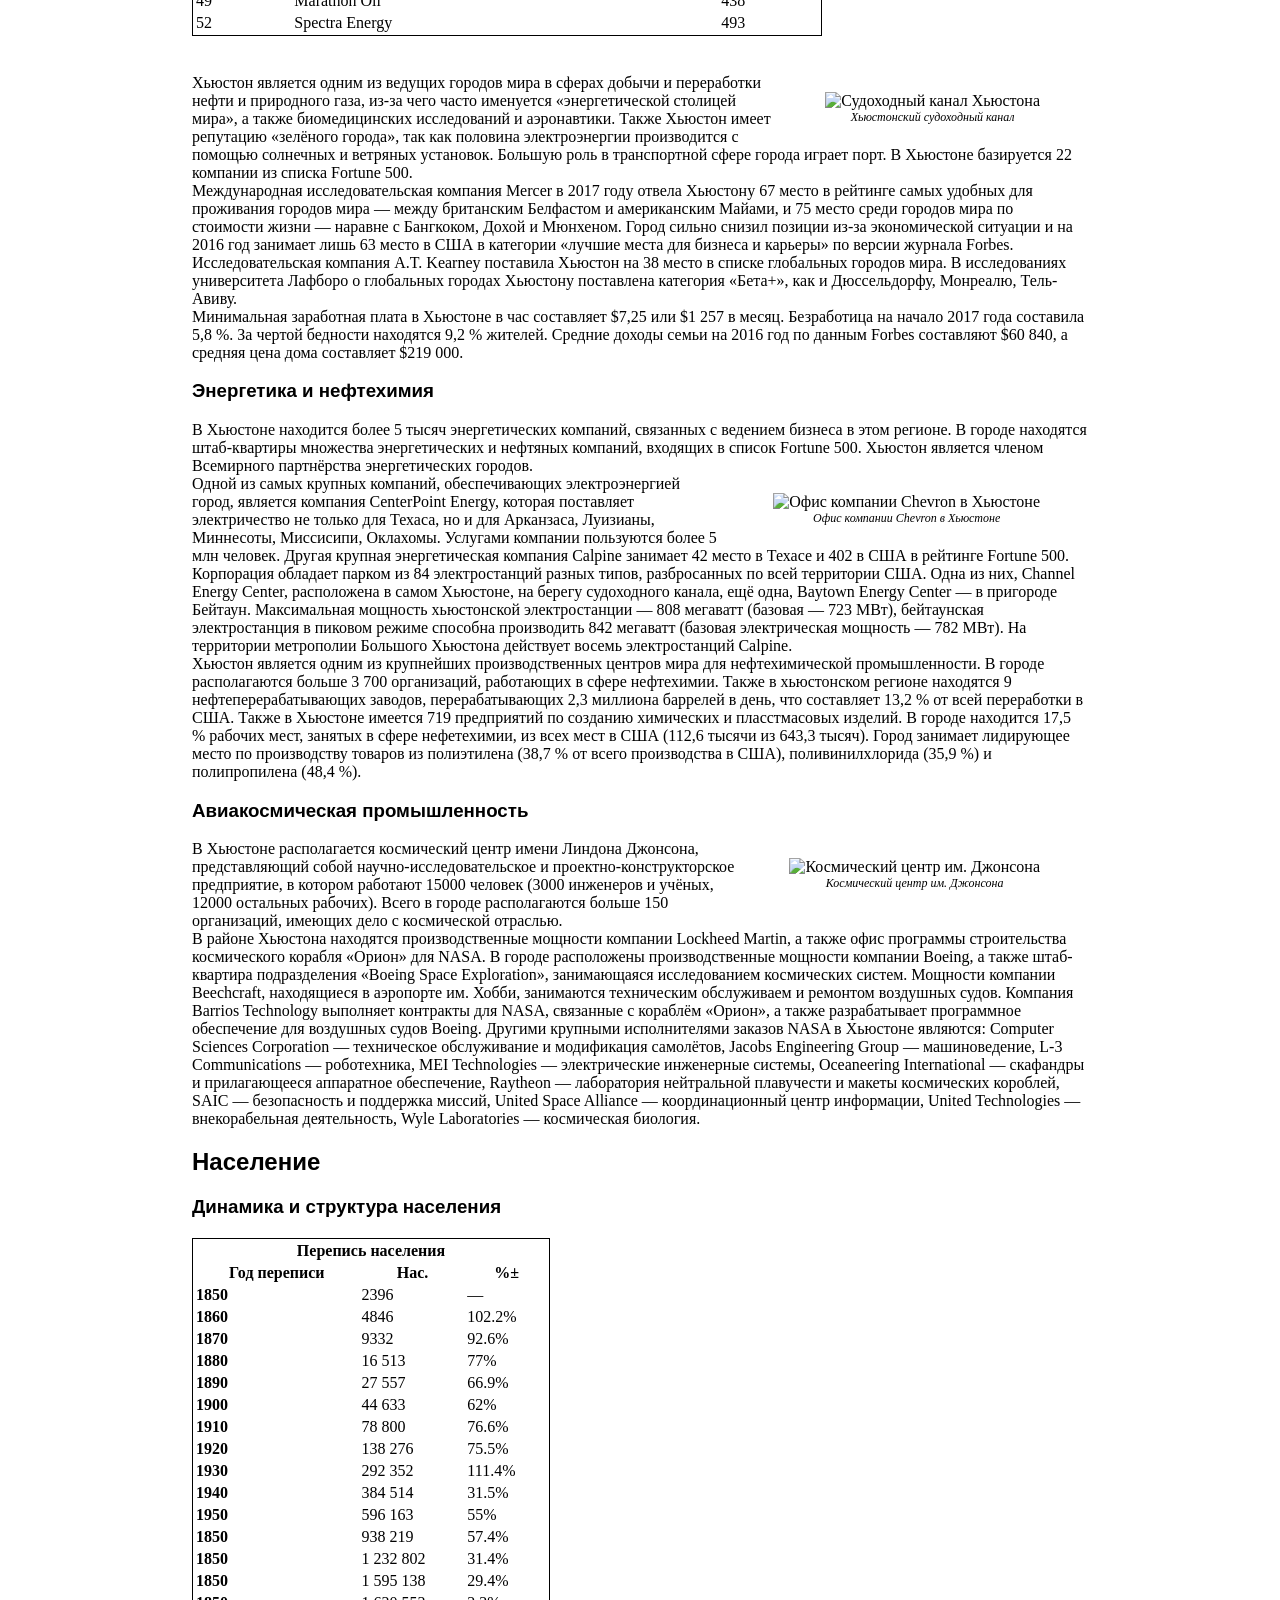
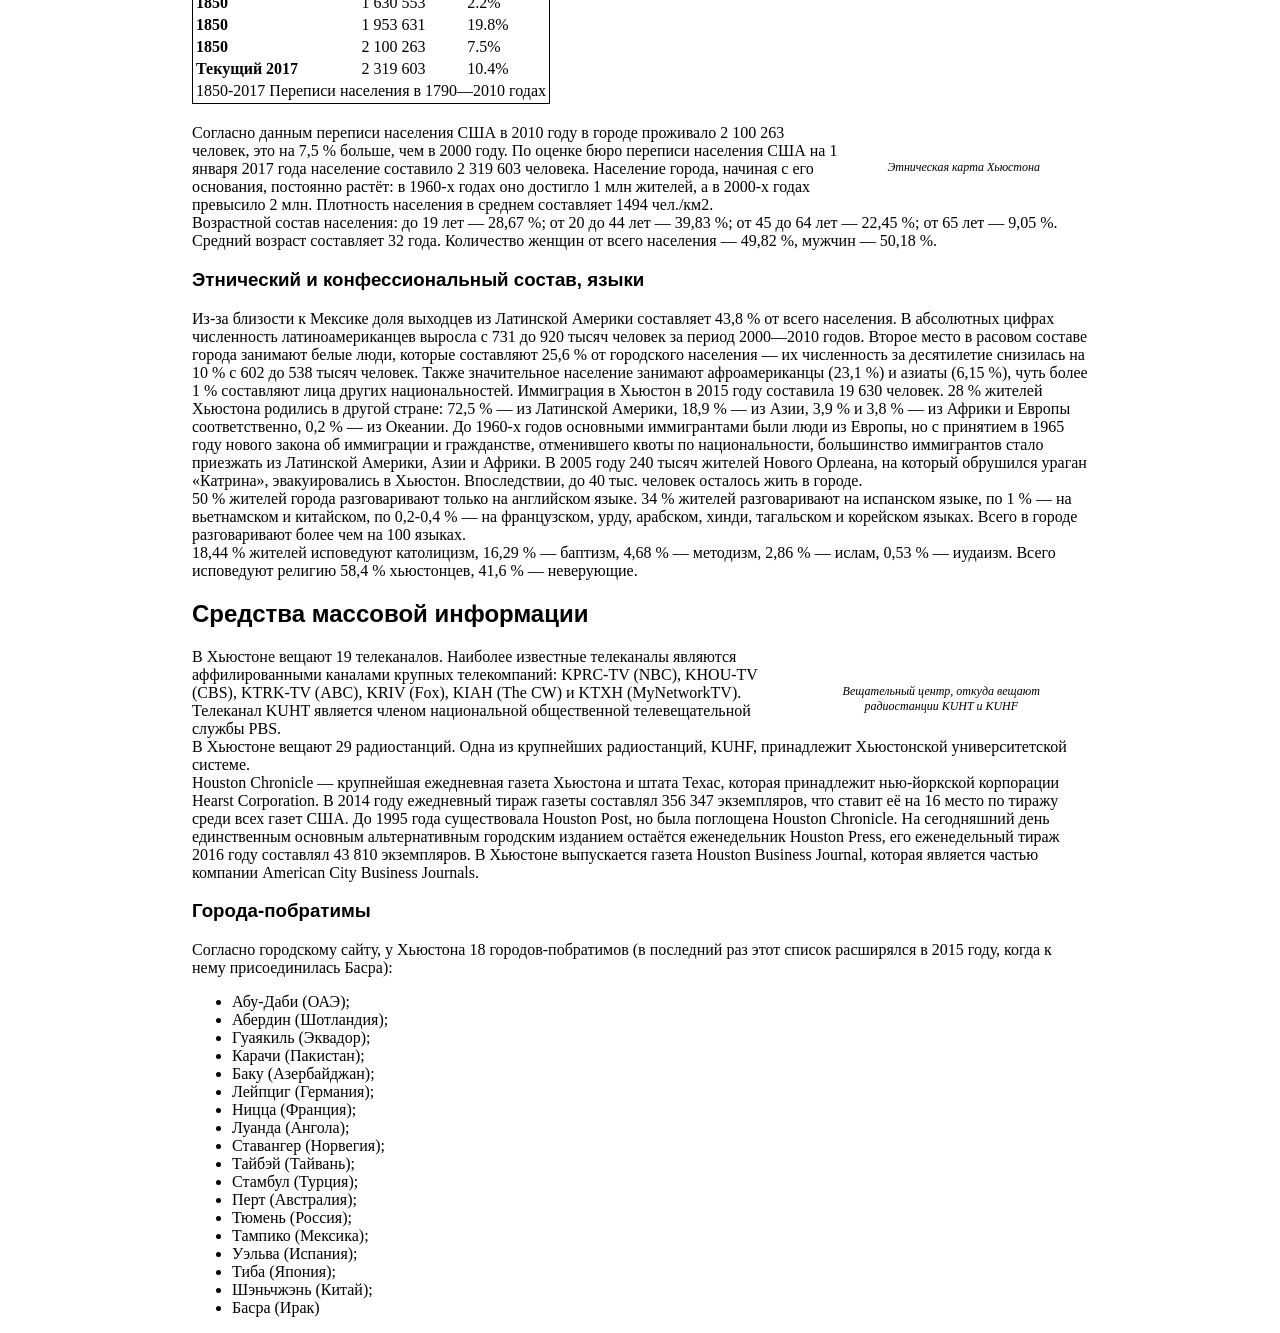
==== commit 46a4d53e: "modified:   noemi_blog/index.html 	modified:   noemi_blog/style.css" ====
--- a/houston/index.html
+++ b/houston/index.html
@@ -7,8 +7,11 @@
     <link rel="stylesheet" href="style.css">
     <title>Хьюстон</title>
   </head>
-  <body>
-    <h1>Хьюстон</h1>
+  <body class="welcome">
+      <div class="container">
+        <h1 class="welcome-title">Хьюстон</h1>
+        </div>
+      </div>
     <div>
       Хьюстон (англ. Houston) — четвёртый по количеству жителей город в
       Соединённых Штатах Америки и крупнейший город в штате Техас с населением 2
--- a/houston/style.css
+++ b/houston/style.css
@@ -2,6 +2,7 @@
   width: 70%;
   margin-left: auto;
   margin-right: auto;
+  /* color: bisque; */
 }
 h1,
 h2,
@@ -30,3 +31,26 @@
   margin-bottom: 10px;
 }
 
+/* .welcome {
+  background-image: url("https://dynamic-media-cdn.tripadvisor.com/media/photo-o/25/0f/48/f0/25b3ff64-b8fd-4e9d.jpg?w=700&h=600&s=1");
+  background-repeat: no-repeat;
+  background-position: center center;
+  background-size: cover;
+  background-color: #000000;
+  position: relative;
+  z-index: 0;
+}
+.welcome:after {
+  content: "";
+  position: absolute;
+  top: 0;
+  left: 0;
+  right: 0;
+  bottom: 0;
+  background-color: #000000;
+  opacity: 0.45;
+  z-index: -1;
+} */
+.welcome-title {
+  text-transform: uppercase;
+}
